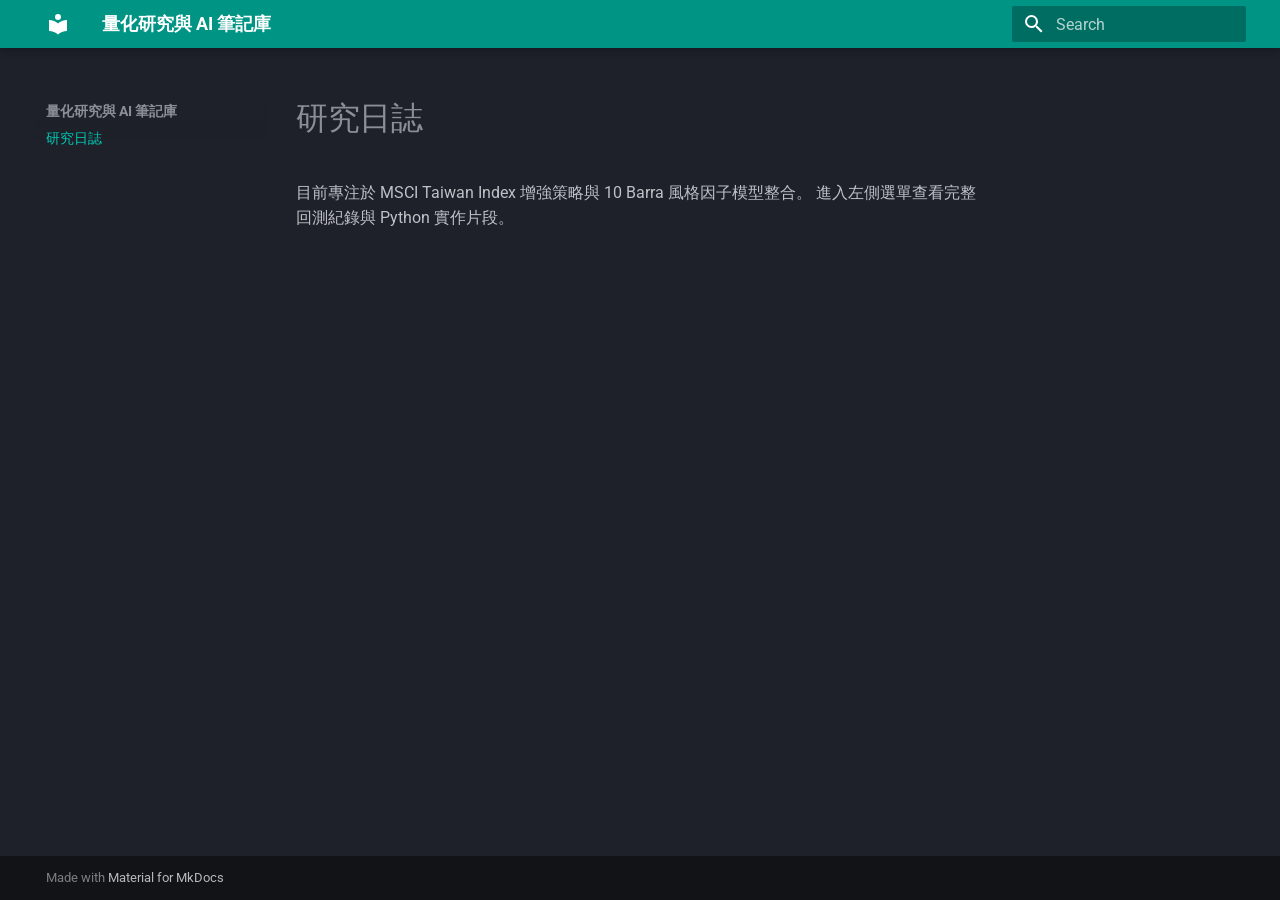
==== notes/index.html @ 5c016647 "新版酷炫首頁" ====
<!doctype html>
<html lang="en" class="no-js">
  <head>
    
      <meta charset="utf-8">
      <meta name="viewport" content="width=device-width,initial-scale=1">
      
      
      
      
      
      
        
      
      
      <link rel="icon" href="assets/images/favicon.png">
      <meta name="generator" content="mkdocs-1.6.1, mkdocs-material-9.7.6">
    
    
      
        <title>量化研究與 AI 筆記庫</title>
      
    
    
      <link rel="stylesheet" href="assets/stylesheets/main.484c7ddc.min.css">
      
        
        <link rel="stylesheet" href="assets/stylesheets/palette.ab4e12ef.min.css">
      
      


    
    
      
    
    
      
        
        
        <link rel="preconnect" href="https://fonts.gstatic.com" crossorigin>
        <link rel="stylesheet" href="https://fonts.googleapis.com/css?family=Roboto:300,300i,400,400i,700,700i%7CRoboto+Mono:400,400i,700,700i&display=fallback">
        <style>:root{--md-text-font:"Roboto";--md-code-font:"Roboto Mono"}</style>
      
    
    
    <script>__md_scope=new URL(".",location),__md_hash=e=>[...e].reduce(((e,_)=>(e<<5)-e+_.charCodeAt(0)),0),__md_get=(e,_=localStorage,t=__md_scope)=>JSON.parse(_.getItem(t.pathname+"."+e)),__md_set=(e,_,t=localStorage,a=__md_scope)=>{try{t.setItem(a.pathname+"."+e,JSON.stringify(_))}catch(e){}}</script>
    
      

    
    
  </head>
  
  
    
    
    
    
    
    <body dir="ltr" data-md-color-scheme="slate" data-md-color-primary="teal" data-md-color-accent="indigo">
  
    
    <input class="md-toggle" data-md-toggle="drawer" type="checkbox" id="__drawer" autocomplete="off">
    <input class="md-toggle" data-md-toggle="search" type="checkbox" id="__search" autocomplete="off">
    <label class="md-overlay" for="__drawer"></label>
    <div data-md-component="skip">
      
        
        <a href="#_1" class="md-skip">
          Skip to content
        </a>
      
    </div>
    <div data-md-component="announce">
      
    </div>
    
    
      

  

<header class="md-header md-header--shadow" data-md-component="header">
  <nav class="md-header__inner md-grid" aria-label="Header">
    <a href="." title="量化研究與 AI 筆記庫" class="md-header__button md-logo" aria-label="量化研究與 AI 筆記庫" data-md-component="logo">
      
  
  <svg xmlns="http://www.w3.org/2000/svg" viewBox="0 0 24 24"><path d="M12 8a3 3 0 0 0 3-3 3 3 0 0 0-3-3 3 3 0 0 0-3 3 3 3 0 0 0 3 3m0 3.54C9.64 9.35 6.5 8 3 8v11c3.5 0 6.64 1.35 9 3.54 2.36-2.19 5.5-3.54 9-3.54V8c-3.5 0-6.64 1.35-9 3.54"/></svg>

    </a>
    <label class="md-header__button md-icon" for="__drawer">
      
      <svg xmlns="http://www.w3.org/2000/svg" viewBox="0 0 24 24"><path d="M3 6h18v2H3zm0 5h18v2H3zm0 5h18v2H3z"/></svg>
    </label>
    <div class="md-header__title" data-md-component="header-title">
      <div class="md-header__ellipsis">
        <div class="md-header__topic">
          <span class="md-ellipsis">
            量化研究與 AI 筆記庫
          </span>
        </div>
        <div class="md-header__topic" data-md-component="header-topic">
          <span class="md-ellipsis">
            
              研究日誌
            
          </span>
        </div>
      </div>
    </div>
    
      
    
    
    
    
      
      
        <label class="md-header__button md-icon" for="__search">
          
          <svg xmlns="http://www.w3.org/2000/svg" viewBox="0 0 24 24"><path d="M9.5 3A6.5 6.5 0 0 1 16 9.5c0 1.61-.59 3.09-1.56 4.23l.27.27h.79l5 5-1.5 1.5-5-5v-.79l-.27-.27A6.52 6.52 0 0 1 9.5 16 6.5 6.5 0 0 1 3 9.5 6.5 6.5 0 0 1 9.5 3m0 2C7 5 5 7 5 9.5S7 14 9.5 14 14 12 14 9.5 12 5 9.5 5"/></svg>
        </label>
        <div class="md-search" data-md-component="search" role="dialog">
  <label class="md-search__overlay" for="__search"></label>
  <div class="md-search__inner" role="search">
    <form class="md-search__form" name="search">
      <input type="text" class="md-search__input" name="query" aria-label="Search" placeholder="Search" autocapitalize="off" autocorrect="off" autocomplete="off" spellcheck="false" data-md-component="search-query" required>
      <label class="md-search__icon md-icon" for="__search">
        
        <svg xmlns="http://www.w3.org/2000/svg" viewBox="0 0 24 24"><path d="M9.5 3A6.5 6.5 0 0 1 16 9.5c0 1.61-.59 3.09-1.56 4.23l.27.27h.79l5 5-1.5 1.5-5-5v-.79l-.27-.27A6.52 6.52 0 0 1 9.5 16 6.5 6.5 0 0 1 3 9.5 6.5 6.5 0 0 1 9.5 3m0 2C7 5 5 7 5 9.5S7 14 9.5 14 14 12 14 9.5 12 5 9.5 5"/></svg>
        
        <svg xmlns="http://www.w3.org/2000/svg" viewBox="0 0 24 24"><path d="M20 11v2H8l5.5 5.5-1.42 1.42L4.16 12l7.92-7.92L13.5 5.5 8 11z"/></svg>
      </label>
      <nav class="md-search__options" aria-label="Search">
        
        <button type="reset" class="md-search__icon md-icon" title="Clear" aria-label="Clear" tabindex="-1">
          
          <svg xmlns="http://www.w3.org/2000/svg" viewBox="0 0 24 24"><path d="M19 6.41 17.59 5 12 10.59 6.41 5 5 6.41 10.59 12 5 17.59 6.41 19 12 13.41 17.59 19 19 17.59 13.41 12z"/></svg>
        </button>
      </nav>
      
    </form>
    <div class="md-search__output">
      <div class="md-search__scrollwrap" tabindex="0" data-md-scrollfix>
        <div class="md-search-result" data-md-component="search-result">
          <div class="md-search-result__meta">
            Initializing search
          </div>
          <ol class="md-search-result__list" role="presentation"></ol>
        </div>
      </div>
    </div>
  </div>
</div>
      
    
    
  </nav>
  
</header>
    
    <div class="md-container" data-md-component="container">
      
      
        
          
        
      
      <main class="md-main" data-md-component="main">
        <div class="md-main__inner md-grid">
          
            
              
              <div class="md-sidebar md-sidebar--primary" data-md-component="sidebar" data-md-type="navigation" >
                <div class="md-sidebar__scrollwrap">
                  <div class="md-sidebar__inner">
                    



<nav class="md-nav md-nav--primary" aria-label="Navigation" data-md-level="0">
  <label class="md-nav__title" for="__drawer">
    <a href="." title="量化研究與 AI 筆記庫" class="md-nav__button md-logo" aria-label="量化研究與 AI 筆記庫" data-md-component="logo">
      
  
  <svg xmlns="http://www.w3.org/2000/svg" viewBox="0 0 24 24"><path d="M12 8a3 3 0 0 0 3-3 3 3 0 0 0-3-3 3 3 0 0 0-3 3 3 3 0 0 0 3 3m0 3.54C9.64 9.35 6.5 8 3 8v11c3.5 0 6.64 1.35 9 3.54 2.36-2.19 5.5-3.54 9-3.54V8c-3.5 0-6.64 1.35-9 3.54"/></svg>

    </a>
    量化研究與 AI 筆記庫
  </label>
  
  <ul class="md-nav__list" data-md-scrollfix>
    
      
      
  
  
    
  
  
  
    <li class="md-nav__item md-nav__item--active">
      
      <input class="md-nav__toggle md-toggle" type="checkbox" id="__toc">
      
      
        
      
      
      <a href="." class="md-nav__link md-nav__link--active">
        
  
  
  <span class="md-ellipsis">
    
  
    研究日誌
  

    
  </span>
  
  

      </a>
      
    </li>
  

    
  </ul>
</nav>
                  </div>
                </div>
              </div>
            
            
              
              <div class="md-sidebar md-sidebar--secondary" data-md-component="sidebar" data-md-type="toc" >
                <div class="md-sidebar__scrollwrap">
                  <div class="md-sidebar__inner">
                    

<nav class="md-nav md-nav--secondary" aria-label="Table of contents">
  
  
  
    
  
  
</nav>
                  </div>
                </div>
              </div>
            
          
          
            <div class="md-content" data-md-component="content">
              
              <article class="md-content__inner md-typeset">
                
                  



<h1 id="_1">研究日誌</h1>
<p>目前專注於 MSCI Taiwan Index 增強策略與 10 Barra 風格因子模型整合。
進入左側選單查看完整回測紀錄與 Python 實作片段。</p>












                
              </article>
            </div>
          
          
<script>var target=document.getElementById(location.hash.slice(1));target&&target.name&&(target.checked=target.name.startsWith("__tabbed_"))</script>
        </div>
        
      </main>
      
        <footer class="md-footer">
  
  <div class="md-footer-meta md-typeset">
    <div class="md-footer-meta__inner md-grid">
      <div class="md-copyright">
  
  
    Made with
    <a href="https://squidfunk.github.io/mkdocs-material/" target="_blank" rel="noopener">
      Material for MkDocs
    </a>
  
</div>
      
    </div>
  </div>
</footer>
      
    </div>
    <div class="md-dialog" data-md-component="dialog">
      <div class="md-dialog__inner md-typeset"></div>
    </div>
    
    
    
      
      
      <script id="__config" type="application/json">{"annotate": null, "base": ".", "features": [], "search": "assets/javascripts/workers/search.2c215733.min.js", "tags": null, "translations": {"clipboard.copied": "Copied to clipboard", "clipboard.copy": "Copy to clipboard", "search.result.more.one": "1 more on this page", "search.result.more.other": "# more on this page", "search.result.none": "No matching documents", "search.result.one": "1 matching document", "search.result.other": "# matching documents", "search.result.placeholder": "Type to start searching", "search.result.term.missing": "Missing", "select.version": "Select version"}, "version": null}</script>
    
    
      <script src="assets/javascripts/bundle.79ae519e.min.js"></script>
      
    
  </body>
</html>
---- notes/assets/stylesheets/main.484c7ddc.min.css ----
@charset "UTF-8";html{-webkit-text-size-adjust:none;-moz-text-size-adjust:none;text-size-adjust:none;box-sizing:border-box}*,:after,:before{box-sizing:inherit}@media (prefers-reduced-motion){*,:after,:before{transition:none!important}}body{margin:0}a,button,input,label{-webkit-tap-highlight-color:transparent}a{color:inherit;text-decoration:none}hr{border:0;box-sizing:initial;display:block;height:.05rem;overflow:visible;padding:0}small{font-size:80%}sub,sup{line-height:1em}img{border-style:none}table{border-collapse:initial;border-spacing:0}td,th{font-weight:400;vertical-align:top}button{background:#0000;border:0;font-family:inherit;font-size:inherit;margin:0;padding:0}input{border:0;outline:none}:root{--md-primary-fg-color:#4051b5;--md-primary-fg-color--light:#5d6cc0;--md-primary-fg-color--dark:#303fa1;--md-primary-bg-color:#fff;--md-primary-bg-color--light:#ffffffb3;--md-accent-fg-color:#526cfe;--md-accent-fg-color--transparent:#526cfe1a;--md-accent-bg-color:#fff;--md-accent-bg-color--light:#ffffffb3}[data-md-color-scheme=default]{color-scheme:light}[data-md-color-scheme=default] img[src$="#gh-dark-mode-only"],[data-md-color-scheme=default] img[src$="#only-dark"]{display:none}:root,[data-md-color-scheme=default]{--md-hue:225deg;--md-default-fg-color:#000000de;--md-default-fg-color--light:#0000008a;--md-default-fg-color--lighter:#00000052;--md-default-fg-color--lightest:#00000012;--md-default-bg-color:#fff;--md-default-bg-color--light:#ffffffb3;--md-default-bg-color--lighter:#ffffff4d;--md-default-bg-color--lightest:#ffffff1f;--md-code-fg-color:#36464e;--md-code-bg-color:#f5f5f5;--md-code-bg-color--light:#f5f5f5b3;--md-code-bg-color--lighter:#f5f5f54d;--md-code-hl-color:#4287ff;--md-code-hl-color--light:#4287ff1a;--md-code-hl-number-color:#d52a2a;--md-code-hl-special-color:#db1457;--md-code-hl-function-color:#a846b9;--md-code-hl-constant-color:#6e59d9;--md-code-hl-keyword-color:#3f6ec6;--md-code-hl-string-color:#1c7d4d;--md-code-hl-name-color:var(--md-code-fg-color);--md-code-hl-operator-color:var(--md-default-fg-color--light);--md-code-hl-punctuation-color:var(--md-default-fg-color--light);--md-code-hl-comment-color:var(--md-default-fg-color--light);--md-code-hl-generic-color:var(--md-default-fg-color--light);--md-code-hl-variable-color:var(--md-default-fg-color--light);--md-typeset-color:var(--md-default-fg-color);--md-typeset-a-color:var(--md-primary-fg-color);--md-typeset-del-color:#f5503d26;--md-typeset-ins-color:#0bd57026;--md-typeset-kbd-color:#fafafa;--md-typeset-kbd-accent-color:#fff;--md-typeset-kbd-border-color:#b8b8b8;--md-typeset-mark-color:#ffff0080;--md-typeset-table-color:#0000001f;--md-typeset-table-color--light:rgba(0,0,0,.035);--md-admonition-fg-color:var(--md-default-fg-color);--md-admonition-bg-color:var(--md-default-bg-color);--md-warning-fg-color:#000000de;--md-warning-bg-color:#ff9;--md-footer-fg-color:#fff;--md-footer-fg-color--light:#ffffffb3;--md-footer-fg-color--lighter:#ffffff73;--md-footer-bg-color:#000000de;--md-footer-bg-color--dark:#00000052;--md-shadow-z1:0 0.2rem 0.5rem #0000000d,0 0 0.05rem #0000001a;--md-shadow-z2:0 0.2rem 0.5rem #0000001a,0 0 0.05rem #00000040;--md-shadow-z3:0 0.2rem 0.5rem #0003,0 0 0.05rem #00000059}.md-icon svg{fill:currentcolor;display:block;height:1.2rem;width:1.2rem}body{-webkit-font-smoothing:antialiased;-moz-osx-font-smoothing:grayscale;--md-text-font-family:var(--md-text-font,_),-apple-system,BlinkMacSystemFont,Helvetica,Arial,sans-serif;--md-code-font-family:var(--md-code-font,_),SFMono-Regular,Consolas,Menlo,monospace}aside,body,input{font-feature-settings:"kern","liga";color:var(--md-typeset-color);font-family:var(--md-text-font-family)}code,kbd,pre{font-feature-settings:"kern";font-family:var(--md-code-font-family)}:root{--md-typeset-table-sort-icon:url('data:image/svg+xml;charset=utf-8,<svg xmlns="http://www.w3.org/2000/svg" viewBox="0 0 24 24"><path d="m18 21-4-4h3V7h-3l4-4 4 4h-3v10h3M2 19v-2h10v2M2 13v-2h7v2M2 7V5h4v2z"/></svg>');--md-typeset-table-sort-icon--asc:url('data:image/svg+xml;charset=utf-8,<svg xmlns="http://www.w3.org/2000/svg" viewBox="0 0 24 24"><path d="M19 17h3l-4 4-4-4h3V3h2M2 17h10v2H2M6 5v2H2V5m0 6h7v2H2z"/></svg>');--md-typeset-table-sort-icon--desc:url('data:image/svg+xml;charset=utf-8,<svg xmlns="http://www.w3.org/2000/svg" viewBox="0 0 24 24"><path d="M19 7h3l-4-4-4 4h3v14h2M2 17h10v2H2M6 5v2H2V5m0 6h7v2H2z"/></svg>')}.md-typeset{-webkit-print-color-adjust:exact;color-adjust:exact;font-size:.8rem;line-height:1.6;overflow-wrap:break-word}@media print{.md-typeset{font-size:.68rem}}.md-typeset blockquote,.md-typeset dl,.md-typeset figure,.md-typeset ol,.md-typeset pre,.md-typeset ul{margin-bottom:1em;margin-top:1em}.md-typeset h1{color:var(--md-default-fg-color--light);font-size:2em;line-height:1.3;margin:0 0 1.25em}.md-typeset h1,.md-typeset h2{font-weight:300;letter-spacing:-.01em}.md-typeset h2{font-size:1.5625em;line-height:1.4;margin:1.6em 0 .64em}.md-typeset h3{font-size:1.25em;font-weight:400;letter-spacing:-.01em;line-height:1.5;margin:1.6em 0 .8em}.md-typeset h2+h3{margin-top:.8em}.md-typeset h4{font-weight:700;letter-spacing:-.01em;margin:1em 0}.md-typeset h5,.md-typeset h6{color:var(--md-default-fg-color--light);font-size:.8em;font-weight:700;letter-spacing:-.01em;margin:1.25em 0}.md-typeset h5{text-transform:uppercase}.md-typeset h5 code{text-transform:none}.md-typeset hr{border-bottom:.05rem solid var(--md-default-fg-color--lightest);display:flow-root;margin:1.5em 0}.md-typeset a{color:var(--md-typeset-a-color);word-break:break-word}.md-typeset a,.md-typeset a:before{transition:color 125ms}.md-typeset a:focus,.md-typeset a:hover{color:var(--md-accent-fg-color)}.md-typeset a:focus code,.md-typeset a:hover code{background-color:var(--md-accent-fg-color--transparent);color:var(--md-accent-fg-color)}.md-typeset a code{color:var(--md-typeset-a-color)}.md-typeset a.focus-visible{outline-color:var(--md-accent-fg-color);outline-offset:.2rem}.md-typeset code,.md-typeset kbd,.md-typeset pre{color:var(--md-code-fg-color);direction:ltr;font-variant-ligatures:none;transition:background-color 125ms}@media print{.md-typeset code,.md-typeset kbd,.md-typeset pre{white-space:pre-wrap}}.md-typeset code{background-color:var(--md-code-bg-color);border-radius:.1rem;-webkit-box-decoration-break:clone;box-decoration-break:clone;font-size:.85em;padding:0 .2941176471em;transition:color 125ms,background-color 125ms;word-break:break-word}.md-typeset code:not(.focus-visible){-webkit-tap-highlight-color:transparent;outline:none}.md-typeset pre{display:flow-root;line-height:1.4;position:relative}.md-typeset pre>code{-webkit-box-decoration-break:slice;box-decoration-break:slice;box-shadow:none;display:block;margin:0;outline-color:var(--md-accent-fg-color);overflow:auto;padding:.7720588235em 1.1764705882em;scrollbar-color:var(--md-default-fg-color--lighter) #0000;scrollbar-width:thin;touch-action:auto;word-break:normal}.md-typeset pre>code:hover{scrollbar-color:var(--md-accent-fg-color) #0000}.md-typeset pre>code::-webkit-scrollbar{height:.2rem;width:.2rem}.md-typeset pre>code::-webkit-scrollbar-thumb{background-color:var(--md-default-fg-color--lighter)}.md-typeset pre>code::-webkit-scrollbar-thumb:hover{background-color:var(--md-accent-fg-color)}.md-typeset kbd{background-color:var(--md-typeset-kbd-color);border-radius:.1rem;box-shadow:0 .1rem 0 .05rem var(--md-typeset-kbd-border-color),0 .1rem 0 var(--md-typeset-kbd-border-color),0 -.1rem .2rem var(--md-typeset-kbd-accent-color) inset;color:var(--md-default-fg-color);display:inline-block;font-size:.75em;padding:0 .6666666667em;vertical-align:text-top;word-break:break-word}.md-typeset mark{background-color:var(--md-typeset-mark-color);-webkit-box-decoration-break:clone;box-decoration-break:clone;color:inherit;word-break:break-word}.md-typeset abbr{cursor:help;text-decoration:none}.md-typeset [data-preview],.md-typeset abbr{border-bottom:.05rem dotted var(--md-default-fg-color--light)}.md-typeset small{opacity:.75}[dir=ltr] .md-typeset sub,[dir=ltr] .md-typeset sup{margin-left:.078125em}[dir=rtl] .md-typeset sub,[dir=rtl] .md-typeset sup{margin-right:.078125em}[dir=ltr] .md-typeset blockquote{padding-left:.6rem}[dir=rtl] .md-typeset blockquote{padding-right:.6rem}[dir=ltr] .md-typeset blockquote{border-left:.2rem solid var(--md-default-fg-color--lighter)}[dir=rtl] .md-typeset blockquote{border-right:.2rem solid var(--md-default-fg-color--lighter)}.md-typeset blockquote{color:var(--md-default-fg-color--light);margin-left:0;margin-right:0}.md-typeset ul{list-style-type:disc}.md-typeset ul[type]{list-style-type:revert-layer}[dir=ltr] .md-typeset ol,[dir=ltr] .md-typeset ul{margin-left:.625em}[dir=rtl] .md-typeset ol,[dir=rtl] .md-typeset ul{margin-right:.625em}.md-typeset ol,.md-typeset ul{padding:0}.md-typeset ol:not([hidden]),.md-typeset ul:not([hidden]){display:flow-root}.md-typeset ol ol,.md-typeset ul ol{list-style-type:lower-alpha}.md-typeset ol ol ol,.md-typeset ul ol ol{list-style-type:lower-roman}.md-typeset ol ol ol ol,.md-typeset ul ol ol ol{list-style-type:upper-alpha}.md-typeset ol ol ol ol ol,.md-typeset ul ol ol ol ol{list-style-type:upper-roman}.md-typeset ol[type],.md-typeset ul[type]{list-style-type:revert-layer}[dir=ltr] .md-typeset ol li,[dir=ltr] .md-typeset ul li{margin-left:1.25em}[dir=rtl] .md-typeset ol li,[dir=rtl] .md-typeset ul li{margin-right:1.25em}.md-typeset ol li,.md-typeset ul li{margin-bottom:.5em}.md-typeset ol li blockquote,.md-typeset ol li p,.md-typeset ul li blockquote,.md-typeset ul li p{margin:.5em 0}.md-typeset ol li:last-child,.md-typeset ul li:last-child{margin-bottom:0}[dir=ltr] .md-typeset ol li ol,[dir=ltr] .md-typeset ol li ul,[dir=ltr] .md-typeset ul li ol,[dir=ltr] .md-typeset ul li ul{margin-left:.625em}[dir=rtl] .md-typeset ol li ol,[dir=rtl] .md-typeset ol li ul,[dir=rtl] .md-typeset ul li ol,[dir=rtl] .md-typeset ul li ul{margin-right:.625em}.md-typeset ol li ol,.md-typeset ol li ul,.md-typeset ul li ol,.md-typeset ul li ul{margin-bottom:.5em;margin-top:.5em}[dir=ltr] .md-typeset dd{margin-left:1.875em}[dir=rtl] .md-typeset dd{margin-right:1.875em}.md-typeset dd{margin-bottom:1.5em;margin-top:1em}.md-typeset img,.md-typeset svg,.md-typeset video{height:auto;max-width:100%}.md-typeset img[align=left]{margin:1em 1em 1em 0}.md-typeset img[align=right]{margin:1em 0 1em 1em}.md-typeset img[align]:only-child{margin-top:0}.md-typeset figure{display:flow-root;margin:1em auto;max-width:100%;text-align:center;width:fit-content}.md-typeset figure img{display:block;margin:0 auto}.md-typeset figcaption{font-style:italic;margin:1em auto;max-width:24rem}.md-typeset iframe{max-width:100%}.md-typeset table:not([class]){background-color:var(--md-default-bg-color);border:.05rem solid var(--md-typeset-table-color);border-radius:.1rem;display:inline-block;font-size:.64rem;max-width:100%;overflow:auto;touch-action:auto}@media print{.md-typeset table:not([class]){display:table}}.md-typeset table:not([class])+*{margin-top:1.5em}.md-typeset table:not([class]) td>:first-child,.md-typeset table:not([class]) th>:first-child{margin-top:0}.md-typeset table:not([class]) td>:last-child,.md-typeset table:not([class]) th>:last-child{margin-bottom:0}.md-typeset table:not([class]) td:not([align]),.md-typeset table:not([class]) th:not([align]){text-align:left}[dir=rtl] .md-typeset table:not([class]) td:not([align]),[dir=rtl] .md-typeset table:not([class]) th:not([align]){text-align:right}.md-typeset table:not([class]) th{font-weight:700;min-width:5rem;padding:.9375em 1.25em;vertical-align:top}.md-typeset table:not([class]) td{border-top:.05rem solid var(--md-typeset-table-color);padding:.9375em 1.25em;vertical-align:top}.md-typeset table:not([class]) tbody tr{transition:background-color 125ms}.md-typeset table:not([class]) tbody tr:hover{background-color:var(--md-typeset-table-color--light);box-shadow:0 .05rem 0 var(--md-default-bg-color) inset}.md-typeset table:not([class]) a{word-break:normal}.md-typeset table th[role=columnheader]{cursor:pointer}[dir=ltr] .md-typeset table th[role=columnheader]:after{margin-left:.5em}[dir=rtl] .md-typeset table th[role=columnheader]:after{margin-right:.5em}.md-typeset table th[role=columnheader]:after{content:"";display:inline-block;height:1.2em;-webkit-mask-image:var(--md-typeset-table-sort-icon);mask-image:var(--md-typeset-table-sort-icon);-webkit-mask-repeat:no-repeat;mask-repeat:no-repeat;-webkit-mask-size:contain;mask-size:contain;transition:background-color 125ms;vertical-align:text-bottom;width:1.2em}.md-typeset table th[role=columnheader]:hover:after{background-color:var(--md-default-fg-color--lighter)}.md-typeset table th[role=columnheader][aria-sort=ascending]:after{background-color:var(--md-default-fg-color--light);-webkit-mask-image:var(--md-typeset-table-sort-icon--asc);mask-image:var(--md-typeset-table-sort-icon--asc)}.md-typeset table th[role=columnheader][aria-sort=descending]:after{background-color:var(--md-default-fg-color--light);-webkit-mask-image:var(--md-typeset-table-sort-icon--desc);mask-image:var(--md-typeset-table-sort-icon--desc)}.md-typeset__scrollwrap{margin:1em -.8rem;overflow-x:auto;touch-action:auto}.md-typeset__table{display:inline-block;margin-bottom:.5em;padding:0 .8rem}@media print{.md-typeset__table{display:block}}html .md-typeset__table table{display:table;margin:0;overflow:hidden;width:100%}@media screen and (max-width:44.984375em){.md-content__inner>pre{margin:1em -.8rem}.md-content__inner>pre code{border-radius:0}}.md-typeset .md-author{border-radius:100%;display:block;flex-shrink:0;height:1.6rem;overflow:hidden;position:relative;transition:color 125ms,transform 125ms;width:1.6rem}.md-typeset .md-author img{display:block}.md-typeset .md-author--more{background:var(--md-default-fg-color--lightest);color:var(--md-default-fg-color--lighter);font-size:.6rem;font-weight:700;line-height:1.6rem;text-align:center}.md-typeset .md-author--long{height:2.4rem;width:2.4rem}.md-typeset a.md-author{transform:scale(1)}.md-typeset a.md-author img{border-radius:100%;filter:grayscale(100%) opacity(75%);transition:filter 125ms}.md-typeset a.md-author:focus,.md-typeset a.md-author:hover{transform:scale(1.1);z-index:1}.md-typeset a.md-author:focus img,.md-typeset a.md-author:hover img{filter:grayscale(0)}.md-banner{background-color:var(--md-footer-bg-color);color:var(--md-footer-fg-color);overflow:auto}@media print{.md-banner{display:none}}.md-banner--warning{background-color:var(--md-warning-bg-color);color:var(--md-warning-fg-color)}.md-banner__inner{font-size:.7rem;margin:.6rem auto;padding:0 .8rem}[dir=ltr] .md-banner__button{float:right}[dir=rtl] .md-banner__button{float:left}.md-banner__button{color:inherit;cursor:pointer;transition:opacity .25s}.no-js .md-banner__button{display:none}.md-banner__button:hover{opacity:.7}html{font-size:125%;height:100%;overflow-x:hidden}@media screen and (min-width:100em){html{font-size:137.5%}}@media screen and (min-width:125em){html{font-size:150%}}body{background-color:var(--md-default-bg-color);display:flex;flex-direction:column;font-size:.5rem;min-height:100%;position:relative;width:100%}@media print{body{display:block}}@media screen and (max-width:59.984375em){body[data-md-scrolllock]{position:fixed}}.md-grid{margin-left:auto;margin-right:auto;max-width:61rem}.md-container{display:flex;flex-direction:column;flex-grow:1}@media print{.md-container{display:block}}.md-main{flex-grow:1}.md-main__inner{display:flex;height:100%;margin-top:1.5rem}.md-ellipsis{overflow:hidden;text-overflow:ellipsis}.md-toggle{display:none}.md-option{height:0;opacity:0;position:absolute;width:0}.md-option:checked+label:not([hidden]){display:block}.md-option.focus-visible+label{outline-color:var(--md-accent-fg-color);outline-style:auto}.md-skip{background-color:var(--md-default-fg-color);border-radius:.1rem;color:var(--md-default-bg-color);font-size:.64rem;margin:.5rem;opacity:0;outline-color:var(--md-accent-fg-color);padding:.3rem .5rem;position:fixed;transform:translateY(.4rem);z-index:-1}.md-skip:focus{opacity:1;transform:translateY(0);transition:transform .25s cubic-bezier(.4,0,.2,1),opacity 175ms 75ms;z-index:10}@page{margin:25mm}:root{--md-clipboard-icon:url('data:image/svg+xml;charset=utf-8,<svg xmlns="http://www.w3.org/2000/svg" viewBox="0 0 24 24"><path d="M19 21H8V7h11m0-2H8a2 2 0 0 0-2 2v14a2 2 0 0 0 2 2h11a2 2 0 0 0 2-2V7a2 2 0 0 0-2-2m-3-4H4a2 2 0 0 0-2 2v14h2V3h12z"/></svg>')}.md-clipboard{border-radius:.1rem;color:var(--md-default-fg-color--lightest);cursor:pointer;height:1.5em;outline-color:var(--md-accent-fg-color);outline-offset:.1rem;transition:color .25s;width:1.5em;z-index:1}@media print{.md-clipboard{display:none}}.md-clipboard:not(.focus-visible){-webkit-tap-highlight-color:transparent;outline:none}:hover>.md-clipboard{color:var(--md-default-fg-color--light)}.md-clipboard:focus,.md-clipboard:hover{color:var(--md-accent-fg-color)}.md-clipboard:after{background-color:currentcolor;content:"";display:block;height:1.125em;margin:0 auto;-webkit-mask-image:var(--md-clipboard-icon);mask-image:var(--md-clipboard-icon);-webkit-mask-position:center;mask-position:center;-webkit-mask-repeat:no-repeat;mask-repeat:no-repeat;-webkit-mask-size:contain;mask-size:contain;width:1.125em}.md-clipboard--inline{cursor:pointer}.md-clipboard--inline code{transition:color .25s,background-color .25s}.md-clipboard--inline:focus code,.md-clipboard--inline:hover code{background-color:var(--md-accent-fg-color--transparent);color:var(--md-accent-fg-color)}:root{--md-code-select-icon:url('data:image/svg+xml;charset=utf-8,<svg xmlns="http://www.w3.org/2000/svg" viewBox="0 0 24 24"><path d="M19 19h-4v2h4c1.1 0 2-.9 2-2v-4h-2m0-12h-4v2h4v4h2V5c0-1.1-.9-2-2-2M5 5h4V3H5c-1.1 0-2 .9-2 2v4h2m0 6H3v4c0 1.1.9 2 2 2h4v-2H5zm2-4h2v2H7zm4 0h2v2h-2zm4 0h2v2h-2zM7 7h2v2H7zm4 0h2v2h-2zm4 0h2v2h-2zm-8 8h2v2H7zm4 0h2v2h-2zm4 0h2v2h-2z"/></svg>');--md-code-copy-icon:url('data:image/svg+xml;charset=utf-8,<svg xmlns="http://www.w3.org/2000/svg" viewBox="0 0 24 24"><path d="M19 21H8V7h11m0-2H8a2 2 0 0 0-2 2v14a2 2 0 0 0 2 2h11a2 2 0 0 0 2-2V7a2 2 0 0 0-2-2m-3-4H4a2 2 0 0 0-2 2v14h2V3h12z"/></svg>')}.md-typeset .md-code__content{display:grid}.md-code__nav{background-color:var(--md-code-bg-color--lighter);border-radius:.1rem;display:flex;gap:.2rem;padding:.2rem;position:absolute;right:.25em;top:.25em;transition:background-color .25s;z-index:1}:hover>.md-code__nav{background-color:var(--md-code-bg-color--light)}.md-code__button{color:var(--md-default-fg-color--lightest);cursor:pointer;display:block;height:1.5em;outline-color:var(--md-accent-fg-color);outline-offset:.1rem;transition:color .25s;width:1.5em}:hover>*>.md-code__button{color:var(--md-default-fg-color--light)}.md-code__button.focus-visible,.md-code__button:hover{color:var(--md-accent-fg-color)}.md-code__button--active{color:var(--md-default-fg-color)!important}.md-code__button:after{background-color:currentcolor;content:"";display:block;height:1.125em;margin:0 auto;-webkit-mask-position:center;mask-position:center;-webkit-mask-repeat:no-repeat;mask-repeat:no-repeat;-webkit-mask-size:contain;mask-size:contain;width:1.125em}.md-code__button[data-md-type=select]:after{-webkit-mask-image:var(--md-code-select-icon);mask-image:var(--md-code-select-icon)}.md-code__button[data-md-type=copy]:after{-webkit-mask-image:var(--md-code-copy-icon);mask-image:var(--md-code-copy-icon)}@keyframes consent{0%{opacity:0;transform:translateY(100%)}to{opacity:1;transform:translateY(0)}}@keyframes overlay{0%{opacity:0}to{opacity:1}}.md-consent__overlay{animation:overlay .25s both;-webkit-backdrop-filter:blur(.1rem);backdrop-filter:blur(.1rem);background-color:#0000008a;height:100%;opacity:1;position:fixed;top:0;width:100%;z-index:5}.md-consent__inner{animation:consent .5s cubic-bezier(.1,.7,.1,1) both;background-color:var(--md-default-bg-color);border:0;border-radius:.1rem;bottom:0;box-shadow:0 0 .2rem #0000001a,0 .2rem .4rem #0003;max-height:100%;overflow:auto;padding:0;position:fixed;width:100%;z-index:5}.md-consent__form{padding:.8rem}.md-consent__settings{display:none;margin:1em 0}input:checked+.md-consent__settings{display:block}.md-consent__controls{margin-bottom:.8rem}.md-typeset .md-consent__controls .md-button{display:inline}@media screen and (max-width:44.984375em){.md-typeset .md-consent__controls .md-button{display:block;margin-top:.4rem;text-align:center;width:100%}}.md-consent label{cursor:pointer}.md-content{flex-grow:1;min-width:0}.md-content__inner{margin:0 .8rem 1.2rem;padding-top:.6rem}@media screen and (min-width:76.25em){[dir=ltr] .md-sidebar--primary:not([hidden])~.md-content>.md-content__inner{margin-left:1.2rem}[dir=ltr] .md-sidebar--secondary:not([hidden])~.md-content>.md-content__inner,[dir=rtl] .md-sidebar--primary:not([hidden])~.md-content>.md-content__inner{margin-right:1.2rem}[dir=rtl] .md-sidebar--secondary:not([hidden])~.md-content>.md-content__inner{margin-left:1.2rem}}.md-content__inner:before{content:"";display:block;height:.4rem}.md-content__inner>:last-child{margin-bottom:0}[dir=ltr] .md-content__button{float:right}[dir=rtl] .md-content__button{float:left}[dir=ltr] .md-content__button{margin-left:.4rem}[dir=rtl] .md-content__button{margin-right:.4rem}.md-content__button{margin:.4rem 0;padding:0}@media print{.md-content__button{display:none}}.md-typeset .md-content__button{color:var(--md-default-fg-color--lighter)}.md-content__button svg{display:inline;vertical-align:top}[dir=rtl] .md-content__button svg{transform:scaleX(-1)}[dir=ltr] .md-dialog{right:.8rem}[dir=rtl] .md-dialog{left:.8rem}.md-dialog{background-color:var(--md-default-fg-color);border-radius:.1rem;bottom:.8rem;box-shadow:var(--md-shadow-z3);min-width:11.1rem;opacity:0;padding:.4rem .6rem;pointer-events:none;position:fixed;transform:translateY(100%);transition:transform 0ms .4s,opacity .4s;z-index:4}@media print{.md-dialog{display:none}}.md-dialog--active{opacity:1;pointer-events:auto;transform:translateY(0);transition:transform .4s cubic-bezier(.075,.85,.175,1),opacity .4s}.md-dialog__inner{color:var(--md-default-bg-color);font-size:.7rem}.md-feedback{margin:2em 0 1em;text-align:center}.md-feedback fieldset{border:none;margin:0;padding:0}.md-feedback__title{font-weight:700;margin:1em auto}.md-feedback__inner{position:relative}.md-feedback__list{display:flex;flex-wrap:wrap;place-content:baseline center;position:relative}.md-feedback__list:hover .md-icon:not(:disabled){color:var(--md-default-fg-color--lighter)}:disabled .md-feedback__list{min-height:1.8rem}.md-feedback__icon{color:var(--md-default-fg-color--light);cursor:pointer;flex-shrink:0;margin:0 .1rem;transition:color 125ms}.md-feedback__icon:not(:disabled).md-icon:hover{color:var(--md-accent-fg-color)}.md-feedback__icon:disabled{color:var(--md-default-fg-color--lightest);pointer-events:none}.md-feedback__note{opacity:0;position:relative;transform:translateY(.4rem);transition:transform .4s cubic-bezier(.1,.7,.1,1),opacity .15s}.md-feedback__note>*{margin:0 auto;max-width:16rem}:disabled .md-feedback__note{opacity:1;transform:translateY(0)}@media print{.md-feedback{display:none}}.md-footer{background-color:var(--md-footer-bg-color);color:var(--md-footer-fg-color)}@media print{.md-footer{display:none}}.md-footer__inner{justify-content:space-between;overflow:auto;padding:.2rem}.md-footer__inner:not([hidden]){display:flex}.md-footer__link{align-items:end;display:flex;flex-grow:0.01;margin-bottom:.4rem;margin-top:1rem;max-width:100%;outline-color:var(--md-accent-fg-color);overflow:hidden;transition:opacity .25s}.md-footer__link:focus,.md-footer__link:hover{opacity:.7}[dir=rtl] .md-footer__link svg{transform:scaleX(-1)}@media screen and (max-width:44.984375em){.md-footer__link--prev{flex-shrink:0}.md-footer__link--prev .md-footer__title{display:none}}[dir=ltr] .md-footer__link--next{margin-left:auto}[dir=rtl] .md-footer__link--next{margin-right:auto}.md-footer__link--next{text-align:right}[dir=rtl] .md-footer__link--next{text-align:left}.md-footer__title{flex-grow:1;font-size:.9rem;margin-bottom:.7rem;max-width:calc(100% - 2.4rem);padding:0 1rem;white-space:nowrap}.md-footer__button{margin:.2rem;padding:.4rem}.md-footer__direction{font-size:.64rem;opacity:.7}.md-footer-meta{background-color:var(--md-footer-bg-color--dark)}.md-footer-meta__inner{display:flex;flex-wrap:wrap;justify-content:space-between;padding:.2rem}html .md-footer-meta.md-typeset a{color:var(--md-footer-fg-color--light)}html .md-footer-meta.md-typeset a:focus,html .md-footer-meta.md-typeset a:hover{color:var(--md-footer-fg-color)}.md-copyright{color:var(--md-footer-fg-color--lighter);font-size:.64rem;margin:auto .6rem;padding:.4rem 0;width:100%}@media screen and (min-width:45em){.md-copyright{width:auto}}.md-copyright__highlight{color:var(--md-footer-fg-color--light)}.md-social{display:inline-flex;gap:.2rem;margin:0 .4rem;padding:.2rem 0 .6rem}@media screen and (min-width:45em){.md-social{padding:.6rem 0}}.md-social__link{display:inline-block;height:1.6rem;text-align:center;width:1.6rem}.md-social__link:before{line-height:1.9}.md-social__link svg{fill:currentcolor;max-height:.8rem;vertical-align:-25%}.md-typeset .md-button{border:.1rem solid;border-radius:.1rem;color:var(--md-primary-fg-color);cursor:pointer;display:inline-block;font-weight:700;padding:.625em 2em;transition:color 125ms,background-color 125ms,border-color 125ms}.md-typeset .md-button--primary{background-color:var(--md-primary-fg-color);border-color:var(--md-primary-fg-color);color:var(--md-primary-bg-color)}.md-typeset .md-button:focus,.md-typeset .md-button:hover{background-color:var(--md-accent-fg-color);border-color:var(--md-accent-fg-color);color:var(--md-accent-bg-color)}[dir=ltr] .md-typeset .md-input{border-top-left-radius:.1rem}[dir=ltr] .md-typeset .md-input,[dir=rtl] .md-typeset .md-input{border-top-right-radius:.1rem}[dir=rtl] .md-typeset .md-input{border-top-left-radius:.1rem}.md-typeset .md-input{border-bottom:.1rem solid var(--md-default-fg-color--lighter);box-shadow:var(--md-shadow-z1);font-size:.8rem;height:1.8rem;padding:0 .6rem;transition:border .25s,box-shadow .25s}.md-typeset .md-input:focus,.md-typeset .md-input:hover{border-bottom-color:var(--md-accent-fg-color);box-shadow:var(--md-shadow-z2)}.md-typeset .md-input--stretch{width:100%}.md-header{background-color:var(--md-primary-fg-color);box-shadow:0 0 .2rem #0000,0 .2rem .4rem #0000;color:var(--md-primary-bg-color);display:block;left:0;position:sticky;right:0;top:0;z-index:4}@media print{.md-header{display:none}}.md-header[hidden]{transform:translateY(-100%);transition:transform .25s cubic-bezier(.8,0,.6,1),box-shadow .25s}.md-header--shadow{box-shadow:0 0 .2rem #0000001a,0 .2rem .4rem #0003;transition:transform .25s cubic-bezier(.1,.7,.1,1),box-shadow .25s}.md-header__inner{align-items:center;display:flex;padding:0 .2rem}.md-header__button{color:currentcolor;cursor:pointer;margin:.2rem;outline-color:var(--md-accent-fg-color);padding:.4rem;position:relative;transition:opacity .25s;vertical-align:middle;z-index:1}.md-header__button:hover{opacity:.7}.md-header__button:not([hidden]){display:inline-block}.md-header__button:not(.focus-visible){-webkit-tap-highlight-color:transparent;outline:none}.md-header__button.md-logo{margin:.2rem;padding:.4rem}@media screen and (max-width:76.234375em){.md-header__button.md-logo{display:none}}.md-header__button.md-logo img,.md-header__button.md-logo svg{fill:currentcolor;display:block;height:1.2rem;width:auto}@media screen and (min-width:60em){.md-header__button[for=__search]{display:none}}.no-js .md-header__button[for=__search]{display:none}[dir=rtl] .md-header__button[for=__search] svg{transform:scaleX(-1)}@media screen and (min-width:76.25em){.md-header__button[for=__drawer]{display:none}}.md-header__topic{display:flex;max-width:100%;position:absolute;transition:transform .4s cubic-bezier(.1,.7,.1,1),opacity .15s;white-space:nowrap}.md-header__topic+.md-header__topic{opacity:0;pointer-events:none;transform:translateX(1.25rem);transition:transform .4s cubic-bezier(1,.7,.1,.1),opacity .15s;z-index:-1}[dir=rtl] .md-header__topic+.md-header__topic{transform:translateX(-1.25rem)}.md-header__topic:first-child{font-weight:700}[dir=ltr] .md-header__title{margin-left:1rem;margin-right:.4rem}[dir=rtl] .md-header__title{margin-left:.4rem;margin-right:1rem}.md-header__title{flex-grow:1;font-size:.9rem;height:2.4rem;line-height:2.4rem}.md-header__title--active .md-header__topic{opacity:0;pointer-events:none;transform:translateX(-1.25rem);transition:transform .4s cubic-bezier(1,.7,.1,.1),opacity .15s;z-index:-1}[dir=rtl] .md-header__title--active .md-header__topic{transform:translateX(1.25rem)}.md-header__title--active .md-header__topic+.md-header__topic{opacity:1;pointer-events:auto;transform:translateX(0);transition:transform .4s cubic-bezier(.1,.7,.1,1),opacity .15s;z-index:0}.md-header__title>.md-header__ellipsis{height:100%;position:relative;width:100%}.md-header__option{display:flex;flex-shrink:0;max-width:100%;transition:max-width 0ms .25s,opacity .25s .25s;white-space:nowrap}[data-md-toggle=search]:checked~.md-header .md-header__option{max-width:0;opacity:0;transition:max-width 0ms,opacity 0ms}.md-header__option>input{bottom:0}.md-header__source{display:none}@media screen and (min-width:60em){[dir=ltr] .md-header__source{margin-left:1rem}[dir=rtl] .md-header__source{margin-right:1rem}.md-header__source{display:block;max-width:11.7rem;width:11.7rem}}@media screen and (min-width:76.25em){[dir=ltr] .md-header__source{margin-left:1.4rem}[dir=rtl] .md-header__source{margin-right:1.4rem}}.md-meta{color:var(--md-default-fg-color--light);font-size:.7rem;line-height:1.3}.md-meta__list{display:inline-flex;flex-wrap:wrap;list-style:none;margin:0;padding:0}.md-meta__item:not(:last-child):after{content:"·";margin-left:.2rem;margin-right:.2rem}.md-meta__link{color:var(--md-typeset-a-color)}.md-meta__link:focus,.md-meta__link:hover{color:var(--md-accent-fg-color)}.md-draft{background-color:#ff1744;border-radius:.125em;color:#fff;display:inline-block;font-weight:700;padding-left:.5714285714em;padding-right:.5714285714em}:root{--md-nav-icon--prev:url('data:image/svg+xml;charset=utf-8,<svg xmlns="http://www.w3.org/2000/svg" viewBox="0 0 24 24"><path d="M20 11v2H8l5.5 5.5-1.42 1.42L4.16 12l7.92-7.92L13.5 5.5 8 11z"/></svg>');--md-nav-icon--next:url('data:image/svg+xml;charset=utf-8,<svg xmlns="http://www.w3.org/2000/svg" viewBox="0 0 24 24"><path d="M8.59 16.58 13.17 12 8.59 7.41 10 6l6 6-6 6z"/></svg>');--md-toc-icon:url('data:image/svg+xml;charset=utf-8,<svg xmlns="http://www.w3.org/2000/svg" viewBox="0 0 24 24"><path d="M3 9h14V7H3zm0 4h14v-2H3zm0 4h14v-2H3zm16 0h2v-2h-2zm0-10v2h2V7zm0 6h2v-2h-2z"/></svg>')}.md-nav{font-size:.7rem;line-height:1.3}.md-nav__title{color:var(--md-default-fg-color--light);display:block;font-weight:700;overflow:hidden;padding:0 .6rem;text-overflow:ellipsis}.md-nav__title .md-nav__button{display:none}.md-nav__title .md-nav__button img{height:100%;width:auto}.md-nav__title .md-nav__button.md-logo img,.md-nav__title .md-nav__button.md-logo svg{fill:currentcolor;display:block;height:2.4rem;max-width:100%;object-fit:contain;width:auto}.md-nav__list{list-style:none;margin:0;padding:0}.md-nav__link{align-items:flex-start;display:flex;gap:.4rem;margin-top:.625em;scroll-snap-align:start;transition:color 125ms}.md-nav__link--passed,.md-nav__link--passed code{color:var(--md-default-fg-color--light)}.md-nav__item .md-nav__link--active,.md-nav__item .md-nav__link--active code{color:var(--md-typeset-a-color)}.md-nav__link .md-ellipsis{position:relative}.md-nav__link .md-ellipsis code{word-break:normal}[dir=ltr] .md-nav__link .md-icon:last-child{margin-left:auto}[dir=rtl] .md-nav__link .md-icon:last-child{margin-right:auto}.md-nav__link .md-typeset{font-size:.7rem;line-height:1.3}.md-nav__link svg{fill:currentcolor;flex-shrink:0;height:1.3em;position:relative}.md-nav__link[for]:focus,.md-nav__link[for]:hover,.md-nav__link[href]:focus,.md-nav__link[href]:hover{color:var(--md-accent-fg-color);cursor:pointer}.md-nav__link[for]:focus code,.md-nav__link[for]:hover code,.md-nav__link[href]:focus code,.md-nav__link[href]:hover code{background-color:var(--md-accent-fg-color--transparent);color:var(--md-accent-fg-color)}.md-nav__link.focus-visible{outline-color:var(--md-accent-fg-color);outline-offset:.2rem}.md-nav--primary .md-nav__link[for=__toc]{display:none}.md-nav--primary .md-nav__link[for=__toc] .md-icon:after{background-color:currentcolor;display:block;height:100%;-webkit-mask-image:var(--md-toc-icon);mask-image:var(--md-toc-icon);width:100%}.md-nav--primary .md-nav__link[for=__toc]~.md-nav{display:none}.md-nav__container>.md-nav__link{margin-top:0}.md-nav__container>.md-nav__link:first-child{flex-grow:1;min-width:0}.md-nav__icon{flex-shrink:0}.md-nav__source{display:none}@media screen and (max-width:76.234375em){.md-nav--primary,.md-nav--primary .md-nav{background-color:var(--md-default-bg-color);display:flex;flex-direction:column;height:100%;left:0;position:absolute;right:0;top:0;z-index:1}.md-nav--primary .md-nav__item,.md-nav--primary .md-nav__title{font-size:.8rem;line-height:1.5}.md-nav--primary .md-nav__title{background-color:var(--md-default-fg-color--lightest);color:var(--md-default-fg-color--light);cursor:pointer;height:5.6rem;line-height:2.4rem;padding:3rem .8rem .2rem;position:relative;white-space:nowrap}[dir=ltr] .md-nav--primary .md-nav__title .md-nav__icon{left:.4rem}[dir=rtl] .md-nav--primary .md-nav__title .md-nav__icon{right:.4rem}.md-nav--primary .md-nav__title .md-nav__icon{display:block;height:1.2rem;margin:.2rem;position:absolute;top:.4rem;width:1.2rem}.md-nav--primary .md-nav__title .md-nav__icon:after{background-color:currentcolor;content:"";display:block;height:100%;-webkit-mask-image:var(--md-nav-icon--prev);mask-image:var(--md-nav-icon--prev);-webkit-mask-position:center;mask-position:center;-webkit-mask-repeat:no-repeat;mask-repeat:no-repeat;-webkit-mask-size:contain;mask-size:contain;width:100%}.md-nav--primary .md-nav__title~.md-nav__list{background-color:var(--md-default-bg-color);box-shadow:0 .05rem 0 var(--md-default-fg-color--lightest) inset;overflow-y:auto;scroll-snap-type:y mandatory;touch-action:pan-y}.md-nav--primary .md-nav__title~.md-nav__list>:first-child{border-top:0}.md-nav--primary .md-nav__title[for=__drawer]{background-color:var(--md-primary-fg-color);color:var(--md-primary-bg-color);font-weight:700}.md-nav--primary .md-nav__title .md-logo{display:block;left:.2rem;margin:.2rem;padding:.4rem;position:absolute;right:.2rem;top:.2rem}.md-nav--primary .md-nav__list{flex:1}.md-nav--primary .md-nav__item{border-top:.05rem solid var(--md-default-fg-color--lightest)}.md-nav--primary .md-nav__item--active>.md-nav__link{color:var(--md-typeset-a-color)}.md-nav--primary .md-nav__item--active>.md-nav__link:focus,.md-nav--primary .md-nav__item--active>.md-nav__link:hover{color:var(--md-accent-fg-color)}.md-nav--primary .md-nav__link{margin-top:0;padding:.6rem .8rem}.md-nav--primary .md-nav__link svg{margin-top:.1em}.md-nav--primary .md-nav__link>.md-nav__link{padding:0}[dir=ltr] .md-nav--primary .md-nav__link .md-nav__icon{margin-right:-.2rem}[dir=rtl] .md-nav--primary .md-nav__link .md-nav__icon{margin-left:-.2rem}.md-nav--primary .md-nav__link .md-nav__icon{font-size:1.2rem;height:1.2rem;width:1.2rem}.md-nav--primary .md-nav__link .md-nav__icon:after{background-color:currentcolor;content:"";display:block;height:100%;-webkit-mask-image:var(--md-nav-icon--next);mask-image:var(--md-nav-icon--next);-webkit-mask-position:center;mask-position:center;-webkit-mask-repeat:no-repeat;mask-repeat:no-repeat;-webkit-mask-size:contain;mask-size:contain;width:100%}[dir=rtl] .md-nav--primary .md-nav__icon:after{transform:scale(-1)}.md-nav--primary .md-nav--secondary .md-nav{background-color:initial;position:static}[dir=ltr] .md-nav--primary .md-nav--secondary .md-nav .md-nav__link{padding-left:1.4rem}[dir=rtl] .md-nav--primary .md-nav--secondary .md-nav .md-nav__link{padding-right:1.4rem}[dir=ltr] .md-nav--primary .md-nav--secondary .md-nav .md-nav .md-nav__link{padding-left:2rem}[dir=rtl] .md-nav--primary .md-nav--secondary .md-nav .md-nav .md-nav__link{padding-right:2rem}[dir=ltr] .md-nav--primary .md-nav--secondary .md-nav .md-nav .md-nav .md-nav__link{padding-left:2.6rem}[dir=rtl] .md-nav--primary .md-nav--secondary .md-nav .md-nav .md-nav .md-nav__link{padding-right:2.6rem}[dir=ltr] .md-nav--primary .md-nav--secondary .md-nav .md-nav .md-nav .md-nav .md-nav__link{padding-left:3.2rem}[dir=rtl] .md-nav--primary .md-nav--secondary .md-nav .md-nav .md-nav .md-nav .md-nav__link{padding-right:3.2rem}.md-nav--secondary{background-color:initial}.md-nav__toggle~.md-nav{display:flex;opacity:0;transform:translateX(100%);transition:transform .25s cubic-bezier(.8,0,.6,1),opacity 125ms 50ms}[dir=rtl] .md-nav__toggle~.md-nav{transform:translateX(-100%)}.md-nav__toggle:checked~.md-nav{opacity:1;transform:translateX(0);transition:transform .25s cubic-bezier(.4,0,.2,1),opacity 125ms 125ms}.md-nav__toggle:checked~.md-nav>.md-nav__list{backface-visibility:hidden}}@media screen and (max-width:59.984375em){.md-nav--primary .md-nav__link[for=__toc]{display:flex}.md-nav--primary .md-nav__link[for=__toc] .md-icon:after{content:""}.md-nav--primary .md-nav__link[for=__toc]+.md-nav__link{display:none}.md-nav--primary .md-nav__link[for=__toc]~.md-nav{display:flex}.md-nav__source{background-color:var(--md-primary-fg-color--dark);color:var(--md-primary-bg-color);display:block;padding:0 .2rem}}@media screen and (min-width:60em) and (max-width:76.234375em){.md-nav--integrated .md-nav__link[for=__toc]{display:flex}.md-nav--integrated .md-nav__link[for=__toc] .md-icon:after{content:""}.md-nav--integrated .md-nav__link[for=__toc]+.md-nav__link{display:none}.md-nav--integrated .md-nav__link[for=__toc]~.md-nav{display:flex}}@media screen and (min-width:60em){.md-nav{margin-bottom:-.4rem}.md-nav--secondary .md-nav__title{background:var(--md-default-bg-color);box-shadow:0 0 .4rem .4rem var(--md-default-bg-color);position:sticky;top:0;z-index:1}.md-nav--secondary .md-nav__title[for=__toc]{scroll-snap-align:start}.md-nav--secondary .md-nav__title .md-nav__icon{display:none}[dir=ltr] .md-nav--secondary .md-nav__list{padding-left:.6rem}[dir=rtl] .md-nav--secondary .md-nav__list{padding-right:.6rem}.md-nav--secondary .md-nav__list{padding-bottom:.4rem}[dir=ltr] .md-nav--secondary .md-nav__item>.md-nav__link{margin-right:.4rem}[dir=rtl] .md-nav--secondary .md-nav__item>.md-nav__link{margin-left:.4rem}}@media screen and (min-width:76.25em){.md-nav{margin-bottom:-.4rem;transition:max-height .25s cubic-bezier(.86,0,.07,1)}.md-nav--primary .md-nav__title{background:var(--md-default-bg-color);box-shadow:0 0 .4rem .4rem var(--md-default-bg-color);position:sticky;top:0;z-index:1}.md-nav--primary .md-nav__title[for=__drawer]{scroll-snap-align:start}.md-nav--primary .md-nav__title .md-nav__icon{display:none}[dir=ltr] .md-nav--primary .md-nav__list{padding-left:.6rem}[dir=rtl] .md-nav--primary .md-nav__list{padding-right:.6rem}.md-nav--primary .md-nav__list{padding-bottom:.4rem}[dir=ltr] .md-nav--primary .md-nav__item>.md-nav__link{margin-right:.4rem}[dir=rtl] .md-nav--primary .md-nav__item>.md-nav__link{margin-left:.4rem}.md-nav__toggle~.md-nav{display:grid;grid-template-rows:minmax(.4rem,0fr);opacity:0;transition:grid-template-rows .25s cubic-bezier(.86,0,.07,1),opacity .25s,visibility 0ms .25s;visibility:collapse}.md-nav__toggle~.md-nav>.md-nav__list{overflow:hidden}.md-nav__toggle.md-toggle--indeterminate~.md-nav,.md-nav__toggle:checked~.md-nav{grid-template-rows:minmax(.4rem,1fr);opacity:1;transition:grid-template-rows .25s cubic-bezier(.86,0,.07,1),opacity .15s .1s,visibility 0ms;visibility:visible}.md-nav__toggle.md-toggle--indeterminate~.md-nav{transition:none}.md-nav__item--nested>.md-nav>.md-nav__title{display:none}.md-nav__item--section{display:block;margin:1.25em 0}.md-nav__item--section:last-child{margin-bottom:0}.md-nav__item--section>.md-nav__link{font-weight:700}.md-nav__item--section>.md-nav__link[for]{color:var(--md-default-fg-color--light)}.md-nav__item--section>.md-nav__link:not(.md-nav__container){pointer-events:none}.md-nav__item--section>.md-nav__link .md-icon,.md-nav__item--section>.md-nav__link>[for]{display:none}[dir=ltr] .md-nav__item--section>.md-nav{margin-left:-.6rem}[dir=rtl] .md-nav__item--section>.md-nav{margin-right:-.6rem}.md-nav__item--section>.md-nav{display:block;opacity:1;visibility:visible}.md-nav__item--section>.md-nav>.md-nav__list>.md-nav__item{padding:0}.md-nav__icon{border-radius:100%;height:.9rem;transition:background-color .25s;width:.9rem}.md-nav__icon:hover{background-color:var(--md-accent-fg-color--transparent)}.md-nav__icon:after{background-color:currentcolor;border-radius:100%;content:"";display:inline-block;height:100%;-webkit-mask-image:var(--md-nav-icon--next);mask-image:var(--md-nav-icon--next);-webkit-mask-position:center;mask-position:center;-webkit-mask-repeat:no-repeat;mask-repeat:no-repeat;-webkit-mask-size:contain;mask-size:contain;transition:transform .25s;vertical-align:-.1rem;width:100%}[dir=rtl] .md-nav__icon:after{transform:rotate(180deg)}.md-nav__item--nested .md-nav__toggle:checked~.md-nav__link .md-nav__icon:after,.md-nav__item--nested .md-toggle--indeterminate~.md-nav__link .md-nav__icon:after{transform:rotate(90deg)}.md-nav--lifted>.md-nav__list>.md-nav__item,.md-nav--lifted>.md-nav__title{display:none}.md-nav--lifted>.md-nav__list>.md-nav__item--active{display:block}.md-nav--lifted>.md-nav__list>.md-nav__item--active>.md-nav__link{background:var(--md-default-bg-color);box-shadow:0 0 .4rem .4rem var(--md-default-bg-color);margin-top:0;position:sticky;top:0;z-index:1}.md-nav--lifted>.md-nav__list>.md-nav__item--active>.md-nav__link:not(.md-nav__container){pointer-events:none}.md-nav--lifted>.md-nav__list>.md-nav__item--active.md-nav__item--section{margin:0}[dir=ltr] .md-nav--lifted>.md-nav__list>.md-nav__item>.md-nav:not(.md-nav--secondary){margin-left:-.6rem}[dir=rtl] .md-nav--lifted>.md-nav__list>.md-nav__item>.md-nav:not(.md-nav--secondary){margin-right:-.6rem}.md-nav--lifted>.md-nav__list>.md-nav__item>[for]{color:var(--md-default-fg-color--light)}.md-nav--lifted .md-nav[data-md-level="1"]{grid-template-rows:minmax(.4rem,1fr);opacity:1;visibility:visible}[dir=ltr] .md-nav--integrated>.md-nav__list>.md-nav__item--active .md-nav--secondary{border-left:.05rem solid var(--md-primary-fg-color)}[dir=rtl] .md-nav--integrated>.md-nav__list>.md-nav__item--active .md-nav--secondary{border-right:.05rem solid var(--md-primary-fg-color)}.md-nav--integrated>.md-nav__list>.md-nav__item--active .md-nav--secondary{display:block;margin-bottom:1.25em;opacity:1;visibility:visible}.md-nav--integrated>.md-nav__list>.md-nav__item--active .md-nav--secondary>.md-nav__list{overflow:visible;padding-bottom:0}.md-nav--integrated>.md-nav__list>.md-nav__item--active .md-nav--secondary>.md-nav__title{display:none}}.md-pagination{font-size:.8rem;font-weight:700;gap:.4rem}.md-pagination,.md-pagination>*{align-items:center;display:flex;justify-content:center}.md-pagination>*{border-radius:.2rem;height:1.8rem;min-width:1.8rem;text-align:center}.md-pagination__current{background-color:var(--md-default-fg-color--lightest);color:var(--md-default-fg-color--light)}.md-pagination__link{transition:color 125ms,background-color 125ms}.md-pagination__link:focus,.md-pagination__link:hover{background-color:var(--md-accent-fg-color--transparent);color:var(--md-accent-fg-color)}.md-pagination__link:focus svg,.md-pagination__link:hover svg{color:var(--md-accent-fg-color)}.md-pagination__link.focus-visible{outline-color:var(--md-accent-fg-color);outline-offset:.2rem}.md-pagination__link svg{fill:currentcolor;color:var(--md-default-fg-color--lighter);display:block;max-height:100%;width:1.2rem}:root{--md-path-icon:url('data:image/svg+xml;charset=utf-8,<svg xmlns="http://www.w3.org/2000/svg" viewBox="0 0 24 24"><path d="M8.59 16.58 13.17 12 8.59 7.41 10 6l6 6-6 6z"/></svg>')}.md-path{font-size:.7rem;margin:0 .8rem;overflow:auto;padding-top:1.2rem}.md-path:not([hidden]){display:block}@media screen and (min-width:76.25em){.md-path{margin:0 1.2rem}}.md-path__list{align-items:center;display:flex;gap:.2rem;list-style:none;margin:0;padding:0}.md-path__item:not(:first-child){display:inline-flex;gap:.2rem;white-space:nowrap}.md-path__item:not(:first-child):before{background-color:var(--md-default-fg-color--lighter);content:"";display:inline;height:.8rem;-webkit-mask-image:var(--md-path-icon);mask-image:var(--md-path-icon);width:.8rem}.md-path__link{align-items:center;color:var(--md-default-fg-color--light);display:flex}.md-path__link:focus,.md-path__link:hover{color:var(--md-accent-fg-color)}:root{--md-post-pin-icon:url('data:image/svg+xml;charset=utf-8,<svg xmlns="http://www.w3.org/2000/svg" viewBox="0 0 24 24"><path d="M16 12V4h1V2H7v2h1v8l-2 2v2h5.2v6h1.6v-6H18v-2z"/></svg>')}.md-post__back{border-bottom:.05rem solid var(--md-default-fg-color--lightest);margin-bottom:1.2rem;padding-bottom:1.2rem}@media screen and (max-width:76.234375em){.md-post__back{display:none}}[dir=rtl] .md-post__back svg{transform:scaleX(-1)}.md-post__authors{display:flex;flex-direction:column;gap:.6rem;margin:0 .6rem 1.2rem}.md-post .md-post__meta a{transition:color 125ms}.md-post .md-post__meta a:focus,.md-post .md-post__meta a:hover{color:var(--md-accent-fg-color)}.md-post__title{color:var(--md-default-fg-color--light);font-weight:700}.md-post--excerpt{margin-bottom:3.2rem}.md-post--excerpt .md-post__header{align-items:center;display:flex;gap:.6rem;min-height:1.6rem}.md-post--excerpt .md-post__authors{align-items:center;display:inline-flex;flex-direction:row;gap:.2rem;margin:0;min-height:2.4rem}[dir=ltr] .md-post--excerpt .md-post__meta .md-meta__list{margin-right:.4rem}[dir=rtl] .md-post--excerpt .md-post__meta .md-meta__list{margin-left:.4rem}.md-post--excerpt .md-post__content>:first-child{--md-scroll-margin:6rem;margin-top:0}.md-post>.md-nav--secondary{margin:1em 0}.md-pin{background:var(--md-default-fg-color--lightest);border-radius:1rem;margin-top:-.05rem;padding:.2rem}.md-pin:after{background-color:currentcolor;content:"";display:block;height:.6rem;margin:0 auto;-webkit-mask-image:var(--md-post-pin-icon);mask-image:var(--md-post-pin-icon);-webkit-mask-position:center;mask-position:center;-webkit-mask-repeat:no-repeat;mask-repeat:no-repeat;-webkit-mask-size:contain;mask-size:contain;width:.6rem}.md-profile{align-items:center;display:flex;font-size:.7rem;gap:.6rem;line-height:1.4;width:100%}.md-profile__description{flex-grow:1}.md-content--post{display:flex}@media screen and (max-width:76.234375em){.md-content--post{flex-flow:column-reverse}}.md-content--post>.md-content__inner{flex-grow:1;min-width:0}@media screen and (min-width:76.25em){[dir=ltr] .md-content--post>.md-content__inner{margin-left:1.2rem}[dir=rtl] .md-content--post>.md-content__inner{margin-right:1.2rem}}@media screen and (max-width:76.234375em){.md-sidebar.md-sidebar--post{padding:0;position:static;width:100%}.md-sidebar.md-sidebar--post .md-sidebar__scrollwrap{overflow:visible}.md-sidebar.md-sidebar--post .md-sidebar__inner{padding:0}.md-sidebar.md-sidebar--post .md-post__meta{margin-left:.6rem;margin-right:.6rem}.md-sidebar.md-sidebar--post .md-nav__item{border:none;display:inline}.md-sidebar.md-sidebar--post .md-nav__list{display:inline-flex;flex-wrap:wrap;gap:.6rem;padding-bottom:.6rem;padding-top:.6rem}.md-sidebar.md-sidebar--post .md-nav__link{padding:0}.md-sidebar.md-sidebar--post .md-nav{height:auto;margin-bottom:0;position:static}}:root{--md-progress-value:0;--md-progress-delay:400ms}.md-progress{background:var(--md-primary-bg-color);height:.075rem;opacity:min(clamp(0,var(--md-progress-value),1),clamp(0,100 - var(--md-progress-value),1));position:fixed;top:0;transform:scaleX(calc(var(--md-progress-value)*1%));transform-origin:left;transition:transform .5s cubic-bezier(.19,1,.22,1),opacity .25s var(--md-progress-delay);width:100%;z-index:4}:root{--md-search-result-icon:url('data:image/svg+xml;charset=utf-8,<svg xmlns="http://www.w3.org/2000/svg" viewBox="0 0 24 24"><path d="M14 2H6a2 2 0 0 0-2 2v16a2 2 0 0 0 2 2h7c-.41-.25-.8-.56-1.14-.9-.33-.33-.61-.7-.86-1.1H6V4h7v5h5v1.18c.71.16 1.39.43 2 .82V8zm6.31 16.9c1.33-2.11.69-4.9-1.4-6.22-2.11-1.33-4.91-.68-6.22 1.4-1.34 2.11-.69 4.89 1.4 6.22 1.46.93 3.32.93 4.79.02L22 23.39 23.39 22zm-3.81.1a2.5 2.5 0 0 1-2.5-2.5 2.5 2.5 0 0 1 2.5-2.5 2.5 2.5 0 0 1 2.5 2.5 2.5 2.5 0 0 1-2.5 2.5"/></svg>')}.md-search{position:relative}@media screen and (min-width:60em){.md-search{padding:.2rem 0}}.no-js .md-search{display:none}.md-search__overlay{opacity:0;z-index:1}@media screen and (max-width:59.984375em){[dir=ltr] .md-search__overlay{left:-2.2rem}[dir=rtl] .md-search__overlay{right:-2.2rem}.md-search__overlay{background-color:var(--md-default-bg-color);border-radius:1rem;height:2rem;overflow:hidden;pointer-events:none;position:absolute;top:-1rem;transform-origin:center;transition:transform .3s .1s,opacity .2s .2s;width:2rem}[data-md-toggle=search]:checked~.md-header .md-search__overlay{opacity:1;transition:transform .4s,opacity .1s}}@media screen and (min-width:60em){[dir=ltr] .md-search__overlay{left:0}[dir=rtl] .md-search__overlay{right:0}.md-search__overlay{background-color:#0000008a;cursor:pointer;height:0;position:fixed;top:0;transition:width 0ms .25s,height 0ms .25s,opacity .25s;width:0}[data-md-toggle=search]:checked~.md-header .md-search__overlay{height:200vh;opacity:1;transition:width 0ms,height 0ms,opacity .25s;width:100%}}@media screen and (max-width:29.984375em){[data-md-toggle=search]:checked~.md-header .md-search__overlay{transform:scale(45)}}@media screen and (min-width:30em) and (max-width:44.984375em){[data-md-toggle=search]:checked~.md-header .md-search__overlay{transform:scale(60)}}@media screen and (min-width:45em) and (max-width:59.984375em){[data-md-toggle=search]:checked~.md-header .md-search__overlay{transform:scale(75)}}.md-search__inner{backface-visibility:hidden}@media screen and (max-width:59.984375em){[dir=ltr] .md-search__inner{left:0}[dir=rtl] .md-search__inner{right:0}.md-search__inner{height:0;opacity:0;overflow:hidden;position:fixed;top:0;transform:translateX(5%);transition:width 0ms .3s,height 0ms .3s,transform .15s cubic-bezier(.4,0,.2,1) .15s,opacity .15s .15s;width:0;z-index:2}[dir=rtl] .md-search__inner{transform:translateX(-5%)}[data-md-toggle=search]:checked~.md-header .md-search__inner{height:100%;opacity:1;transform:translateX(0);transition:width 0ms 0ms,height 0ms 0ms,transform .15s cubic-bezier(.1,.7,.1,1) .15s,opacity .15s .15s;width:100%}}@media screen and (min-width:60em){[dir=ltr] .md-search__inner{float:right}[dir=rtl] .md-search__inner{float:left}.md-search__inner{padding:.1rem 0;position:relative;transition:width .25s cubic-bezier(.1,.7,.1,1);width:11.7rem}}@media screen and (min-width:60em) and (max-width:76.234375em){[data-md-toggle=search]:checked~.md-header .md-search__inner{width:23.4rem}}@media screen and (min-width:76.25em){[data-md-toggle=search]:checked~.md-header .md-search__inner{width:34.4rem}}.md-search__form{background-color:var(--md-default-bg-color);box-shadow:0 0 .6rem #0000;height:2.4rem;position:relative;transition:color .25s,background-color .25s;z-index:2}@media screen and (min-width:60em){.md-search__form{background-color:#00000042;border-radius:.1rem;height:1.8rem}.md-search__form:hover{background-color:#ffffff1f}}[data-md-toggle=search]:checked~.md-header .md-search__form{background-color:var(--md-default-bg-color);border-radius:.1rem .1rem 0 0;box-shadow:0 0 .6rem #00000012;color:var(--md-default-fg-color)}[dir=ltr] .md-search__input{padding-left:3.6rem;padding-right:2.2rem}[dir=rtl] .md-search__input{padding-left:2.2rem;padding-right:3.6rem}.md-search__input{background:#0000;font-size:.9rem;height:100%;position:relative;text-overflow:ellipsis;width:100%;z-index:2}.md-search__input::placeholder{transition:color .25s}.md-search__input::placeholder,.md-search__input~.md-search__icon{color:var(--md-default-fg-color--light)}.md-search__input::-ms-clear{display:none}@media screen and (max-width:59.984375em){.md-search__input{font-size:.9rem;height:2.4rem;width:100%}}@media screen and (min-width:60em){[dir=ltr] .md-search__input{padding-left:2.2rem}[dir=rtl] .md-search__input{padding-right:2.2rem}.md-search__input{color:inherit;font-size:.8rem}.md-search__input::placeholder{color:var(--md-primary-bg-color--light)}.md-search__input+.md-search__icon{color:var(--md-primary-bg-color)}[data-md-toggle=search]:checked~.md-header .md-search__input{text-overflow:clip}[data-md-toggle=search]:checked~.md-header .md-search__input+.md-search__icon{color:var(--md-default-fg-color--light)}[data-md-toggle=search]:checked~.md-header .md-search__input::placeholder{color:#0000}}.md-search__icon{cursor:pointer;display:inline-block;height:1.2rem;transition:color .25s,opacity .25s;width:1.2rem}.md-search__icon:hover{opacity:.7}[dir=ltr] .md-search__icon[for=__search]{left:.5rem}[dir=rtl] .md-search__icon[for=__search]{right:.5rem}.md-search__icon[for=__search]{position:absolute;top:.3rem;z-index:2}[dir=rtl] .md-search__icon[for=__search] svg{transform:scaleX(-1)}@media screen and (max-width:59.984375em){[dir=ltr] .md-search__icon[for=__search]{left:.8rem}[dir=rtl] .md-search__icon[for=__search]{right:.8rem}.md-search__icon[for=__search]{top:.6rem}.md-search__icon[for=__search] svg:first-child{display:none}}@media screen and (min-width:60em){.md-search__icon[for=__search]{pointer-events:none}.md-search__icon[for=__search] svg:last-child{display:none}}[dir=ltr] .md-search__options{right:.5rem}[dir=rtl] .md-search__options{left:.5rem}.md-search__options{pointer-events:none;position:absolute;top:.3rem;z-index:2}@media screen and (max-width:59.984375em){[dir=ltr] .md-search__options{right:.8rem}[dir=rtl] .md-search__options{left:.8rem}.md-search__options{top:.6rem}}[dir=ltr] .md-search__options>.md-icon{margin-left:.2rem}[dir=rtl] .md-search__options>.md-icon{margin-right:.2rem}.md-search__options>.md-icon{color:var(--md-default-fg-color--light);opacity:0;transform:scale(.75);transition:transform .15s cubic-bezier(.1,.7,.1,1),opacity .15s}.md-search__options>.md-icon:not(.focus-visible){-webkit-tap-highlight-color:transparent;outline:none}[data-md-toggle=search]:checked~.md-header .md-search__input:valid~.md-search__options>.md-icon{opacity:1;pointer-events:auto;transform:scale(1)}[data-md-toggle=search]:checked~.md-header .md-search__input:valid~.md-search__options>.md-icon:hover{opacity:.7}[dir=ltr] .md-search__suggest{padding-left:3.6rem;padding-right:2.2rem}[dir=rtl] .md-search__suggest{padding-left:2.2rem;padding-right:3.6rem}.md-search__suggest{align-items:center;color:var(--md-default-fg-color--lighter);display:flex;font-size:.9rem;height:100%;opacity:0;position:absolute;top:0;transition:opacity 50ms;white-space:nowrap;width:100%}@media screen and (min-width:60em){[dir=ltr] .md-search__suggest{padding-left:2.2rem}[dir=rtl] .md-search__suggest{padding-right:2.2rem}.md-search__suggest{font-size:.8rem}}[data-md-toggle=search]:checked~.md-header .md-search__suggest{opacity:1;transition:opacity .3s .1s}[dir=ltr] .md-search__output{border-bottom-left-radius:.1rem}[dir=ltr] .md-search__output,[dir=rtl] .md-search__output{border-bottom-right-radius:.1rem}[dir=rtl] .md-search__output{border-bottom-left-radius:.1rem}.md-search__output{overflow:hidden;position:absolute;width:100%;z-index:1}@media screen and (max-width:59.984375em){.md-search__output{bottom:0;top:2.4rem}}@media screen and (min-width:60em){.md-search__output{opacity:0;top:1.9rem;transition:opacity .4s}[data-md-toggle=search]:checked~.md-header .md-search__output{box-shadow:var(--md-shadow-z3);opacity:1}}.md-search__scrollwrap{backface-visibility:hidden;background-color:var(--md-default-bg-color);height:100%;overflow-y:auto;touch-action:pan-y}@media (-webkit-max-device-pixel-ratio:1),(max-resolution:1dppx){.md-search__scrollwrap{transform:translateZ(0)}}@media screen and (min-width:60em) and (max-width:76.234375em){.md-search__scrollwrap{width:23.4rem}}@media screen and (min-width:76.25em){.md-search__scrollwrap{width:34.4rem}}@media screen and (min-width:60em){.md-search__scrollwrap{max-height:0;scrollbar-color:var(--md-default-fg-color--lighter) #0000;scrollbar-width:thin}[data-md-toggle=search]:checked~.md-header .md-search__scrollwrap{max-height:75vh}.md-search__scrollwrap:hover{scrollbar-color:var(--md-accent-fg-color) #0000}.md-search__scrollwrap::-webkit-scrollbar{height:.2rem;width:.2rem}.md-search__scrollwrap::-webkit-scrollbar-thumb{background-color:var(--md-default-fg-color--lighter)}.md-search__scrollwrap::-webkit-scrollbar-thumb:hover{background-color:var(--md-accent-fg-color)}}.md-search-result{color:var(--md-default-fg-color);word-break:break-word}.md-search-result__meta{background-color:var(--md-default-fg-color--lightest);color:var(--md-default-fg-color--light);font-size:.64rem;line-height:1.8rem;padding:0 .8rem;scroll-snap-align:start}@media screen and (min-width:60em){[dir=ltr] .md-search-result__meta{padding-left:2.2rem}[dir=rtl] .md-search-result__meta{padding-right:2.2rem}}.md-search-result__list{list-style:none;margin:0;padding:0;-webkit-user-select:none;user-select:none}.md-search-result__item{box-shadow:0 -.05rem var(--md-default-fg-color--lightest)}.md-search-result__item:first-child{box-shadow:none}.md-search-result__link{display:block;outline:none;scroll-snap-align:start;transition:background-color .25s}.md-search-result__link:focus,.md-search-result__link:hover{background-color:var(--md-accent-fg-color--transparent)}.md-search-result__link:last-child p:last-child{margin-bottom:.6rem}.md-search-result__more>summary{cursor:pointer;display:block;outline:none;position:sticky;scroll-snap-align:start;top:0;z-index:1}.md-search-result__more>summary::marker{display:none}.md-search-result__more>summary::-webkit-details-marker{display:none}.md-search-result__more>summary>div{color:var(--md-typeset-a-color);font-size:.64rem;padding:.75em .8rem;transition:color .25s,background-color .25s}@media screen and (min-width:60em){[dir=ltr] .md-search-result__more>summary>div{padding-left:2.2rem}[dir=rtl] .md-search-result__more>summary>div{padding-right:2.2rem}}.md-search-result__more>summary:focus>div,.md-search-result__more>summary:hover>div{background-color:var(--md-accent-fg-color--transparent);color:var(--md-accent-fg-color)}.md-search-result__more[open]>summary{background-color:var(--md-default-bg-color)}.md-search-result__article{overflow:hidden;padding:0 .8rem;position:relative}@media screen and (min-width:60em){[dir=ltr] .md-search-result__article{padding-left:2.2rem}[dir=rtl] .md-search-result__article{padding-right:2.2rem}}[dir=ltr] .md-search-result__icon{left:0}[dir=rtl] .md-search-result__icon{right:0}.md-search-result__icon{color:var(--md-default-fg-color--light);height:1.2rem;margin:.5rem;position:absolute;width:1.2rem}@media screen and (max-width:59.984375em){.md-search-result__icon{display:none}}.md-search-result__icon:after{background-color:currentcolor;content:"";display:inline-block;height:100%;-webkit-mask-image:var(--md-search-result-icon);mask-image:var(--md-search-result-icon);-webkit-mask-position:center;mask-position:center;-webkit-mask-repeat:no-repeat;mask-repeat:no-repeat;-webkit-mask-size:contain;mask-size:contain;width:100%}[dir=rtl] .md-search-result__icon:after{transform:scaleX(-1)}.md-search-result .md-typeset{color:var(--md-default-fg-color--light);font-size:.64rem;line-height:1.6}.md-search-result .md-typeset h1{color:var(--md-default-fg-color);font-size:.8rem;font-weight:400;line-height:1.4;margin:.55rem 0}.md-search-result .md-typeset h1 mark{text-decoration:none}.md-search-result .md-typeset h2{color:var(--md-default-fg-color);font-size:.64rem;font-weight:700;line-height:1.6;margin:.5em 0}.md-search-result .md-typeset h2 mark{text-decoration:none}.md-search-result__terms{color:var(--md-default-fg-color);display:block;font-size:.64rem;font-style:italic;margin:.5em 0}.md-search-result mark{background-color:initial;color:var(--md-accent-fg-color);text-decoration:underline}.md-select{position:relative;z-index:1}.md-select__inner{background-color:var(--md-default-bg-color);border-radius:.1rem;box-shadow:var(--md-shadow-z2);color:var(--md-default-fg-color);left:50%;margin-top:.2rem;max-height:0;opacity:0;position:absolute;top:calc(100% - .2rem);transform:translate3d(-50%,.3rem,0);transition:transform .25s 375ms,opacity .25s .25s,max-height 0ms .5s}.md-select:focus-within .md-select__inner,.md-select:hover .md-select__inner{max-height:10rem;opacity:1;transform:translate3d(-50%,0,0);transition:transform .25s cubic-bezier(.1,.7,.1,1),opacity .25s,max-height 0ms}.md-select__inner:after{border-bottom:.2rem solid #0000;border-bottom-color:var(--md-default-bg-color);border-left:.2rem solid #0000;border-right:.2rem solid #0000;border-top:0;content:"";height:0;left:50%;margin-left:-.2rem;margin-top:-.2rem;position:absolute;top:0;width:0}.md-select__list{border-radius:.1rem;font-size:.8rem;list-style-type:none;margin:0;max-height:inherit;overflow:auto;padding:0}.md-select__item{line-height:1.8rem}[dir=ltr] .md-select__link{padding-left:.6rem;padding-right:1.2rem}[dir=rtl] .md-select__link{padding-left:1.2rem;padding-right:.6rem}.md-select__link{cursor:pointer;display:block;outline:none;scroll-snap-align:start;transition:background-color .25s,color .25s;width:100%}.md-select__link:focus,.md-select__link:hover{color:var(--md-accent-fg-color)}.md-select__link:focus{background-color:var(--md-default-fg-color--lightest)}.md-sidebar{align-self:flex-start;flex-shrink:0;padding:1.2rem 0;position:sticky;top:2.4rem;width:12.1rem}@media print{.md-sidebar{display:none}}@media screen and (max-width:76.234375em){[dir=ltr] .md-sidebar--primary{left:-12.1rem}[dir=rtl] .md-sidebar--primary{right:-12.1rem}.md-sidebar--primary{background-color:var(--md-default-bg-color);display:block;height:100%;position:fixed;top:0;transform:translateX(0);transition:transform .25s cubic-bezier(.4,0,.2,1),box-shadow .25s;width:12.1rem;z-index:5}[data-md-toggle=drawer]:checked~.md-container .md-sidebar--primary{box-shadow:var(--md-shadow-z3);transform:translateX(12.1rem)}[dir=rtl] [data-md-toggle=drawer]:checked~.md-container .md-sidebar--primary{transform:translateX(-12.1rem)}.md-sidebar--primary .md-sidebar__scrollwrap{bottom:0;left:0;margin:0;overflow:hidden;position:absolute;right:0;scroll-snap-type:none;top:0}}@media screen and (min-width:76.25em){.md-sidebar{height:0}.no-js .md-sidebar{height:auto}.md-header--lifted~.md-container .md-sidebar{top:4.8rem}}.md-sidebar--secondary{display:none;order:2}@media screen and (min-width:60em){.md-sidebar--secondary{height:0}.no-js .md-sidebar--secondary{height:auto}.md-sidebar--secondary:not([hidden]){display:block}.md-sidebar--secondary .md-sidebar__scrollwrap{touch-action:pan-y}}.md-sidebar__scrollwrap{backface-visibility:hidden;margin:0 .2rem;overflow-y:auto;scrollbar-color:var(--md-default-fg-color--lighter) #0000}@media screen and (min-width:60em){.md-sidebar__scrollwrap{scrollbar-gutter:stable;scrollbar-width:thin}}.md-sidebar__scrollwrap::-webkit-scrollbar{height:.2rem;width:.2rem}.md-sidebar__scrollwrap:focus-within,.md-sidebar__scrollwrap:hover{scrollbar-color:var(--md-accent-fg-color) #0000}.md-sidebar__scrollwrap:focus-within::-webkit-scrollbar-thumb,.md-sidebar__scrollwrap:hover::-webkit-scrollbar-thumb{background-color:var(--md-default-fg-color--lighter)}.md-sidebar__scrollwrap:focus-within::-webkit-scrollbar-thumb:hover,.md-sidebar__scrollwrap:hover::-webkit-scrollbar-thumb:hover{background-color:var(--md-accent-fg-color)}@supports selector(::-webkit-scrollbar){.md-sidebar__scrollwrap{scrollbar-gutter:auto}[dir=ltr] .md-sidebar__inner{padding-right:calc(100% - 11.5rem)}[dir=rtl] .md-sidebar__inner{padding-left:calc(100% - 11.5rem)}}@media screen and (max-width:76.234375em){.md-overlay{background-color:#0000008a;height:0;opacity:0;position:fixed;top:0;transition:width 0ms .25s,height 0ms .25s,opacity .25s;width:0;z-index:5}[data-md-toggle=drawer]:checked~.md-overlay{height:100%;opacity:1;transition:width 0ms,height 0ms,opacity .25s;width:100%}}@keyframes facts{0%{height:0}to{height:.65rem}}@keyframes fact{0%{opacity:0;transform:translateY(100%)}50%{opacity:0}to{opacity:1;transform:translateY(0)}}:root{--md-source-forks-icon:url('data:image/svg+xml;charset=utf-8,<svg xmlns="http://www.w3.org/2000/svg" viewBox="0 0 16 16"><path d="M5 5.372v.878c0 .414.336.75.75.75h4.5a.75.75 0 0 0 .75-.75v-.878a2.25 2.25 0 1 1 1.5 0v.878a2.25 2.25 0 0 1-2.25 2.25h-1.5v2.128a2.251 2.251 0 1 1-1.5 0V8.5h-1.5A2.25 2.25 0 0 1 3.5 6.25v-.878a2.25 2.25 0 1 1 1.5 0M5 3.25a.75.75 0 1 0-1.5 0 .75.75 0 0 0 1.5 0m6.75.75a.75.75 0 1 0 0-1.5.75.75 0 0 0 0 1.5m-3 8.75a.75.75 0 1 0-1.5 0 .75.75 0 0 0 1.5 0"/></svg>');--md-source-repositories-icon:url('data:image/svg+xml;charset=utf-8,<svg xmlns="http://www.w3.org/2000/svg" viewBox="0 0 16 16"><path d="M2 2.5A2.5 2.5 0 0 1 4.5 0h8.75a.75.75 0 0 1 .75.75v12.5a.75.75 0 0 1-.75.75h-2.5a.75.75 0 0 1 0-1.5h1.75v-2h-8a1 1 0 0 0-.714 1.7.75.75 0 1 1-1.072 1.05A2.5 2.5 0 0 1 2 11.5Zm10.5-1h-8a1 1 0 0 0-1 1v6.708A2.5 2.5 0 0 1 4.5 9h8ZM5 12.25a.25.25 0 0 1 .25-.25h3.5a.25.25 0 0 1 .25.25v3.25a.25.25 0 0 1-.4.2l-1.45-1.087a.25.25 0 0 0-.3 0L5.4 15.7a.25.25 0 0 1-.4-.2Z"/></svg>');--md-source-stars-icon:url('data:image/svg+xml;charset=utf-8,<svg xmlns="http://www.w3.org/2000/svg" viewBox="0 0 16 16"><path d="M8 .25a.75.75 0 0 1 .673.418l1.882 3.815 4.21.612a.75.75 0 0 1 .416 1.279l-3.046 2.97.719 4.192a.751.751 0 0 1-1.088.791L8 12.347l-3.766 1.98a.75.75 0 0 1-1.088-.79l.72-4.194L.818 6.374a.75.75 0 0 1 .416-1.28l4.21-.611L7.327.668A.75.75 0 0 1 8 .25m0 2.445L6.615 5.5a.75.75 0 0 1-.564.41l-3.097.45 2.24 2.184a.75.75 0 0 1 .216.664l-.528 3.084 2.769-1.456a.75.75 0 0 1 .698 0l2.77 1.456-.53-3.084a.75.75 0 0 1 .216-.664l2.24-2.183-3.096-.45a.75.75 0 0 1-.564-.41z"/></svg>');--md-source-version-icon:url('data:image/svg+xml;charset=utf-8,<svg xmlns="http://www.w3.org/2000/svg" viewBox="0 0 16 16"><path d="M1 7.775V2.75C1 1.784 1.784 1 2.75 1h5.025c.464 0 .91.184 1.238.513l6.25 6.25a1.75 1.75 0 0 1 0 2.474l-5.026 5.026a1.75 1.75 0 0 1-2.474 0l-6.25-6.25A1.75 1.75 0 0 1 1 7.775m1.5 0c0 .066.026.13.073.177l6.25 6.25a.25.25 0 0 0 .354 0l5.025-5.025a.25.25 0 0 0 0-.354l-6.25-6.25a.25.25 0 0 0-.177-.073H2.75a.25.25 0 0 0-.25.25ZM6 5a1 1 0 1 1 0 2 1 1 0 0 1 0-2"/></svg>')}.md-source{backface-visibility:hidden;display:block;font-size:.65rem;line-height:1.2;outline-color:var(--md-accent-fg-color);transition:opacity .25s;white-space:nowrap}.md-source:hover{opacity:.7}.md-source__icon{display:inline-block;height:2.4rem;vertical-align:middle;width:2rem}[dir=ltr] .md-source__icon svg{margin-left:.6rem}[dir=rtl] .md-source__icon svg{margin-right:.6rem}.md-source__icon svg{margin-top:.6rem}[dir=ltr] .md-source__icon+.md-source__repository{padding-left:2rem}[dir=rtl] .md-source__icon+.md-source__repository{padding-right:2rem}[dir=ltr] .md-source__icon+.md-source__repository{margin-left:-2rem}[dir=rtl] .md-source__icon+.md-source__repository{margin-right:-2rem}[dir=ltr] .md-source__repository{margin-left:.6rem}[dir=rtl] .md-source__repository{margin-right:.6rem}.md-source__repository{display:inline-block;max-width:calc(100% - 1.2rem);overflow:hidden;text-overflow:ellipsis;vertical-align:middle}.md-source__facts{display:flex;font-size:.55rem;gap:.4rem;list-style-type:none;margin:.1rem 0 0;opacity:.75;overflow:hidden;padding:0;width:100%}.md-source__repository--active .md-source__facts{animation:facts .25s ease-in}.md-source__fact{overflow:hidden;text-overflow:ellipsis}.md-source__repository--active .md-source__fact{animation:fact .4s ease-out}[dir=ltr] .md-source__fact:before{margin-right:.1rem}[dir=rtl] .md-source__fact:before{margin-left:.1rem}.md-source__fact:before{background-color:currentcolor;content:"";display:inline-block;height:.6rem;-webkit-mask-position:center;mask-position:center;-webkit-mask-repeat:no-repeat;mask-repeat:no-repeat;-webkit-mask-size:contain;mask-size:contain;vertical-align:text-top;width:.6rem}.md-source__fact:nth-child(1n+2){flex-shrink:0}.md-source__fact--version:before{-webkit-mask-image:var(--md-source-version-icon);mask-image:var(--md-source-version-icon)}.md-source__fact--stars:before{-webkit-mask-image:var(--md-source-stars-icon);mask-image:var(--md-source-stars-icon)}.md-source__fact--forks:before{-webkit-mask-image:var(--md-source-forks-icon);mask-image:var(--md-source-forks-icon)}.md-source__fact--repositories:before{-webkit-mask-image:var(--md-source-repositories-icon);mask-image:var(--md-source-repositories-icon)}.md-source-file{margin:1em 0}[dir=ltr] .md-source-file__fact{margin-right:.6rem}[dir=rtl] .md-source-file__fact{margin-left:.6rem}.md-source-file__fact{align-items:center;color:var(--md-default-fg-color--light);display:inline-flex;font-size:.68rem;gap:.3rem}.md-source-file__fact .md-icon{flex-shrink:0;margin-bottom:.05rem}[dir=ltr] .md-source-file__fact .md-author{float:left}[dir=rtl] .md-source-file__fact .md-author{float:right}.md-source-file__fact .md-author{margin-right:.2rem}.md-source-file__fact svg{width:.9rem}:root{--md-status:url('data:image/svg+xml;charset=utf-8,<svg xmlns="http://www.w3.org/2000/svg" viewBox="0 0 24 24"><path d="M11 9h2V7h-2m1 13c-4.41 0-8-3.59-8-8s3.59-8 8-8 8 3.59 8 8-3.59 8-8 8m0-18A10 10 0 0 0 2 12a10 10 0 0 0 10 10 10 10 0 0 0 10-10A10 10 0 0 0 12 2m-1 15h2v-6h-2z"/></svg>');--md-status--new:url('data:image/svg+xml;charset=utf-8,<svg xmlns="http://www.w3.org/2000/svg" viewBox="0 0 24 24"><path d="m23 12-2.44-2.78.34-3.68-3.61-.82-1.89-3.18L12 3 8.6 1.54 6.71 4.72l-3.61.81.34 3.68L1 12l2.44 2.78-.34 3.69 3.61.82 1.89 3.18L12 21l3.4 1.46 1.89-3.18 3.61-.82-.34-3.68zm-10 5h-2v-2h2zm0-4h-2V7h2z"/></svg>');--md-status--deprecated:url('data:image/svg+xml;charset=utf-8,<svg xmlns="http://www.w3.org/2000/svg" viewBox="0 0 24 24"><path d="M9 3v1H4v2h1v13a2 2 0 0 0 2 2h10a2 2 0 0 0 2-2V6h1V4h-5V3zm0 5h2v9H9zm4 0h2v9h-2z"/></svg>');--md-status--encrypted:url('data:image/svg+xml;charset=utf-8,<svg xmlns="http://www.w3.org/2000/svg" viewBox="0 0 24 24"><path d="M12 1 3 5v6c0 5.55 3.84 10.74 9 12 5.16-1.26 9-6.45 9-12V5zm0 6c1.4 0 2.8 1.1 2.8 2.5V11c.6 0 1.2.6 1.2 1.3v3.5c0 .6-.6 1.2-1.3 1.2H9.2c-.6 0-1.2-.6-1.2-1.3v-3.5c0-.6.6-1.2 1.2-1.2V9.5C9.2 8.1 10.6 7 12 7m0 1.2c-.8 0-1.5.5-1.5 1.3V11h3V9.5c0-.8-.7-1.3-1.5-1.3"/></svg>')}.md-status:after{background-color:var(--md-default-fg-color--light);content:"";display:inline-block;height:1.125em;-webkit-mask-image:var(--md-status);mask-image:var(--md-status);-webkit-mask-position:center;mask-position:center;-webkit-mask-repeat:no-repeat;mask-repeat:no-repeat;-webkit-mask-size:contain;mask-size:contain;vertical-align:text-bottom;width:1.125em}.md-status:hover:after{background-color:currentcolor}.md-status--new:after{-webkit-mask-image:var(--md-status--new);mask-image:var(--md-status--new)}.md-status--deprecated:after{-webkit-mask-image:var(--md-status--deprecated);mask-image:var(--md-status--deprecated)}.md-status--encrypted:after{-webkit-mask-image:var(--md-status--encrypted);mask-image:var(--md-status--encrypted)}.md-tabs{background-color:var(--md-primary-fg-color);color:var(--md-primary-bg-color);display:block;line-height:1.3;overflow:auto;width:100%;z-index:3}@media print{.md-tabs{display:none}}@media screen and (max-width:76.234375em){.md-tabs{display:none}}.md-tabs[hidden]{pointer-events:none}[dir=ltr] .md-tabs__list{margin-left:.2rem}[dir=rtl] .md-tabs__list{margin-right:.2rem}.md-tabs__list{contain:content;display:flex;list-style:none;margin:0;overflow:auto;padding:0;scrollbar-width:none;white-space:nowrap}.md-tabs__list::-webkit-scrollbar{display:none}.md-tabs__item{height:2.4rem;padding-left:.6rem;padding-right:.6rem}.md-tabs__item--active .md-tabs__link{color:inherit;opacity:1}.md-tabs__link{backface-visibility:hidden;display:flex;font-size:.7rem;margin-top:.8rem;opacity:.7;outline-color:var(--md-accent-fg-color);outline-offset:.2rem;transition:transform .4s cubic-bezier(.1,.7,.1,1),opacity .25s}.md-tabs__link:focus,.md-tabs__link:hover{color:inherit;opacity:1}[dir=ltr] .md-tabs__link svg{margin-right:.4rem}[dir=rtl] .md-tabs__link svg{margin-left:.4rem}.md-tabs__link svg{fill:currentcolor;height:1.3em}.md-tabs__item:nth-child(2) .md-tabs__link{transition-delay:20ms}.md-tabs__item:nth-child(3) .md-tabs__link{transition-delay:40ms}.md-tabs__item:nth-child(4) .md-tabs__link{transition-delay:60ms}.md-tabs__item:nth-child(5) .md-tabs__link{transition-delay:80ms}.md-tabs__item:nth-child(6) .md-tabs__link{transition-delay:.1s}.md-tabs__item:nth-child(7) .md-tabs__link{transition-delay:.12s}.md-tabs__item:nth-child(8) .md-tabs__link{transition-delay:.14s}.md-tabs__item:nth-child(9) .md-tabs__link{transition-delay:.16s}.md-tabs__item:nth-child(10) .md-tabs__link{transition-delay:.18s}.md-tabs__item:nth-child(11) .md-tabs__link{transition-delay:.2s}.md-tabs__item:nth-child(12) .md-tabs__link{transition-delay:.22s}.md-tabs__item:nth-child(13) .md-tabs__link{transition-delay:.24s}.md-tabs__item:nth-child(14) .md-tabs__link{transition-delay:.26s}.md-tabs__item:nth-child(15) .md-tabs__link{transition-delay:.28s}.md-tabs__item:nth-child(16) .md-tabs__link{transition-delay:.3s}.md-tabs[hidden] .md-tabs__link{opacity:0;transform:translateY(50%);transition:transform 0ms .1s,opacity .1s}:root{--md-tag-icon:url('data:image/svg+xml;charset=utf-8,<svg xmlns="http://www.w3.org/2000/svg" viewBox="0 0 24 24"><path d="m5.41 21 .71-4h-4l.35-2h4l1.06-6h-4l.35-2h4l.71-4h2l-.71 4h6l.71-4h2l-.71 4h4l-.35 2h-4l-1.06 6h4l-.35 2h-4l-.71 4h-2l.71-4h-6l-.71 4zM9.53 9l-1.06 6h6l1.06-6z"/></svg>')}.md-typeset .md-tags:not([hidden]){display:inline-flex;flex-wrap:wrap;gap:.5em;margin-bottom:.75em;margin-top:-.125em}.md-typeset .md-tag{align-items:center;background:var(--md-default-fg-color--lightest);border-radius:2.4rem;display:inline-flex;font-size:.64rem;font-size:min(.8em,.64rem);font-weight:700;gap:.5em;letter-spacing:normal;line-height:1.6;padding:.3125em .78125em}.md-typeset .md-tag[href]{-webkit-tap-highlight-color:transparent;color:inherit;outline:none;transition:color 125ms,background-color 125ms}.md-typeset .md-tag[href]:focus,.md-typeset .md-tag[href]:hover{background-color:var(--md-accent-fg-color);color:var(--md-accent-bg-color)}[id]>.md-typeset .md-tag{vertical-align:text-top}.md-typeset .md-tag-shadow{opacity:.5}.md-typeset .md-tag-icon:before{background-color:var(--md-default-fg-color--lighter);content:"";display:inline-block;height:1.2em;-webkit-mask-image:var(--md-tag-icon);mask-image:var(--md-tag-icon);-webkit-mask-position:center;mask-position:center;-webkit-mask-repeat:no-repeat;mask-repeat:no-repeat;-webkit-mask-size:contain;mask-size:contain;transition:background-color 125ms;vertical-align:text-bottom;width:1.2em}.md-typeset .md-tag-icon[href]:focus:before,.md-typeset .md-tag-icon[href]:hover:before{background-color:var(--md-accent-bg-color)}@keyframes pulse{0%{transform:scale(.95)}75%{transform:scale(1)}to{transform:scale(.95)}}:root{--md-annotation-bg-icon:url('data:image/svg+xml;charset=utf-8,<svg xmlns="http://www.w3.org/2000/svg" viewBox="0 0 24 24"><path d="M12 2A10 10 0 0 0 2 12a10 10 0 0 0 10 10 10 10 0 0 0 10-10A10 10 0 0 0 12 2"/></svg>');--md-annotation-icon:url('data:image/svg+xml;charset=utf-8,<svg xmlns="http://www.w3.org/2000/svg" viewBox="0 0 24 24"><path d="M17 13h-4v4h-2v-4H7v-2h4V7h2v4h4m-5-9A10 10 0 0 0 2 12a10 10 0 0 0 10 10 10 10 0 0 0 10-10A10 10 0 0 0 12 2"/></svg>')}.md-tooltip{backface-visibility:hidden;background-color:var(--md-default-bg-color);border-radius:.1rem;box-shadow:var(--md-shadow-z2);color:var(--md-default-fg-color);font-family:var(--md-text-font-family);left:clamp(var(--md-tooltip-0,0rem) + .8rem,var(--md-tooltip-x),100vw + var(--md-tooltip-0,0rem) + .8rem - var(--md-tooltip-width) - 2 * .8rem);max-width:calc(100vw - 1.6rem);opacity:0;position:absolute;top:var(--md-tooltip-y);transform:translateY(-.4rem);transition:transform 0ms .25s,opacity .25s,z-index .25s;width:var(--md-tooltip-width);z-index:0}.md-tooltip--active{opacity:1;transform:translateY(0);transition:transform .25s cubic-bezier(.1,.7,.1,1),opacity .25s,z-index 0ms;z-index:2}.md-tooltip--inline{font-weight:700;-webkit-user-select:none;user-select:none;width:auto}.md-tooltip--inline:not(.md-tooltip--active){transform:translateY(.2rem) scale(.9)}.md-tooltip--inline .md-tooltip__inner{font-size:.5rem;padding:.2rem .4rem}[hidden]+.md-tooltip--inline{display:none}.focus-visible>.md-tooltip,.md-tooltip:target{outline:var(--md-accent-fg-color) auto}.md-tooltip__inner{font-size:.64rem;padding:.8rem}.md-tooltip__inner.md-typeset>:first-child{margin-top:0}.md-tooltip__inner.md-typeset>:last-child{margin-bottom:0}.md-annotation{font-style:normal;font-weight:400;outline:none;text-align:initial;vertical-align:text-bottom;white-space:normal}[dir=rtl] .md-annotation{direction:rtl}code .md-annotation{font-family:var(--md-code-font-family);font-size:inherit}.md-annotation:not([hidden]){display:inline-block;line-height:1.25}.md-annotation__index{border-radius:.01px;cursor:pointer;display:inline-block;margin-left:.4ch;margin-right:.4ch;outline:none;overflow:hidden;position:relative;-webkit-user-select:none;user-select:none;vertical-align:text-top;z-index:0}.md-annotation .md-annotation__index{transition:z-index .25s}@media screen{.md-annotation__index{width:2.2ch}[data-md-visible]>.md-annotation__index{animation:pulse 2s infinite}.md-annotation__index:before{background:var(--md-default-bg-color);-webkit-mask-image:var(--md-annotation-bg-icon);mask-image:var(--md-annotation-bg-icon)}.md-annotation__index:after,.md-annotation__index:before{content:"";height:2.2ch;-webkit-mask-position:center;mask-position:center;-webkit-mask-repeat:no-repeat;mask-repeat:no-repeat;-webkit-mask-size:contain;mask-size:contain;position:absolute;top:-.1ch;width:2.2ch;z-index:-1}.md-annotation__index:after{background-color:var(--md-default-fg-color--lighter);-webkit-mask-image:var(--md-annotation-icon);mask-image:var(--md-annotation-icon);transform:scale(1.0001);transition:background-color .25s,transform .25s}.md-tooltip--active+.md-annotation__index:after{transform:rotate(45deg)}.md-tooltip--active+.md-annotation__index:after,:hover>.md-annotation__index:after{background-color:var(--md-accent-fg-color)}}.md-tooltip--active+.md-annotation__index{animation-play-state:paused;transition-duration:0ms;z-index:2}.md-annotation__index [data-md-annotation-id]{display:inline-block}@media print{.md-annotation__index [data-md-annotation-id]{background:var(--md-default-fg-color--lighter);border-radius:2ch;color:var(--md-default-bg-color);font-weight:700;padding:0 .6ch;white-space:nowrap}.md-annotation__index [data-md-annotation-id]:after{content:attr(data-md-annotation-id)}}.md-typeset .md-annotation-list{counter-reset:annotation;list-style:none!important}.md-typeset .md-annotation-list li{position:relative}[dir=ltr] .md-typeset .md-annotation-list li:before{left:-2.125em}[dir=rtl] .md-typeset .md-annotation-list li:before{right:-2.125em}.md-typeset .md-annotation-list li:before{background:var(--md-default-fg-color--lighter);border-radius:2ch;color:var(--md-default-bg-color);content:counter(annotation);counter-increment:annotation;font-size:.8875em;font-weight:700;height:2ch;line-height:1.25;min-width:2ch;padding:0 .6ch;position:absolute;text-align:center;top:.25em}:root{--md-tooltip-width:20rem;--md-tooltip-tail:0.3rem}.md-tooltip2{backface-visibility:hidden;color:var(--md-default-fg-color);font-family:var(--md-text-font-family);opacity:0;pointer-events:none;position:absolute;top:calc(var(--md-tooltip-host-y) + var(--md-tooltip-y));transform:translateY(-.4rem);transform-origin:calc(var(--md-tooltip-host-x) + var(--md-tooltip-x)) 0;transition:transform 0ms .25s,opacity .25s,z-index .25s;width:100%;z-index:0}.md-tooltip2:before{border-left:var(--md-tooltip-tail) solid #0000;border-right:var(--md-tooltip-tail) solid #0000;content:"";display:block;left:clamp(1.5 * .8rem,var(--md-tooltip-host-x) + var(--md-tooltip-x) - var(--md-tooltip-tail),100vw - 2 * var(--md-tooltip-tail) - 1.5 * .8rem);position:absolute;z-index:1}.md-tooltip2--top:before{border-top:var(--md-tooltip-tail) solid var(--md-default-bg-color);bottom:calc(var(--md-tooltip-tail)*-1 + .025rem);filter:drop-shadow(0 1px 0 hsla(0,0%,0%,.05))}.md-tooltip2--bottom:before{border-bottom:var(--md-tooltip-tail) solid var(--md-default-bg-color);filter:drop-shadow(0 -1px 0 hsla(0,0%,0%,.05));top:calc(var(--md-tooltip-tail)*-1 + .025rem)}.md-tooltip2--active{opacity:1;transform:translateY(0);transition:transform .4s cubic-bezier(0,1,.5,1),opacity .25s,z-index 0ms;z-index:2}.md-tooltip2__inner{scrollbar-gutter:stable;background-color:var(--md-default-bg-color);border-radius:.1rem;box-shadow:var(--md-shadow-z2);left:clamp(.8rem,var(--md-tooltip-host-x) - .8rem,100vw - var(--md-tooltip-width) - .8rem);max-height:40vh;max-width:calc(100vw - 1.6rem);position:relative;scrollbar-width:thin}.md-tooltip2__inner::-webkit-scrollbar{height:.2rem;width:.2rem}.md-tooltip2__inner::-webkit-scrollbar-thumb{background-color:var(--md-default-fg-color--lighter)}.md-tooltip2__inner::-webkit-scrollbar-thumb:hover{background-color:var(--md-accent-fg-color)}[role=dialog]>.md-tooltip2__inner{font-size:.64rem;overflow:auto;padding:0 .8rem;pointer-events:auto;width:var(--md-tooltip-width)}[role=dialog]>.md-tooltip2__inner:after,[role=dialog]>.md-tooltip2__inner:before{content:"";display:block;height:.8rem;position:sticky;width:100%;z-index:10}[role=dialog]>.md-tooltip2__inner:before{background:linear-gradient(var(--md-default-bg-color),#0000 75%);top:0}[role=dialog]>.md-tooltip2__inner:after{background:linear-gradient(#0000,var(--md-default-bg-color) 75%);bottom:0}[role=tooltip]>.md-tooltip2__inner{font-size:.5rem;font-weight:700;left:clamp(.8rem,var(--md-tooltip-host-x) + var(--md-tooltip-x) - var(--md-tooltip-width)/2,100vw - var(--md-tooltip-width) - .8rem);max-width:min(100vw - 2 * .8rem,400px);padding:.2rem .4rem;-webkit-user-select:none;user-select:none;width:fit-content}.md-tooltip2__inner.md-typeset>:first-child{margin-top:0}.md-tooltip2__inner.md-typeset>:last-child{margin-bottom:0}[dir=ltr] .md-top{margin-left:50%}[dir=rtl] .md-top{margin-right:50%}.md-top{background-color:var(--md-default-bg-color);border-radius:1.6rem;box-shadow:var(--md-shadow-z2);color:var(--md-default-fg-color--light);cursor:pointer;display:block;font-size:.7rem;outline:none;padding:.4rem .8rem;position:fixed;top:3.2rem;transform:translate(-50%);transition:color 125ms,background-color 125ms,transform 125ms cubic-bezier(.4,0,.2,1),opacity 125ms;z-index:2}@media print{.md-top{display:none}}[dir=rtl] .md-top{transform:translate(50%)}.md-top[hidden]{opacity:0;pointer-events:none;transform:translate(-50%,.2rem);transition-duration:0ms}[dir=rtl] .md-top[hidden]{transform:translate(50%,.2rem)}.md-top:focus,.md-top:hover{background-color:var(--md-accent-fg-color);color:var(--md-accent-bg-color)}.md-top svg{display:inline-block;vertical-align:-.5em}@keyframes hoverfix{0%{pointer-events:none}}:root{--md-version-icon:url('data:image/svg+xml;charset=utf-8,<svg xmlns="http://www.w3.org/2000/svg" viewBox="0 0 320 512"><!--! Font Awesome Free 7.1.0 by @fontawesome - https://fontawesome.com License - https://fontawesome.com/license/free (Icons: CC BY 4.0, Fonts: SIL OFL 1.1, Code: MIT License) Copyright 2025 Fonticons, Inc.--><path d="M140.3 376.8c12.6 10.2 31.1 9.5 42.8-2.2l128-128c9.2-9.2 11.9-22.9 6.9-34.9S301.4 192 288.5 192h-256c-12.9 0-24.6 7.8-29.6 19.8s-2.2 25.7 7 34.8l128 128z"/></svg>')}.md-version{flex-shrink:0;font-size:.8rem;height:2.4rem}[dir=ltr] .md-version__current{margin-left:1.4rem;margin-right:.4rem}[dir=rtl] .md-version__current{margin-left:.4rem;margin-right:1.4rem}.md-version__current{color:inherit;cursor:pointer;outline:none;position:relative;top:.05rem}[dir=ltr] .md-version__current:after{margin-left:.4rem}[dir=rtl] .md-version__current:after{margin-right:.4rem}.md-version__current:after{background-color:currentcolor;content:"";display:inline-block;height:.6rem;-webkit-mask-image:var(--md-version-icon);mask-image:var(--md-version-icon);-webkit-mask-position:center;mask-position:center;-webkit-mask-repeat:no-repeat;mask-repeat:no-repeat;-webkit-mask-size:contain;mask-size:contain;width:.4rem}.md-version__alias{margin-left:.3rem;opacity:.7}.md-version__list{background-color:var(--md-default-bg-color);border-radius:.1rem;box-shadow:var(--md-shadow-z2);color:var(--md-default-fg-color);list-style-type:none;margin:.2rem .8rem;max-height:0;opacity:0;overflow:auto;padding:0;position:absolute;scroll-snap-type:y mandatory;top:.15rem;transition:max-height 0ms .5s,opacity .25s .25s;z-index:3}.md-version:focus-within .md-version__list,.md-version:hover .md-version__list{max-height:10rem;opacity:1;transition:max-height 0ms,opacity .25s}@media (hover:none),(pointer:coarse){.md-version:hover .md-version__list{animation:hoverfix .25s forwards}.md-version:focus-within .md-version__list{animation:none}}.md-version__item{line-height:1.8rem}[dir=ltr] .md-version__link{padding-left:.6rem;padding-right:1.2rem}[dir=rtl] .md-version__link{padding-left:1.2rem;padding-right:.6rem}.md-version__link{cursor:pointer;display:block;outline:none;scroll-snap-align:start;transition:color .25s,background-color .25s;white-space:nowrap;width:100%}.md-version__link:focus,.md-version__link:hover{color:var(--md-accent-fg-color)}.md-version__link:focus{background-color:var(--md-default-fg-color--lightest)}:root{--md-admonition-icon--note:url('data:image/svg+xml;charset=utf-8,<svg xmlns="http://www.w3.org/2000/svg" viewBox="0 0 24 24"><path d="M12 2C6.47 2 2 6.47 2 12s4.47 10 10 10 10-4.47 10-10S17.53 2 12 2m3.1 5.07c.14 0 .28.05.4.16l1.27 1.27c.23.22.23.57 0 .78l-1 1-2.05-2.05 1-1c.1-.11.24-.16.38-.16m-1.97 1.74 2.06 2.06-6.06 6.06H7.07v-2.06z"/></svg>');--md-admonition-icon--abstract:url('data:image/svg+xml;charset=utf-8,<svg xmlns="http://www.w3.org/2000/svg" viewBox="0 0 24 24"><path d="M17 9H7V7h10m0 6H7v-2h10m-3 6H7v-2h7M12 3a1 1 0 0 1 1 1 1 1 0 0 1-1 1 1 1 0 0 1-1-1 1 1 0 0 1 1-1m7 0h-4.18C14.4 1.84 13.3 1 12 1s-2.4.84-2.82 2H5a2 2 0 0 0-2 2v14a2 2 0 0 0 2 2h14a2 2 0 0 0 2-2V5a2 2 0 0 0-2-2"/></svg>');--md-admonition-icon--info:url('data:image/svg+xml;charset=utf-8,<svg xmlns="http://www.w3.org/2000/svg" viewBox="0 0 24 24"><path d="M13 9h-2V7h2m0 10h-2v-6h2m-1-9A10 10 0 0 0 2 12a10 10 0 0 0 10 10 10 10 0 0 0 10-10A10 10 0 0 0 12 2"/></svg>');--md-admonition-icon--tip:url('data:image/svg+xml;charset=utf-8,<svg xmlns="http://www.w3.org/2000/svg" viewBox="0 0 24 24"><path d="M17.66 11.2c-.23-.3-.51-.56-.77-.82-.67-.6-1.43-1.03-2.07-1.66C13.33 7.26 13 4.85 13.95 3c-.95.23-1.78.75-2.49 1.32-2.59 2.08-3.61 5.75-2.39 8.9.04.1.08.2.08.33 0 .22-.15.42-.35.5-.23.1-.47.04-.66-.12a.6.6 0 0 1-.14-.17c-1.13-1.43-1.31-3.48-.55-5.12C5.78 10 4.87 12.3 5 14.47c.06.5.12 1 .29 1.5.14.6.41 1.2.71 1.73 1.08 1.73 2.95 2.97 4.96 3.22 2.14.27 4.43-.12 6.07-1.6 1.83-1.66 2.47-4.32 1.53-6.6l-.13-.26c-.21-.46-.77-1.26-.77-1.26m-3.16 6.3c-.28.24-.74.5-1.1.6-1.12.4-2.24-.16-2.9-.82 1.19-.28 1.9-1.16 2.11-2.05.17-.8-.15-1.46-.28-2.23-.12-.74-.1-1.37.17-2.06.19.38.39.76.63 1.06.77 1 1.98 1.44 2.24 2.8.04.14.06.28.06.43.03.82-.33 1.72-.93 2.27"/></svg>');--md-admonition-icon--success:url('data:image/svg+xml;charset=utf-8,<svg xmlns="http://www.w3.org/2000/svg" viewBox="0 0 24 24"><path d="M21 7 9 19l-5.5-5.5 1.41-1.41L9 16.17 19.59 5.59z"/></svg>');--md-admonition-icon--question:url('data:image/svg+xml;charset=utf-8,<svg xmlns="http://www.w3.org/2000/svg" viewBox="0 0 24 24"><path d="m15.07 11.25-.9.92C13.45 12.89 13 13.5 13 15h-2v-.5c0-1.11.45-2.11 1.17-2.83l1.24-1.26c.37-.36.59-.86.59-1.41a2 2 0 0 0-2-2 2 2 0 0 0-2 2H8a4 4 0 0 1 4-4 4 4 0 0 1 4 4 3.2 3.2 0 0 1-.93 2.25M13 19h-2v-2h2M12 2A10 10 0 0 0 2 12a10 10 0 0 0 10 10 10 10 0 0 0 10-10c0-5.53-4.5-10-10-10"/></svg>');--md-admonition-icon--warning:url('data:image/svg+xml;charset=utf-8,<svg xmlns="http://www.w3.org/2000/svg" viewBox="0 0 24 24"><path d="M13 14h-2V9h2m0 9h-2v-2h2M1 21h22L12 2z"/></svg>');--md-admonition-icon--failure:url('data:image/svg+xml;charset=utf-8,<svg xmlns="http://www.w3.org/2000/svg" viewBox="0 0 24 24"><path d="M19 6.41 17.59 5 12 10.59 6.41 5 5 6.41 10.59 12 5 17.59 6.41 19 12 13.41 17.59 19 19 17.59 13.41 12z"/></svg>');--md-admonition-icon--danger:url('data:image/svg+xml;charset=utf-8,<svg xmlns="http://www.w3.org/2000/svg" viewBox="0 0 24 24"><path d="m11.5 20 4.86-9.73H13V4l-5 9.73h3.5zM12 2c2.75 0 5.1 1 7.05 2.95S22 9.25 22 12s-1 5.1-2.95 7.05S14.75 22 12 22s-5.1-1-7.05-2.95S2 14.75 2 12s1-5.1 2.95-7.05S9.25 2 12 2"/></svg>');--md-admonition-icon--bug:url('data:image/svg+xml;charset=utf-8,<svg xmlns="http://www.w3.org/2000/svg" viewBox="0 0 24 24"><path d="M11 13h2v1h-2zm10-8v6c0 5.5-3.8 10.7-9 12-5.2-1.3-9-6.5-9-12V5l9-4zm-4 5h-2.2c-.2-.6-.6-1.1-1.1-1.5l1.2-1.2-.7-.7L12.8 8H12c-.2 0-.5 0-.7.1L9.9 6.6l-.8.8 1.2 1.2c-.5.3-.9.8-1.1 1.4H7v1h2v1H7v1h2v1H7v1h2.2c.4 1.2 1.5 2 2.8 2s2.4-.8 2.8-2H17v-1h-2v-1h2v-1h-2v-1h2zm-6 2h2v-1h-2z"/></svg>');--md-admonition-icon--example:url('data:image/svg+xml;charset=utf-8,<svg xmlns="http://www.w3.org/2000/svg" viewBox="0 0 24 24"><path d="M7 2v2h1v14a4 4 0 0 0 4 4 4 4 0 0 0 4-4V4h1V2zm4 14c-.6 0-1-.4-1-1s.4-1 1-1 1 .4 1 1-.4 1-1 1m2-4c-.6 0-1-.4-1-1s.4-1 1-1 1 .4 1 1-.4 1-1 1m1-5h-4V4h4z"/></svg>');--md-admonition-icon--quote:url('data:image/svg+xml;charset=utf-8,<svg xmlns="http://www.w3.org/2000/svg" viewBox="0 0 24 24"><path d="M14 17h3l2-4V7h-6v6h3M6 17h3l2-4V7H5v6h3z"/></svg>')}.md-typeset .admonition,.md-typeset details{background-color:var(--md-admonition-bg-color);border:.075rem solid #448aff;border-radius:.2rem;box-shadow:var(--md-shadow-z1);color:var(--md-admonition-fg-color);display:flow-root;font-size:.64rem;margin:1.5625em 0;padding:0 .6rem;page-break-inside:avoid;transition:box-shadow 125ms}@media print{.md-typeset .admonition,.md-typeset details{box-shadow:none}}.md-typeset .admonition:focus-within,.md-typeset details:focus-within{box-shadow:0 0 0 .2rem #448aff1a}.md-typeset .admonition>*,.md-typeset details>*{box-sizing:border-box}.md-typeset .admonition .admonition,.md-typeset .admonition details,.md-typeset details .admonition,.md-typeset details details{margin-bottom:1em;margin-top:1em}.md-typeset .admonition .md-typeset__scrollwrap,.md-typeset details .md-typeset__scrollwrap{margin:1em -.6rem}.md-typeset .admonition .md-typeset__table,.md-typeset details .md-typeset__table{padding:0 .6rem}.md-typeset .admonition>.tabbed-set:only-child,.md-typeset details>.tabbed-set:only-child{margin-top:0}html .md-typeset .admonition>:last-child,html .md-typeset details>:last-child{margin-bottom:.6rem}[dir=ltr] .md-typeset .admonition-title,[dir=ltr] .md-typeset summary{padding-left:2rem;padding-right:.6rem}[dir=rtl] .md-typeset .admonition-title,[dir=rtl] .md-typeset summary{padding-left:.6rem;padding-right:2rem}[dir=ltr] .md-typeset .admonition-title,[dir=ltr] .md-typeset summary{border-left-width:.2rem}[dir=rtl] .md-typeset .admonition-title,[dir=rtl] .md-typeset summary{border-right-width:.2rem}[dir=ltr] .md-typeset .admonition-title,[dir=ltr] .md-typeset summary{border-top-left-radius:.1rem}[dir=ltr] .md-typeset .admonition-title,[dir=ltr] .md-typeset summary,[dir=rtl] .md-typeset .admonition-title,[dir=rtl] .md-typeset summary{border-top-right-radius:.1rem}[dir=rtl] .md-typeset .admonition-title,[dir=rtl] .md-typeset summary{border-top-left-radius:.1rem}.md-typeset .admonition-title,.md-typeset summary{background-color:#448aff1a;border:none;font-weight:700;margin:0 -.6rem;padding-bottom:.4rem;padding-top:.4rem;position:relative}html .md-typeset .admonition-title:last-child,html .md-typeset summary:last-child{margin-bottom:0}[dir=ltr] .md-typeset .admonition-title:before,[dir=ltr] .md-typeset summary:before{left:.6rem}[dir=rtl] .md-typeset .admonition-title:before,[dir=rtl] .md-typeset summary:before{right:.6rem}.md-typeset .admonition-title:before,.md-typeset summary:before{background-color:#448aff;content:"";height:1rem;-webkit-mask-image:var(--md-admonition-icon--note);mask-image:var(--md-admonition-icon--note);-webkit-mask-position:center;mask-position:center;-webkit-mask-repeat:no-repeat;mask-repeat:no-repeat;-webkit-mask-size:contain;mask-size:contain;position:absolute;top:.625em;width:1rem}.md-typeset .admonition-title code,.md-typeset summary code{box-shadow:0 0 0 .05rem var(--md-default-fg-color--lightest)}.md-typeset .admonition.note,.md-typeset details.note{border-color:#448aff}.md-typeset .admonition.note:focus-within,.md-typeset details.note:focus-within{box-shadow:0 0 0 .2rem #448aff1a}.md-typeset .note>.admonition-title,.md-typeset .note>summary{background-color:#448aff1a}.md-typeset .note>.admonition-title:before,.md-typeset .note>summary:before{background-color:#448aff;-webkit-mask-image:var(--md-admonition-icon--note);mask-image:var(--md-admonition-icon--note)}.md-typeset .note>.admonition-title:after,.md-typeset .note>summary:after{color:#448aff}.md-typeset .admonition.abstract,.md-typeset details.abstract{border-color:#00b0ff}.md-typeset .admonition.abstract:focus-within,.md-typeset details.abstract:focus-within{box-shadow:0 0 0 .2rem #00b0ff1a}.md-typeset .abstract>.admonition-title,.md-typeset .abstract>summary{background-color:#00b0ff1a}.md-typeset .abstract>.admonition-title:before,.md-typeset .abstract>summary:before{background-color:#00b0ff;-webkit-mask-image:var(--md-admonition-icon--abstract);mask-image:var(--md-admonition-icon--abstract)}.md-typeset .abstract>.admonition-title:after,.md-typeset .abstract>summary:after{color:#00b0ff}.md-typeset .admonition.info,.md-typeset details.info{border-color:#00b8d4}.md-typeset .admonition.info:focus-within,.md-typeset details.info:focus-within{box-shadow:0 0 0 .2rem #00b8d41a}.md-typeset .info>.admonition-title,.md-typeset .info>summary{background-color:#00b8d41a}.md-typeset .info>.admonition-title:before,.md-typeset .info>summary:before{background-color:#00b8d4;-webkit-mask-image:var(--md-admonition-icon--info);mask-image:var(--md-admonition-icon--info)}.md-typeset .info>.admonition-title:after,.md-typeset .info>summary:after{color:#00b8d4}.md-typeset .admonition.tip,.md-typeset details.tip{border-color:#00bfa5}.md-typeset .admonition.tip:focus-within,.md-typeset details.tip:focus-within{box-shadow:0 0 0 .2rem #00bfa51a}.md-typeset .tip>.admonition-title,.md-typeset .tip>summary{background-color:#00bfa51a}.md-typeset .tip>.admonition-title:before,.md-typeset .tip>summary:before{background-color:#00bfa5;-webkit-mask-image:var(--md-admonition-icon--tip);mask-image:var(--md-admonition-icon--tip)}.md-typeset .tip>.admonition-title:after,.md-typeset .tip>summary:after{color:#00bfa5}.md-typeset .admonition.success,.md-typeset details.success{border-color:#00c853}.md-typeset .admonition.success:focus-within,.md-typeset details.success:focus-within{box-shadow:0 0 0 .2rem #00c8531a}.md-typeset .success>.admonition-title,.md-typeset .success>summary{background-color:#00c8531a}.md-typeset .success>.admonition-title:before,.md-typeset .success>summary:before{background-color:#00c853;-webkit-mask-image:var(--md-admonition-icon--success);mask-image:var(--md-admonition-icon--success)}.md-typeset .success>.admonition-title:after,.md-typeset .success>summary:after{color:#00c853}.md-typeset .admonition.question,.md-typeset details.question{border-color:#64dd17}.md-typeset .admonition.question:focus-within,.md-typeset details.question:focus-within{box-shadow:0 0 0 .2rem #64dd171a}.md-typeset .question>.admonition-title,.md-typeset .question>summary{background-color:#64dd171a}.md-typeset .question>.admonition-title:before,.md-typeset .question>summary:before{background-color:#64dd17;-webkit-mask-image:var(--md-admonition-icon--question);mask-image:var(--md-admonition-icon--question)}.md-typeset .question>.admonition-title:after,.md-typeset .question>summary:after{color:#64dd17}.md-typeset .admonition.warning,.md-typeset details.warning{border-color:#ff9100}.md-typeset .admonition.warning:focus-within,.md-typeset details.warning:focus-within{box-shadow:0 0 0 .2rem #ff91001a}.md-typeset .warning>.admonition-title,.md-typeset .warning>summary{background-color:#ff91001a}.md-typeset .warning>.admonition-title:before,.md-typeset .warning>summary:before{background-color:#ff9100;-webkit-mask-image:var(--md-admonition-icon--warning);mask-image:var(--md-admonition-icon--warning)}.md-typeset .warning>.admonition-title:after,.md-typeset .warning>summary:after{color:#ff9100}.md-typeset .admonition.failure,.md-typeset details.failure{border-color:#ff5252}.md-typeset .admonition.failure:focus-within,.md-typeset details.failure:focus-within{box-shadow:0 0 0 .2rem #ff52521a}.md-typeset .failure>.admonition-title,.md-typeset .failure>summary{background-color:#ff52521a}.md-typeset .failure>.admonition-title:before,.md-typeset .failure>summary:before{background-color:#ff5252;-webkit-mask-image:var(--md-admonition-icon--failure);mask-image:var(--md-admonition-icon--failure)}.md-typeset .failure>.admonition-title:after,.md-typeset .failure>summary:after{color:#ff5252}.md-typeset .admonition.danger,.md-typeset details.danger{border-color:#ff1744}.md-typeset .admonition.danger:focus-within,.md-typeset details.danger:focus-within{box-shadow:0 0 0 .2rem #ff17441a}.md-typeset .danger>.admonition-title,.md-typeset .danger>summary{background-color:#ff17441a}.md-typeset .danger>.admonition-title:before,.md-typeset .danger>summary:before{background-color:#ff1744;-webkit-mask-image:var(--md-admonition-icon--danger);mask-image:var(--md-admonition-icon--danger)}.md-typeset .danger>.admonition-title:after,.md-typeset .danger>summary:after{color:#ff1744}.md-typeset .admonition.bug,.md-typeset details.bug{border-color:#f50057}.md-typeset .admonition.bug:focus-within,.md-typeset details.bug:focus-within{box-shadow:0 0 0 .2rem #f500571a}.md-typeset .bug>.admonition-title,.md-typeset .bug>summary{background-color:#f500571a}.md-typeset .bug>.admonition-title:before,.md-typeset .bug>summary:before{background-color:#f50057;-webkit-mask-image:var(--md-admonition-icon--bug);mask-image:var(--md-admonition-icon--bug)}.md-typeset .bug>.admonition-title:after,.md-typeset .bug>summary:after{color:#f50057}.md-typeset .admonition.example,.md-typeset details.example{border-color:#7c4dff}.md-typeset .admonition.example:focus-within,.md-typeset details.example:focus-within{box-shadow:0 0 0 .2rem #7c4dff1a}.md-typeset .example>.admonition-title,.md-typeset .example>summary{background-color:#7c4dff1a}.md-typeset .example>.admonition-title:before,.md-typeset .example>summary:before{background-color:#7c4dff;-webkit-mask-image:var(--md-admonition-icon--example);mask-image:var(--md-admonition-icon--example)}.md-typeset .example>.admonition-title:after,.md-typeset .example>summary:after{color:#7c4dff}.md-typeset .admonition.quote,.md-typeset details.quote{border-color:#9e9e9e}.md-typeset .admonition.quote:focus-within,.md-typeset details.quote:focus-within{box-shadow:0 0 0 .2rem #9e9e9e1a}.md-typeset .quote>.admonition-title,.md-typeset .quote>summary{background-color:#9e9e9e1a}.md-typeset .quote>.admonition-title:before,.md-typeset .quote>summary:before{background-color:#9e9e9e;-webkit-mask-image:var(--md-admonition-icon--quote);mask-image:var(--md-admonition-icon--quote)}.md-typeset .quote>.admonition-title:after,.md-typeset .quote>summary:after{color:#9e9e9e}:root{--md-footnotes-icon:url('data:image/svg+xml;charset=utf-8,<svg xmlns="http://www.w3.org/2000/svg" viewBox="0 0 24 24"><path d="M19 7v4H5.83l3.58-3.59L8 6l-6 6 6 6 1.41-1.42L5.83 13H21V7z"/></svg>')}.md-typeset .footnote{color:var(--md-default-fg-color--light);font-size:.64rem}[dir=ltr] .md-typeset .footnote>ol{margin-left:0}[dir=rtl] .md-typeset .footnote>ol{margin-right:0}.md-typeset .footnote>ol>li{transition:color 125ms}.md-typeset .footnote>ol>li:target{color:var(--md-default-fg-color)}.md-typeset .footnote>ol>li:focus-within .footnote-backref{opacity:1;transform:translateX(0);transition:none}.md-typeset .footnote>ol>li:hover .footnote-backref,.md-typeset .footnote>ol>li:target .footnote-backref{opacity:1;transform:translateX(0)}.md-typeset .footnote>ol>li>:first-child{margin-top:0}.md-typeset .footnote-ref{font-size:.75em;font-weight:700}html .md-typeset .footnote-ref{outline-offset:.1rem}.md-typeset [id^="fnref:"]:target>.footnote-ref{outline:auto}.md-typeset .footnote-backref{color:var(--md-typeset-a-color);display:inline-block;font-size:0;opacity:0;transform:translateX(.25rem);transition:color .25s,transform .25s .25s,opacity 125ms .25s;vertical-align:text-bottom}@media print{.md-typeset .footnote-backref{color:var(--md-typeset-a-color);opacity:1;transform:translateX(0)}}[dir=rtl] .md-typeset .footnote-backref{transform:translateX(-.25rem)}.md-typeset .footnote-backref:hover{color:var(--md-accent-fg-color)}.md-typeset .footnote-backref:before{background-color:currentcolor;content:"";display:inline-block;height:.8rem;-webkit-mask-image:var(--md-footnotes-icon);mask-image:var(--md-footnotes-icon);-webkit-mask-position:center;mask-position:center;-webkit-mask-repeat:no-repeat;mask-repeat:no-repeat;-webkit-mask-size:contain;mask-size:contain;width:.8rem}[dir=rtl] .md-typeset .footnote-backref:before{transform:scaleX(-1)}[dir=ltr] .md-typeset .headerlink{margin-left:.5rem}[dir=rtl] .md-typeset .headerlink{margin-right:.5rem}.md-typeset .headerlink{color:var(--md-default-fg-color--lighter);display:inline-block;opacity:0;transition:color .25s,opacity 125ms}@media print{.md-typeset .headerlink{display:none}}.md-typeset .headerlink:focus,.md-typeset :hover>.headerlink,.md-typeset :target>.headerlink{opacity:1;transition:color .25s,opacity 125ms}.md-typeset .headerlink:focus,.md-typeset .headerlink:hover,.md-typeset :target>.headerlink{color:var(--md-accent-fg-color)}.md-typeset :target{--md-scroll-margin:3.6rem;--md-scroll-offset:0rem;scroll-margin-top:calc(var(--md-scroll-margin) - var(--md-scroll-offset))}@media screen and (min-width:76.25em){.md-header--lifted~.md-container .md-typeset :target{--md-scroll-margin:6rem}}.md-typeset h1:target,.md-typeset h2:target,.md-typeset h3:target{--md-scroll-offset:0.2rem}.md-typeset h4:target{--md-scroll-offset:0.15rem}.md-typeset div.arithmatex{overflow:auto}@media screen and (max-width:44.984375em){.md-typeset div.arithmatex{margin:0 -.8rem}.md-typeset div.arithmatex>*{width:min-content}}.md-typeset div.arithmatex>*{margin-left:auto!important;margin-right:auto!important;padding:0 .8rem;touch-action:auto}.md-typeset div.arithmatex>* mjx-container{margin:0!important}.md-typeset div.arithmatex mjx-assistive-mml{height:0}.md-typeset .katex-html svg{max-width:revert}.md-typeset del.critic{background-color:var(--md-typeset-del-color)}.md-typeset del.critic,.md-typeset ins.critic{-webkit-box-decoration-break:clone;box-decoration-break:clone}.md-typeset ins.critic{background-color:var(--md-typeset-ins-color)}.md-typeset .critic.comment{-webkit-box-decoration-break:clone;box-decoration-break:clone;color:var(--md-code-hl-comment-color)}.md-typeset .critic.comment:before{content:"/* "}.md-typeset .critic.comment:after{content:" */"}.md-typeset .critic.block{box-shadow:none;display:block;margin:1em 0;overflow:auto;padding-left:.8rem;padding-right:.8rem}.md-typeset .critic.block>:first-child{margin-top:.5em}.md-typeset .critic.block>:last-child{margin-bottom:.5em}:root{--md-details-icon:url('data:image/svg+xml;charset=utf-8,<svg xmlns="http://www.w3.org/2000/svg" viewBox="0 0 24 24"><path d="M8.59 16.58 13.17 12 8.59 7.41 10 6l6 6-6 6z"/></svg>')}.md-typeset details{display:flow-root;overflow:visible;padding-top:0}.md-typeset details[open]>summary:after{transform:rotate(90deg)}.md-typeset details:not([open]){box-shadow:none;padding-bottom:0}.md-typeset details:not([open])>summary{border-radius:.1rem}[dir=ltr] .md-typeset summary{padding-right:1.8rem}[dir=rtl] .md-typeset summary{padding-left:1.8rem}[dir=ltr] .md-typeset summary{border-top-left-radius:.1rem}[dir=ltr] .md-typeset summary,[dir=rtl] .md-typeset summary{border-top-right-radius:.1rem}[dir=rtl] .md-typeset summary{border-top-left-radius:.1rem}.md-typeset summary{cursor:pointer;display:block;min-height:1rem;overflow:hidden}.md-typeset summary.focus-visible{outline-color:var(--md-accent-fg-color);outline-offset:.2rem}.md-typeset summary:not(.focus-visible){-webkit-tap-highlight-color:transparent;outline:none}[dir=ltr] .md-typeset summary:after{right:.4rem}[dir=rtl] .md-typeset summary:after{left:.4rem}.md-typeset summary:after{background-color:currentcolor;content:"";height:1rem;-webkit-mask-image:var(--md-details-icon);mask-image:var(--md-details-icon);-webkit-mask-position:center;mask-position:center;-webkit-mask-repeat:no-repeat;mask-repeat:no-repeat;-webkit-mask-size:contain;mask-size:contain;position:absolute;top:.625em;transform:rotate(0deg);transition:transform .25s;width:1rem}[dir=rtl] .md-typeset summary:after{transform:rotate(180deg)}.md-typeset summary::marker{display:none}.md-typeset summary::-webkit-details-marker{display:none}.md-typeset .emojione,.md-typeset .gemoji,.md-typeset .twemoji{--md-icon-size:1.125em;display:inline-flex;height:var(--md-icon-size);vertical-align:text-top}.md-typeset .emojione svg,.md-typeset .gemoji svg,.md-typeset .twemoji svg{fill:currentcolor;max-height:100%;width:var(--md-icon-size)}.md-typeset .lg,.md-typeset .xl,.md-typeset .xxl,.md-typeset .xxxl{vertical-align:text-bottom}.md-typeset .middle{vertical-align:middle}.md-typeset .lg{--md-icon-size:1.5em}.md-typeset .xl{--md-icon-size:2.25em}.md-typeset .xxl{--md-icon-size:3em}.md-typeset .xxxl{--md-icon-size:4em}.highlight .o,.highlight .ow{color:var(--md-code-hl-operator-color)}.highlight .p{color:var(--md-code-hl-punctuation-color)}.highlight .cpf,.highlight .l,.highlight .s,.highlight .s1,.highlight .s2,.highlight .sb,.highlight .sc,.highlight .si,.highlight .ss{color:var(--md-code-hl-string-color)}.highlight .cp,.highlight .se,.highlight .sh,.highlight .sr,.highlight .sx{color:var(--md-code-hl-special-color)}.highlight .il,.highlight .m,.highlight .mb,.highlight .mf,.highlight .mh,.highlight .mi,.highlight .mo{color:var(--md-code-hl-number-color)}.highlight .k,.highlight .kd,.highlight .kn,.highlight .kp,.highlight .kr,.highlight .kt{color:var(--md-code-hl-keyword-color)}.highlight .kc,.highlight .n{color:var(--md-code-hl-name-color)}.highlight .bp,.highlight .nb,.highlight .no{color:var(--md-code-hl-constant-color)}.highlight .nc,.highlight .ne,.highlight .nf,.highlight .nn{color:var(--md-code-hl-function-color)}.highlight .nd,.highlight .ni,.highlight .nl,.highlight .nt{color:var(--md-code-hl-keyword-color)}.highlight .c,.highlight .c1,.highlight .ch,.highlight .cm,.highlight .cs,.highlight .sd{color:var(--md-code-hl-comment-color)}.highlight .na,.highlight .nv,.highlight .vc,.highlight .vg,.highlight .vi{color:var(--md-code-hl-variable-color)}.highlight .ge,.highlight .gh,.highlight .go,.highlight .gp,.highlight .gr,.highlight .gs,.highlight .gt,.highlight .gu{color:var(--md-code-hl-generic-color)}.highlight .gd,.highlight .gi{border-radius:.1rem;margin:0 -.125em;padding:0 .125em}.highlight .gd{background-color:var(--md-typeset-del-color)}.highlight .gi{background-color:var(--md-typeset-ins-color)}.highlight .hll{background-color:var(--md-code-hl-color--light);box-shadow:2px 0 0 0 var(--md-code-hl-color) inset;display:block;margin:0 -1.1764705882em;padding:0 1.1764705882em}.highlight span.filename{background-color:var(--md-code-bg-color);border-bottom:.05rem solid var(--md-default-fg-color--lightest);border-top-left-radius:.1rem;border-top-right-radius:.1rem;display:flow-root;font-size:.85em;font-weight:700;margin-top:1em;padding:.6617647059em 1.1764705882em;position:relative}.highlight span.filename+pre{margin-top:0}.highlight span.filename+pre>code{border-top-left-radius:0;border-top-right-radius:0}.highlight [data-linenos]:before{background-color:var(--md-code-bg-color);box-shadow:-.05rem 0 var(--md-default-fg-color--lightest) inset;color:var(--md-default-fg-color--light);content:attr(data-linenos);float:left;left:-1.1764705882em;margin-left:-1.1764705882em;margin-right:1.1764705882em;padding-left:1.1764705882em;position:sticky;-webkit-user-select:none;user-select:none;z-index:3}.highlight code a[id]{position:absolute;visibility:hidden}.highlight code[data-md-copying]{display:initial}.highlight code[data-md-copying] .hll{display:contents}.highlight code[data-md-copying] .md-annotation{display:none}.highlighttable{display:flow-root}.highlighttable tbody,.highlighttable td{display:block;padding:0}.highlighttable tr{display:flex}.highlighttable pre{margin:0}.highlighttable th.filename{flex-grow:1;padding:0;text-align:left}.highlighttable th.filename span.filename{margin-top:0}.highlighttable .linenos{background-color:var(--md-code-bg-color);border-bottom-left-radius:.1rem;border-top-left-radius:.1rem;font-size:.85em;padding:.7720588235em 0 .7720588235em 1.1764705882em;-webkit-user-select:none;user-select:none}.highlighttable .linenodiv{box-shadow:-.05rem 0 var(--md-default-fg-color--lightest) inset}.highlighttable .linenodiv pre{color:var(--md-default-fg-color--light);text-align:right}.highlighttable .linenodiv span[class]{padding-right:.5882352941em}.highlighttable .code{flex:1;min-width:0}.linenodiv a{color:inherit}.md-typeset .highlighttable{direction:ltr;margin:1em 0}.md-typeset .highlighttable>tbody>tr>.code>div>pre>code{border-bottom-left-radius:0;border-top-left-radius:0}.md-typeset .highlight+.result{border:.05rem solid var(--md-code-bg-color);border-bottom-left-radius:.1rem;border-bottom-right-radius:.1rem;border-top-width:.1rem;margin-top:-1.125em;overflow:visible;padding:0 1em}.md-typeset .highlight+.result:after{clear:both;content:"";display:block}@media screen and (max-width:44.984375em){.md-content__inner>.highlight{margin:1em -.8rem}.md-content__inner>.highlight>.filename,.md-content__inner>.highlight>.highlighttable>tbody>tr>.code>div>pre>code,.md-content__inner>.highlight>.highlighttable>tbody>tr>.filename span.filename,.md-content__inner>.highlight>.highlighttable>tbody>tr>.linenos,.md-content__inner>.highlight>pre>code{border-radius:0}.md-content__inner>.highlight+.result{border-left-width:0;border-radius:0;border-right-width:0;margin-left:-.8rem;margin-right:-.8rem}}.md-typeset .keys kbd:after,.md-typeset .keys kbd:before{-moz-osx-font-smoothing:initial;-webkit-font-smoothing:initial;color:inherit;margin:0;position:relative}.md-typeset .keys span{color:var(--md-default-fg-color--light);padding:0 .2em}.md-typeset .keys .key-alt:before,.md-typeset .keys .key-left-alt:before,.md-typeset .keys .key-right-alt:before{content:"⎇";padding-right:.4em}.md-typeset .keys .key-command:before,.md-typeset .keys .key-left-command:before,.md-typeset .keys .key-right-command:before{content:"⌘";padding-right:.4em}.md-typeset .keys .key-control:before,.md-typeset .keys .key-left-control:before,.md-typeset .keys .key-right-control:before{content:"⌃";padding-right:.4em}.md-typeset .keys .key-left-meta:before,.md-typeset .keys .key-meta:before,.md-typeset .keys .key-right-meta:before{content:"◆";padding-right:.4em}.md-typeset .keys .key-left-option:before,.md-typeset .keys .key-option:before,.md-typeset .keys .key-right-option:before{content:"⌥";padding-right:.4em}.md-typeset .keys .key-left-shift:before,.md-typeset .keys .key-right-shift:before,.md-typeset .keys .key-shift:before{content:"⇧";padding-right:.4em}.md-typeset .keys .key-left-super:before,.md-typeset .keys .key-right-super:before,.md-typeset .keys .key-super:before{content:"❖";padding-right:.4em}.md-typeset .keys .key-left-windows:before,.md-typeset .keys .key-right-windows:before,.md-typeset .keys .key-windows:before{content:"⊞";padding-right:.4em}.md-typeset .keys .key-arrow-down:before{content:"↓";padding-right:.4em}.md-typeset .keys .key-arrow-left:before{content:"←";padding-right:.4em}.md-typeset .keys .key-arrow-right:before{content:"→";padding-right:.4em}.md-typeset .keys .key-arrow-up:before{content:"↑";padding-right:.4em}.md-typeset .keys .key-backspace:before{content:"⌫";padding-right:.4em}.md-typeset .keys .key-backtab:before{content:"⇤";padding-right:.4em}.md-typeset .keys .key-caps-lock:before{content:"⇪";padding-right:.4em}.md-typeset .keys .key-clear:before{content:"⌧";padding-right:.4em}.md-typeset .keys .key-context-menu:before{content:"☰";padding-right:.4em}.md-typeset .keys .key-delete:before{content:"⌦";padding-right:.4em}.md-typeset .keys .key-eject:before{content:"⏏";padding-right:.4em}.md-typeset .keys .key-end:before{content:"⤓";padding-right:.4em}.md-typeset .keys .key-escape:before{content:"⎋";padding-right:.4em}.md-typeset .keys .key-home:before{content:"⤒";padding-right:.4em}.md-typeset .keys .key-insert:before{content:"⎀";padding-right:.4em}.md-typeset .keys .key-page-down:before{content:"⇟";padding-right:.4em}.md-typeset .keys .key-page-up:before{content:"⇞";padding-right:.4em}.md-typeset .keys .key-print-screen:before{content:"⎙";padding-right:.4em}.md-typeset .keys .key-tab:after{content:"⇥";padding-left:.4em}.md-typeset .keys .key-num-enter:after{content:"⌤";padding-left:.4em}.md-typeset .keys .key-enter:after{content:"⏎";padding-left:.4em}:root{--md-tabbed-icon--prev:url('data:image/svg+xml;charset=utf-8,<svg xmlns="http://www.w3.org/2000/svg" viewBox="0 0 24 24"><path d="M15.41 16.58 10.83 12l4.58-4.59L14 6l-6 6 6 6z"/></svg>');--md-tabbed-icon--next:url('data:image/svg+xml;charset=utf-8,<svg xmlns="http://www.w3.org/2000/svg" viewBox="0 0 24 24"><path d="M8.59 16.58 13.17 12 8.59 7.41 10 6l6 6-6 6z"/></svg>')}.md-typeset .tabbed-set{border-radius:.1rem;display:flex;flex-flow:column wrap;margin:1em 0;position:relative}.md-typeset .tabbed-set>input{height:0;opacity:0;position:absolute;width:0}.md-typeset .tabbed-set>input:target{--md-scroll-offset:0.625em}.md-typeset .tabbed-set>input.focus-visible~.tabbed-labels:before{background-color:var(--md-accent-fg-color)}.md-typeset .tabbed-labels{-ms-overflow-style:none;box-shadow:0 -.05rem var(--md-default-fg-color--lightest) inset;display:flex;max-width:100%;overflow:auto;scrollbar-width:none}@media print{.md-typeset .tabbed-labels{display:contents}}@media screen{.js .md-typeset .tabbed-labels{position:relative}.js .md-typeset .tabbed-labels:before{background:var(--md-default-fg-color);bottom:0;content:"";display:block;height:2px;left:0;position:absolute;transform:translateX(var(--md-indicator-x));transition:width 225ms,background-color .25s,transform .25s;transition-timing-function:cubic-bezier(.4,0,.2,1);width:var(--md-indicator-width)}}.md-typeset .tabbed-labels::-webkit-scrollbar{display:none}.md-typeset .tabbed-labels>label{border-bottom:.1rem solid #0000;border-radius:.1rem .1rem 0 0;color:var(--md-default-fg-color--light);cursor:pointer;flex-shrink:0;font-size:.64rem;font-weight:700;padding:.78125em 1.25em .625em;scroll-margin-inline-start:1rem;transition:background-color .25s,color .25s;white-space:nowrap;width:auto}@media print{.md-typeset .tabbed-labels>label:first-child{order:1}.md-typeset .tabbed-labels>label:nth-child(2){order:2}.md-typeset .tabbed-labels>label:nth-child(3){order:3}.md-typeset .tabbed-labels>label:nth-child(4){order:4}.md-typeset .tabbed-labels>label:nth-child(5){order:5}.md-typeset .tabbed-labels>label:nth-child(6){order:6}.md-typeset .tabbed-labels>label:nth-child(7){order:7}.md-typeset .tabbed-labels>label:nth-child(8){order:8}.md-typeset .tabbed-labels>label:nth-child(9){order:9}.md-typeset .tabbed-labels>label:nth-child(10){order:10}.md-typeset .tabbed-labels>label:nth-child(11){order:11}.md-typeset .tabbed-labels>label:nth-child(12){order:12}.md-typeset .tabbed-labels>label:nth-child(13){order:13}.md-typeset .tabbed-labels>label:nth-child(14){order:14}.md-typeset .tabbed-labels>label:nth-child(15){order:15}.md-typeset .tabbed-labels>label:nth-child(16){order:16}.md-typeset .tabbed-labels>label:nth-child(17){order:17}.md-typeset .tabbed-labels>label:nth-child(18){order:18}.md-typeset .tabbed-labels>label:nth-child(19){order:19}.md-typeset .tabbed-labels>label:nth-child(20){order:20}}.md-typeset .tabbed-labels>label:hover{color:var(--md-default-fg-color)}.md-typeset .tabbed-labels>label>[href]:first-child{color:inherit}.md-typeset .tabbed-labels--linked>label{padding:0}.md-typeset .tabbed-labels--linked>label>a{display:block;padding:.78125em 1.25em .625em}.md-typeset .tabbed-content{width:100%}@media print{.md-typeset .tabbed-content{display:contents}}.md-typeset .tabbed-block{display:none}@media print{.md-typeset .tabbed-block{display:block}.md-typeset .tabbed-block:first-child{order:1}.md-typeset .tabbed-block:nth-child(2){order:2}.md-typeset .tabbed-block:nth-child(3){order:3}.md-typeset .tabbed-block:nth-child(4){order:4}.md-typeset .tabbed-block:nth-child(5){order:5}.md-typeset .tabbed-block:nth-child(6){order:6}.md-typeset .tabbed-block:nth-child(7){order:7}.md-typeset .tabbed-block:nth-child(8){order:8}.md-typeset .tabbed-block:nth-child(9){order:9}.md-typeset .tabbed-block:nth-child(10){order:10}.md-typeset .tabbed-block:nth-child(11){order:11}.md-typeset .tabbed-block:nth-child(12){order:12}.md-typeset .tabbed-block:nth-child(13){order:13}.md-typeset .tabbed-block:nth-child(14){order:14}.md-typeset .tabbed-block:nth-child(15){order:15}.md-typeset .tabbed-block:nth-child(16){order:16}.md-typeset .tabbed-block:nth-child(17){order:17}.md-typeset .tabbed-block:nth-child(18){order:18}.md-typeset .tabbed-block:nth-child(19){order:19}.md-typeset .tabbed-block:nth-child(20){order:20}}.md-typeset .tabbed-block>.highlight:first-child>pre,.md-typeset .tabbed-block>pre:first-child{margin:0}.md-typeset .tabbed-block>.highlight:first-child>pre>code,.md-typeset .tabbed-block>pre:first-child>code{border-top-left-radius:0;border-top-right-radius:0}.md-typeset .tabbed-block>.highlight:first-child>.filename{border-top-left-radius:0;border-top-right-radius:0;margin:0}.md-typeset .tabbed-block>.highlight:first-child>.highlighttable{margin:0}.md-typeset .tabbed-block>.highlight:first-child>.highlighttable>tbody>tr>.filename span.filename,.md-typeset .tabbed-block>.highlight:first-child>.highlighttable>tbody>tr>.linenos{border-top-left-radius:0;border-top-right-radius:0;margin:0}.md-typeset .tabbed-block>.highlight:first-child>.highlighttable>tbody>tr>.code>div>pre>code{border-top-left-radius:0;border-top-right-radius:0}.md-typeset .tabbed-block>.highlight:first-child+.result{margin-top:-.125em}.md-typeset .tabbed-block>.tabbed-set{margin:0}.md-typeset .tabbed-button{align-self:center;border-radius:100%;color:var(--md-default-fg-color--light);cursor:pointer;display:block;height:.9rem;margin-top:.1rem;pointer-events:auto;transition:background-color .25s;width:.9rem}.md-typeset .tabbed-button:hover{background-color:var(--md-accent-fg-color--transparent);color:var(--md-accent-fg-color)}.md-typeset .tabbed-button:after{background-color:currentcolor;content:"";display:block;height:100%;-webkit-mask-image:var(--md-tabbed-icon--prev);mask-image:var(--md-tabbed-icon--prev);-webkit-mask-position:center;mask-position:center;-webkit-mask-repeat:no-repeat;mask-repeat:no-repeat;-webkit-mask-size:contain;mask-size:contain;transition:background-color .25s,transform .25s;width:100%}.md-typeset .tabbed-control{background:linear-gradient(to right,var(--md-default-bg-color) 60%,#0000);display:flex;height:1.9rem;justify-content:start;pointer-events:none;position:absolute;transition:opacity 125ms;width:1.2rem}[dir=rtl] .md-typeset .tabbed-control{transform:rotate(180deg)}.md-typeset .tabbed-control[hidden]{opacity:0}.md-typeset .tabbed-control--next{background:linear-gradient(to left,var(--md-default-bg-color) 60%,#0000);justify-content:end;right:0}.md-typeset .tabbed-control--next .tabbed-button:after{-webkit-mask-image:var(--md-tabbed-icon--next);mask-image:var(--md-tabbed-icon--next)}@media screen and (max-width:44.984375em){[dir=ltr] .md-content__inner>.tabbed-set .tabbed-labels{padding-left:.8rem}[dir=rtl] .md-content__inner>.tabbed-set .tabbed-labels{padding-right:.8rem}.md-content__inner>.tabbed-set .tabbed-labels{margin:0 -.8rem;max-width:100vw;scroll-padding-inline-start:.8rem}[dir=ltr] .md-content__inner>.tabbed-set .tabbed-labels:after{padding-right:.8rem}[dir=rtl] .md-content__inner>.tabbed-set .tabbed-labels:after{padding-left:.8rem}.md-content__inner>.tabbed-set .tabbed-labels:after{content:""}[dir=ltr] .md-content__inner>.tabbed-set .tabbed-labels~.tabbed-control--prev{padding-left:.8rem}[dir=rtl] .md-content__inner>.tabbed-set .tabbed-labels~.tabbed-control--prev{padding-right:.8rem}[dir=ltr] .md-content__inner>.tabbed-set .tabbed-labels~.tabbed-control--prev{margin-left:-.8rem}[dir=rtl] .md-content__inner>.tabbed-set .tabbed-labels~.tabbed-control--prev{margin-right:-.8rem}.md-content__inner>.tabbed-set .tabbed-labels~.tabbed-control--prev{width:2rem}[dir=ltr] .md-content__inner>.tabbed-set .tabbed-labels~.tabbed-control--next{padding-right:.8rem}[dir=rtl] .md-content__inner>.tabbed-set .tabbed-labels~.tabbed-control--next{padding-left:.8rem}[dir=ltr] .md-content__inner>.tabbed-set .tabbed-labels~.tabbed-control--next{margin-right:-.8rem}[dir=rtl] .md-content__inner>.tabbed-set .tabbed-labels~.tabbed-control--next{margin-left:-.8rem}.md-content__inner>.tabbed-set .tabbed-labels~.tabbed-control--next{width:2rem}}@media screen{.md-typeset .tabbed-set>input:first-child:checked~.tabbed-labels>:first-child,.md-typeset .tabbed-set>input:nth-child(10):checked~.tabbed-labels>:nth-child(10),.md-typeset .tabbed-set>input:nth-child(11):checked~.tabbed-labels>:nth-child(11),.md-typeset .tabbed-set>input:nth-child(12):checked~.tabbed-labels>:nth-child(12),.md-typeset .tabbed-set>input:nth-child(13):checked~.tabbed-labels>:nth-child(13),.md-typeset .tabbed-set>input:nth-child(14):checked~.tabbed-labels>:nth-child(14),.md-typeset .tabbed-set>input:nth-child(15):checked~.tabbed-labels>:nth-child(15),.md-typeset .tabbed-set>input:nth-child(16):checked~.tabbed-labels>:nth-child(16),.md-typeset .tabbed-set>input:nth-child(17):checked~.tabbed-labels>:nth-child(17),.md-typeset .tabbed-set>input:nth-child(18):checked~.tabbed-labels>:nth-child(18),.md-typeset .tabbed-set>input:nth-child(19):checked~.tabbed-labels>:nth-child(19),.md-typeset .tabbed-set>input:nth-child(2):checked~.tabbed-labels>:nth-child(2),.md-typeset .tabbed-set>input:nth-child(20):checked~.tabbed-labels>:nth-child(20),.md-typeset .tabbed-set>input:nth-child(3):checked~.tabbed-labels>:nth-child(3),.md-typeset .tabbed-set>input:nth-child(4):checked~.tabbed-labels>:nth-child(4),.md-typeset .tabbed-set>input:nth-child(5):checked~.tabbed-labels>:nth-child(5),.md-typeset .tabbed-set>input:nth-child(6):checked~.tabbed-labels>:nth-child(6),.md-typeset .tabbed-set>input:nth-child(7):checked~.tabbed-labels>:nth-child(7),.md-typeset .tabbed-set>input:nth-child(8):checked~.tabbed-labels>:nth-child(8),.md-typeset .tabbed-set>input:nth-child(9):checked~.tabbed-labels>:nth-child(9){color:var(--md-default-fg-color)}.md-typeset .no-js .tabbed-set>input:first-child:checked~.tabbed-labels>:first-child,.md-typeset .no-js .tabbed-set>input:nth-child(10):checked~.tabbed-labels>:nth-child(10),.md-typeset .no-js .tabbed-set>input:nth-child(11):checked~.tabbed-labels>:nth-child(11),.md-typeset .no-js .tabbed-set>input:nth-child(12):checked~.tabbed-labels>:nth-child(12),.md-typeset .no-js .tabbed-set>input:nth-child(13):checked~.tabbed-labels>:nth-child(13),.md-typeset .no-js .tabbed-set>input:nth-child(14):checked~.tabbed-labels>:nth-child(14),.md-typeset .no-js .tabbed-set>input:nth-child(15):checked~.tabbed-labels>:nth-child(15),.md-typeset .no-js .tabbed-set>input:nth-child(16):checked~.tabbed-labels>:nth-child(16),.md-typeset .no-js .tabbed-set>input:nth-child(17):checked~.tabbed-labels>:nth-child(17),.md-typeset .no-js .tabbed-set>input:nth-child(18):checked~.tabbed-labels>:nth-child(18),.md-typeset .no-js .tabbed-set>input:nth-child(19):checked~.tabbed-labels>:nth-child(19),.md-typeset .no-js .tabbed-set>input:nth-child(2):checked~.tabbed-labels>:nth-child(2),.md-typeset .no-js .tabbed-set>input:nth-child(20):checked~.tabbed-labels>:nth-child(20),.md-typeset .no-js .tabbed-set>input:nth-child(3):checked~.tabbed-labels>:nth-child(3),.md-typeset .no-js .tabbed-set>input:nth-child(4):checked~.tabbed-labels>:nth-child(4),.md-typeset .no-js .tabbed-set>input:nth-child(5):checked~.tabbed-labels>:nth-child(5),.md-typeset .no-js .tabbed-set>input:nth-child(6):checked~.tabbed-labels>:nth-child(6),.md-typeset .no-js .tabbed-set>input:nth-child(7):checked~.tabbed-labels>:nth-child(7),.md-typeset .no-js .tabbed-set>input:nth-child(8):checked~.tabbed-labels>:nth-child(8),.md-typeset .no-js .tabbed-set>input:nth-child(9):checked~.tabbed-labels>:nth-child(9),.md-typeset [role=dialog] .tabbed-set>input:first-child:checked~.tabbed-labels>:first-child,.md-typeset [role=dialog] .tabbed-set>input:nth-child(10):checked~.tabbed-labels>:nth-child(10),.md-typeset [role=dialog] .tabbed-set>input:nth-child(11):checked~.tabbed-labels>:nth-child(11),.md-typeset [role=dialog] .tabbed-set>input:nth-child(12):checked~.tabbed-labels>:nth-child(12),.md-typeset [role=dialog] .tabbed-set>input:nth-child(13):checked~.tabbed-labels>:nth-child(13),.md-typeset [role=dialog] .tabbed-set>input:nth-child(14):checked~.tabbed-labels>:nth-child(14),.md-typeset [role=dialog] .tabbed-set>input:nth-child(15):checked~.tabbed-labels>:nth-child(15),.md-typeset [role=dialog] .tabbed-set>input:nth-child(16):checked~.tabbed-labels>:nth-child(16),.md-typeset [role=dialog] .tabbed-set>input:nth-child(17):checked~.tabbed-labels>:nth-child(17),.md-typeset [role=dialog] .tabbed-set>input:nth-child(18):checked~.tabbed-labels>:nth-child(18),.md-typeset [role=dialog] .tabbed-set>input:nth-child(19):checked~.tabbed-labels>:nth-child(19),.md-typeset [role=dialog] .tabbed-set>input:nth-child(2):checked~.tabbed-labels>:nth-child(2),.md-typeset [role=dialog] .tabbed-set>input:nth-child(20):checked~.tabbed-labels>:nth-child(20),.md-typeset [role=dialog] .tabbed-set>input:nth-child(3):checked~.tabbed-labels>:nth-child(3),.md-typeset [role=dialog] .tabbed-set>input:nth-child(4):checked~.tabbed-labels>:nth-child(4),.md-typeset [role=dialog] .tabbed-set>input:nth-child(5):checked~.tabbed-labels>:nth-child(5),.md-typeset [role=dialog] .tabbed-set>input:nth-child(6):checked~.tabbed-labels>:nth-child(6),.md-typeset [role=dialog] .tabbed-set>input:nth-child(7):checked~.tabbed-labels>:nth-child(7),.md-typeset [role=dialog] .tabbed-set>input:nth-child(8):checked~.tabbed-labels>:nth-child(8),.md-typeset [role=dialog] .tabbed-set>input:nth-child(9):checked~.tabbed-labels>:nth-child(9),.no-js .md-typeset .tabbed-set>input:first-child:checked~.tabbed-labels>:first-child,.no-js .md-typeset .tabbed-set>input:nth-child(10):checked~.tabbed-labels>:nth-child(10),.no-js .md-typeset .tabbed-set>input:nth-child(11):checked~.tabbed-labels>:nth-child(11),.no-js .md-typeset .tabbed-set>input:nth-child(12):checked~.tabbed-labels>:nth-child(12),.no-js .md-typeset .tabbed-set>input:nth-child(13):checked~.tabbed-labels>:nth-child(13),.no-js .md-typeset .tabbed-set>input:nth-child(14):checked~.tabbed-labels>:nth-child(14),.no-js .md-typeset .tabbed-set>input:nth-child(15):checked~.tabbed-labels>:nth-child(15),.no-js .md-typeset .tabbed-set>input:nth-child(16):checked~.tabbed-labels>:nth-child(16),.no-js .md-typeset .tabbed-set>input:nth-child(17):checked~.tabbed-labels>:nth-child(17),.no-js .md-typeset .tabbed-set>input:nth-child(18):checked~.tabbed-labels>:nth-child(18),.no-js .md-typeset .tabbed-set>input:nth-child(19):checked~.tabbed-labels>:nth-child(19),.no-js .md-typeset .tabbed-set>input:nth-child(2):checked~.tabbed-labels>:nth-child(2),.no-js .md-typeset .tabbed-set>input:nth-child(20):checked~.tabbed-labels>:nth-child(20),.no-js .md-typeset .tabbed-set>input:nth-child(3):checked~.tabbed-labels>:nth-child(3),.no-js .md-typeset .tabbed-set>input:nth-child(4):checked~.tabbed-labels>:nth-child(4),.no-js .md-typeset .tabbed-set>input:nth-child(5):checked~.tabbed-labels>:nth-child(5),.no-js .md-typeset .tabbed-set>input:nth-child(6):checked~.tabbed-labels>:nth-child(6),.no-js .md-typeset .tabbed-set>input:nth-child(7):checked~.tabbed-labels>:nth-child(7),.no-js .md-typeset .tabbed-set>input:nth-child(8):checked~.tabbed-labels>:nth-child(8),.no-js .md-typeset .tabbed-set>input:nth-child(9):checked~.tabbed-labels>:nth-child(9),[role=dialog] .md-typeset .tabbed-set>input:first-child:checked~.tabbed-labels>:first-child,[role=dialog] .md-typeset .tabbed-set>input:nth-child(10):checked~.tabbed-labels>:nth-child(10),[role=dialog] .md-typeset .tabbed-set>input:nth-child(11):checked~.tabbed-labels>:nth-child(11),[role=dialog] .md-typeset .tabbed-set>input:nth-child(12):checked~.tabbed-labels>:nth-child(12),[role=dialog] .md-typeset .tabbed-set>input:nth-child(13):checked~.tabbed-labels>:nth-child(13),[role=dialog] .md-typeset .tabbed-set>input:nth-child(14):checked~.tabbed-labels>:nth-child(14),[role=dialog] .md-typeset .tabbed-set>input:nth-child(15):checked~.tabbed-labels>:nth-child(15),[role=dialog] .md-typeset .tabbed-set>input:nth-child(16):checked~.tabbed-labels>:nth-child(16),[role=dialog] .md-typeset .tabbed-set>input:nth-child(17):checked~.tabbed-labels>:nth-child(17),[role=dialog] .md-typeset .tabbed-set>input:nth-child(18):checked~.tabbed-labels>:nth-child(18),[role=dialog] .md-typeset .tabbed-set>input:nth-child(19):checked~.tabbed-labels>:nth-child(19),[role=dialog] .md-typeset .tabbed-set>input:nth-child(2):checked~.tabbed-labels>:nth-child(2),[role=dialog] .md-typeset .tabbed-set>input:nth-child(20):checked~.tabbed-labels>:nth-child(20),[role=dialog] .md-typeset .tabbed-set>input:nth-child(3):checked~.tabbed-labels>:nth-child(3),[role=dialog] .md-typeset .tabbed-set>input:nth-child(4):checked~.tabbed-labels>:nth-child(4),[role=dialog] .md-typeset .tabbed-set>input:nth-child(5):checked~.tabbed-labels>:nth-child(5),[role=dialog] .md-typeset .tabbed-set>input:nth-child(6):checked~.tabbed-labels>:nth-child(6),[role=dialog] .md-typeset .tabbed-set>input:nth-child(7):checked~.tabbed-labels>:nth-child(7),[role=dialog] .md-typeset .tabbed-set>input:nth-child(8):checked~.tabbed-labels>:nth-child(8),[role=dialog] .md-typeset .tabbed-set>input:nth-child(9):checked~.tabbed-labels>:nth-child(9){border-color:var(--md-default-fg-color)}}.md-typeset .tabbed-set>input:first-child.focus-visible~.tabbed-labels>:first-child,.md-typeset .tabbed-set>input:nth-child(10).focus-visible~.tabbed-labels>:nth-child(10),.md-typeset .tabbed-set>input:nth-child(11).focus-visible~.tabbed-labels>:nth-child(11),.md-typeset .tabbed-set>input:nth-child(12).focus-visible~.tabbed-labels>:nth-child(12),.md-typeset .tabbed-set>input:nth-child(13).focus-visible~.tabbed-labels>:nth-child(13),.md-typeset .tabbed-set>input:nth-child(14).focus-visible~.tabbed-labels>:nth-child(14),.md-typeset .tabbed-set>input:nth-child(15).focus-visible~.tabbed-labels>:nth-child(15),.md-typeset .tabbed-set>input:nth-child(16).focus-visible~.tabbed-labels>:nth-child(16),.md-typeset .tabbed-set>input:nth-child(17).focus-visible~.tabbed-labels>:nth-child(17),.md-typeset .tabbed-set>input:nth-child(18).focus-visible~.tabbed-labels>:nth-child(18),.md-typeset .tabbed-set>input:nth-child(19).focus-visible~.tabbed-labels>:nth-child(19),.md-typeset .tabbed-set>input:nth-child(2).focus-visible~.tabbed-labels>:nth-child(2),.md-typeset .tabbed-set>input:nth-child(20).focus-visible~.tabbed-labels>:nth-child(20),.md-typeset .tabbed-set>input:nth-child(3).focus-visible~.tabbed-labels>:nth-child(3),.md-typeset .tabbed-set>input:nth-child(4).focus-visible~.tabbed-labels>:nth-child(4),.md-typeset .tabbed-set>input:nth-child(5).focus-visible~.tabbed-labels>:nth-child(5),.md-typeset .tabbed-set>input:nth-child(6).focus-visible~.tabbed-labels>:nth-child(6),.md-typeset .tabbed-set>input:nth-child(7).focus-visible~.tabbed-labels>:nth-child(7),.md-typeset .tabbed-set>input:nth-child(8).focus-visible~.tabbed-labels>:nth-child(8),.md-typeset .tabbed-set>input:nth-child(9).focus-visible~.tabbed-labels>:nth-child(9){color:var(--md-accent-fg-color)}.md-typeset .tabbed-set>input:first-child:checked~.tabbed-content>:first-child,.md-typeset .tabbed-set>input:nth-child(10):checked~.tabbed-content>:nth-child(10),.md-typeset .tabbed-set>input:nth-child(11):checked~.tabbed-content>:nth-child(11),.md-typeset .tabbed-set>input:nth-child(12):checked~.tabbed-content>:nth-child(12),.md-typeset .tabbed-set>input:nth-child(13):checked~.tabbed-content>:nth-child(13),.md-typeset .tabbed-set>input:nth-child(14):checked~.tabbed-content>:nth-child(14),.md-typeset .tabbed-set>input:nth-child(15):checked~.tabbed-content>:nth-child(15),.md-typeset .tabbed-set>input:nth-child(16):checked~.tabbed-content>:nth-child(16),.md-typeset .tabbed-set>input:nth-child(17):checked~.tabbed-content>:nth-child(17),.md-typeset .tabbed-set>input:nth-child(18):checked~.tabbed-content>:nth-child(18),.md-typeset .tabbed-set>input:nth-child(19):checked~.tabbed-content>:nth-child(19),.md-typeset .tabbed-set>input:nth-child(2):checked~.tabbed-content>:nth-child(2),.md-typeset .tabbed-set>input:nth-child(20):checked~.tabbed-content>:nth-child(20),.md-typeset .tabbed-set>input:nth-child(3):checked~.tabbed-content>:nth-child(3),.md-typeset .tabbed-set>input:nth-child(4):checked~.tabbed-content>:nth-child(4),.md-typeset .tabbed-set>input:nth-child(5):checked~.tabbed-content>:nth-child(5),.md-typeset .tabbed-set>input:nth-child(6):checked~.tabbed-content>:nth-child(6),.md-typeset .tabbed-set>input:nth-child(7):checked~.tabbed-content>:nth-child(7),.md-typeset .tabbed-set>input:nth-child(8):checked~.tabbed-content>:nth-child(8),.md-typeset .tabbed-set>input:nth-child(9):checked~.tabbed-content>:nth-child(9){display:block}:root{--md-tasklist-icon:url('data:image/svg+xml;charset=utf-8,<svg xmlns="http://www.w3.org/2000/svg" viewBox="0 0 24 24"><path d="M1 12C1 5.925 5.925 1 12 1s11 4.925 11 11-4.925 11-11 11S1 18.075 1 12m16.28-2.72a.75.75 0 0 0-.018-1.042.75.75 0 0 0-1.042-.018l-5.97 5.97-2.47-2.47a.75.75 0 0 0-1.042.018.75.75 0 0 0-.018 1.042l3 3a.75.75 0 0 0 1.06 0Z"/></svg>');--md-tasklist-icon--checked:url('data:image/svg+xml;charset=utf-8,<svg xmlns="http://www.w3.org/2000/svg" viewBox="0 0 24 24"><path d="M1 12C1 5.925 5.925 1 12 1s11 4.925 11 11-4.925 11-11 11S1 18.075 1 12m16.28-2.72a.75.75 0 0 0-.018-1.042.75.75 0 0 0-1.042-.018l-5.97 5.97-2.47-2.47a.75.75 0 0 0-1.042.018.75.75 0 0 0-.018 1.042l3 3a.75.75 0 0 0 1.06 0Z"/></svg>')}.md-typeset .task-list-item{list-style-type:none;position:relative}[dir=ltr] .md-typeset .task-list-item [type=checkbox]{left:-2em}[dir=rtl] .md-typeset .task-list-item [type=checkbox]{right:-2em}.md-typeset .task-list-item [type=checkbox]{position:absolute;top:.45em}.md-typeset .task-list-control [type=checkbox]{opacity:0;z-index:-1}[dir=ltr] .md-typeset .task-list-indicator:before{left:-1.5em}[dir=rtl] .md-typeset .task-list-indicator:before{right:-1.5em}.md-typeset .task-list-indicator:before{background-color:var(--md-default-fg-color--lightest);content:"";height:1.25em;-webkit-mask-image:var(--md-tasklist-icon);mask-image:var(--md-tasklist-icon);-webkit-mask-position:center;mask-position:center;-webkit-mask-repeat:no-repeat;mask-repeat:no-repeat;-webkit-mask-size:contain;mask-size:contain;position:absolute;top:.15em;width:1.25em}.md-typeset [type=checkbox]:checked+.task-list-indicator:before{background-color:#00e676;-webkit-mask-image:var(--md-tasklist-icon--checked);mask-image:var(--md-tasklist-icon--checked)}@media print{.giscus,[id=__comments]{display:none}}:root>*{--md-mermaid-font-family:var(--md-text-font-family),sans-serif;--md-mermaid-edge-color:var(--md-code-fg-color);--md-mermaid-node-bg-color:var(--md-accent-fg-color--transparent);--md-mermaid-node-fg-color:var(--md-accent-fg-color);--md-mermaid-label-bg-color:var(--md-default-bg-color);--md-mermaid-label-fg-color:var(--md-code-fg-color);--md-mermaid-sequence-actor-bg-color:var(--md-mermaid-label-bg-color);--md-mermaid-sequence-actor-fg-color:var(--md-mermaid-label-fg-color);--md-mermaid-sequence-actor-border-color:var(--md-mermaid-node-fg-color);--md-mermaid-sequence-actor-line-color:var(--md-default-fg-color--lighter);--md-mermaid-sequence-actorman-bg-color:var(--md-mermaid-label-bg-color);--md-mermaid-sequence-actorman-line-color:var(--md-mermaid-node-fg-color);--md-mermaid-sequence-box-bg-color:var(--md-mermaid-node-bg-color);--md-mermaid-sequence-box-fg-color:var(--md-mermaid-edge-color);--md-mermaid-sequence-label-bg-color:var(--md-mermaid-node-bg-color);--md-mermaid-sequence-label-fg-color:var(--md-mermaid-node-fg-color);--md-mermaid-sequence-loop-bg-color:var(--md-mermaid-node-bg-color);--md-mermaid-sequence-loop-fg-color:var(--md-mermaid-edge-color);--md-mermaid-sequence-loop-border-color:var(--md-mermaid-node-fg-color);--md-mermaid-sequence-message-fg-color:var(--md-mermaid-edge-color);--md-mermaid-sequence-message-line-color:var(--md-mermaid-edge-color);--md-mermaid-sequence-note-bg-color:var(--md-mermaid-label-bg-color);--md-mermaid-sequence-note-fg-color:var(--md-mermaid-edge-color);--md-mermaid-sequence-note-border-color:var(--md-mermaid-label-fg-color);--md-mermaid-sequence-number-bg-color:var(--md-mermaid-node-fg-color);--md-mermaid-sequence-number-fg-color:var(--md-accent-bg-color)}.mermaid{line-height:normal;margin:1em 0}.md-typeset .grid{grid-gap:.4rem;display:grid;grid-template-columns:repeat(auto-fit,minmax(min(100%,16rem),1fr));margin:1em 0}.md-typeset .grid.cards>ol,.md-typeset .grid.cards>ul{display:contents}.md-typeset .grid.cards>ol>li,.md-typeset .grid.cards>ul>li,.md-typeset .grid>.card{border:.05rem solid var(--md-default-fg-color--lightest);border-radius:.1rem;display:block;margin:0;padding:.8rem;transition:border .25s,box-shadow .25s}.md-typeset .grid.cards>ol>li:focus-within,.md-typeset .grid.cards>ol>li:hover,.md-typeset .grid.cards>ul>li:focus-within,.md-typeset .grid.cards>ul>li:hover,.md-typeset .grid>.card:focus-within,.md-typeset .grid>.card:hover{border-color:#0000;box-shadow:var(--md-shadow-z2)}.md-typeset .grid.cards>ol>li>hr,.md-typeset .grid.cards>ul>li>hr,.md-typeset .grid>.card>hr{margin-bottom:1em;margin-top:1em}.md-typeset .grid.cards>ol>li>:first-child,.md-typeset .grid.cards>ul>li>:first-child,.md-typeset .grid>.card>:first-child{margin-top:0}.md-typeset .grid.cards>ol>li>:last-child,.md-typeset .grid.cards>ul>li>:last-child,.md-typeset .grid>.card>:last-child{margin-bottom:0}.md-typeset .grid>*,.md-typeset .grid>.admonition,.md-typeset .grid>.highlight>*,.md-typeset .grid>.highlighttable,.md-typeset .grid>.md-typeset details,.md-typeset .grid>details,.md-typeset .grid>pre{margin-bottom:0;margin-top:0}.md-typeset .grid>.highlight>pre:only-child,.md-typeset .grid>.highlight>pre>code,.md-typeset .grid>.highlighttable,.md-typeset .grid>.highlighttable>tbody,.md-typeset .grid>.highlighttable>tbody>tr,.md-typeset .grid>.highlighttable>tbody>tr>.code,.md-typeset .grid>.highlighttable>tbody>tr>.code>.highlight,.md-typeset .grid>.highlighttable>tbody>tr>.code>.highlight>pre,.md-typeset .grid>.highlighttable>tbody>tr>.code>.highlight>pre>code{height:100%}.md-typeset .grid>.tabbed-set{margin-bottom:0;margin-top:0}@media screen and (min-width:45em){[dir=ltr] .md-typeset .inline{float:left}[dir=rtl] .md-typeset .inline{float:right}[dir=ltr] .md-typeset .inline{margin-right:.8rem}[dir=rtl] .md-typeset .inline{margin-left:.8rem}.md-typeset .inline{margin-bottom:.8rem;margin-top:0;width:11.7rem}[dir=ltr] .md-typeset .inline.end{float:right}[dir=rtl] .md-typeset .inline.end{float:left}[dir=ltr] .md-typeset .inline.end{margin-left:.8rem;margin-right:0}[dir=rtl] .md-typeset .inline.end{margin-left:0;margin-right:.8rem}}
---- notes/assets/stylesheets/palette.ab4e12ef.min.css ----
@media screen{[data-md-color-scheme=slate]{--md-default-fg-color:hsla(var(--md-hue),15%,90%,0.82);--md-default-fg-color--light:hsla(var(--md-hue),15%,90%,0.56);--md-default-fg-color--lighter:hsla(var(--md-hue),15%,90%,0.32);--md-default-fg-color--lightest:hsla(var(--md-hue),15%,90%,0.12);--md-default-bg-color:hsla(var(--md-hue),15%,14%,1);--md-default-bg-color--light:hsla(var(--md-hue),15%,14%,0.54);--md-default-bg-color--lighter:hsla(var(--md-hue),15%,14%,0.26);--md-default-bg-color--lightest:hsla(var(--md-hue),15%,14%,0.07);--md-code-fg-color:hsla(var(--md-hue),18%,86%,0.82);--md-code-bg-color:hsla(var(--md-hue),15%,18%,1);--md-code-bg-color--light:hsla(var(--md-hue),15%,18%,0.9);--md-code-bg-color--lighter:hsla(var(--md-hue),15%,18%,0.54);--md-code-hl-color:#2977ff;--md-code-hl-color--light:#2977ff1a;--md-code-hl-number-color:#e6695b;--md-code-hl-special-color:#f06090;--md-code-hl-function-color:#c973d9;--md-code-hl-constant-color:#9383e2;--md-code-hl-keyword-color:#6791e0;--md-code-hl-string-color:#2fb170;--md-code-hl-name-color:var(--md-code-fg-color);--md-code-hl-operator-color:var(--md-default-fg-color--light);--md-code-hl-punctuation-color:var(--md-default-fg-color--light);--md-code-hl-comment-color:var(--md-default-fg-color--light);--md-code-hl-generic-color:var(--md-default-fg-color--light);--md-code-hl-variable-color:var(--md-default-fg-color--light);--md-typeset-color:var(--md-default-fg-color);--md-typeset-a-color:var(--md-primary-fg-color);--md-typeset-kbd-color:hsla(var(--md-hue),15%,90%,0.12);--md-typeset-kbd-accent-color:hsla(var(--md-hue),15%,90%,0.2);--md-typeset-kbd-border-color:hsla(var(--md-hue),15%,14%,1);--md-typeset-mark-color:#4287ff4d;--md-typeset-table-color:hsla(var(--md-hue),15%,95%,0.12);--md-typeset-table-color--light:hsla(var(--md-hue),15%,95%,0.035);--md-admonition-fg-color:var(--md-default-fg-color);--md-admonition-bg-color:var(--md-default-bg-color);--md-footer-bg-color:hsla(var(--md-hue),15%,10%,0.87);--md-footer-bg-color--dark:hsla(var(--md-hue),15%,8%,1);--md-shadow-z1:0 0.2rem 0.5rem #0000000d,0 0 0.05rem #0000001a;--md-shadow-z2:0 0.2rem 0.5rem #00000040,0 0 0.05rem #00000040;--md-shadow-z3:0 0.2rem 0.5rem #0006,0 0 0.05rem #00000059;color-scheme:dark}[data-md-color-scheme=slate] img[src$="#gh-light-mode-only"],[data-md-color-scheme=slate] img[src$="#only-light"]{display:none}[data-md-color-scheme=slate][data-md-color-primary=pink]{--md-typeset-a-color:#ed5487}[data-md-color-scheme=slate][data-md-color-primary=purple]{--md-typeset-a-color:#c46fd3}[data-md-color-scheme=slate][data-md-color-primary=deep-purple]{--md-typeset-a-color:#a47bea}[data-md-color-scheme=slate][data-md-color-primary=indigo]{--md-typeset-a-color:#5488e8}[data-md-color-scheme=slate][data-md-color-primary=teal]{--md-typeset-a-color:#00ccb8}[data-md-color-scheme=slate][data-md-color-primary=green]{--md-typeset-a-color:#71c174}[data-md-color-scheme=slate][data-md-color-primary=deep-orange]{--md-typeset-a-color:#ff764d}[data-md-color-scheme=slate][data-md-color-primary=brown]{--md-typeset-a-color:#c1775c}[data-md-color-scheme=slate][data-md-color-primary=black],[data-md-color-scheme=slate][data-md-color-primary=blue-grey],[data-md-color-scheme=slate][data-md-color-primary=grey],[data-md-color-scheme=slate][data-md-color-primary=white]{--md-typeset-a-color:#5e8bde}[data-md-color-switching] *,[data-md-color-switching] :after,[data-md-color-switching] :before{transition-duration:0ms!important}}[data-md-color-accent=red]{--md-accent-fg-color:#ff1947;--md-accent-fg-color--transparent:#ff19471a;--md-accent-bg-color:#fff;--md-accent-bg-color--light:#ffffffb3}[data-md-color-accent=pink]{--md-accent-fg-color:#f50056;--md-accent-fg-color--transparent:#f500561a;--md-accent-bg-color:#fff;--md-accent-bg-color--light:#ffffffb3}[data-md-color-accent=purple]{--md-accent-fg-color:#df41fb;--md-accent-fg-color--transparent:#df41fb1a;--md-accent-bg-color:#fff;--md-accent-bg-color--light:#ffffffb3}[data-md-color-accent=deep-purple]{--md-accent-fg-color:#7c4dff;--md-accent-fg-color--transparent:#7c4dff1a;--md-accent-bg-color:#fff;--md-accent-bg-color--light:#ffffffb3}[data-md-color-accent=indigo]{--md-accent-fg-color:#526cfe;--md-accent-fg-color--transparent:#526cfe1a;--md-accent-bg-color:#fff;--md-accent-bg-color--light:#ffffffb3}[data-md-color-accent=blue]{--md-accent-fg-color:#4287ff;--md-accent-fg-color--transparent:#4287ff1a;--md-accent-bg-color:#fff;--md-accent-bg-color--light:#ffffffb3}[data-md-color-accent=light-blue]{--md-accent-fg-color:#0091eb;--md-accent-fg-color--transparent:#0091eb1a;--md-accent-bg-color:#fff;--md-accent-bg-color--light:#ffffffb3}[data-md-color-accent=cyan]{--md-accent-fg-color:#00bad6;--md-accent-fg-color--transparent:#00bad61a;--md-accent-bg-color:#fff;--md-accent-bg-color--light:#ffffffb3}[data-md-color-accent=teal]{--md-accent-fg-color:#00bda4;--md-accent-fg-color--transparent:#00bda41a;--md-accent-bg-color:#fff;--md-accent-bg-color--light:#ffffffb3}[data-md-color-accent=green]{--md-accent-fg-color:#00c753;--md-accent-fg-color--transparent:#00c7531a;--md-accent-bg-color:#fff;--md-accent-bg-color--light:#ffffffb3}[data-md-color-accent=light-green]{--md-accent-fg-color:#63de17;--md-accent-fg-color--transparent:#63de171a;--md-accent-bg-color:#fff;--md-accent-bg-color--light:#ffffffb3}[data-md-color-accent=lime]{--md-accent-fg-color:#b0eb00;--md-accent-fg-color--transparent:#b0eb001a;--md-accent-bg-color:#000000de;--md-accent-bg-color--light:#0000008a}[data-md-color-accent=yellow]{--md-accent-fg-color:#ffd500;--md-accent-fg-color--transparent:#ffd5001a;--md-accent-bg-color:#000000de;--md-accent-bg-color--light:#0000008a}[data-md-color-accent=amber]{--md-accent-fg-color:#fa0;--md-accent-fg-color--transparent:#ffaa001a;--md-accent-bg-color:#000000de;--md-accent-bg-color--light:#0000008a}[data-md-color-accent=orange]{--md-accent-fg-color:#ff9100;--md-accent-fg-color--transparent:#ff91001a;--md-accent-bg-color:#000000de;--md-accent-bg-color--light:#0000008a}[data-md-color-accent=deep-orange]{--md-accent-fg-color:#ff6e42;--md-accent-fg-color--transparent:#ff6e421a;--md-accent-bg-color:#fff;--md-accent-bg-color--light:#ffffffb3}[data-md-color-primary=red]{--md-primary-fg-color:#ef5552;--md-primary-fg-color--light:#e57171;--md-primary-fg-color--dark:#e53734;--md-primary-bg-color:#fff;--md-primary-bg-color--light:#ffffffb3}[data-md-color-primary=pink]{--md-primary-fg-color:#e92063;--md-primary-fg-color--light:#ec417a;--md-primary-fg-color--dark:#c3185d;--md-primary-bg-color:#fff;--md-primary-bg-color--light:#ffffffb3}[data-md-color-primary=purple]{--md-primary-fg-color:#ab47bd;--md-primary-fg-color--light:#bb69c9;--md-primary-fg-color--dark:#8c24a8;--md-primary-bg-color:#fff;--md-primary-bg-color--light:#ffffffb3}[data-md-color-primary=deep-purple]{--md-primary-fg-color:#7e56c2;--md-primary-fg-color--light:#9574cd;--md-primary-fg-color--dark:#673ab6;--md-primary-bg-color:#fff;--md-primary-bg-color--light:#ffffffb3}[data-md-color-primary=indigo]{--md-primary-fg-color:#4051b5;--md-primary-fg-color--light:#5d6cc0;--md-primary-fg-color--dark:#303fa1;--md-primary-bg-color:#fff;--md-primary-bg-color--light:#ffffffb3}[data-md-color-primary=blue]{--md-primary-fg-color:#2094f3;--md-primary-fg-color--light:#42a5f5;--md-primary-fg-color--dark:#1975d2;--md-primary-bg-color:#fff;--md-primary-bg-color--light:#ffffffb3}[data-md-color-primary=light-blue]{--md-primary-fg-color:#02a6f2;--md-primary-fg-color--light:#28b5f6;--md-primary-fg-color--dark:#0287cf;--md-primary-bg-color:#fff;--md-primary-bg-color--light:#ffffffb3}[data-md-color-primary=cyan]{--md-primary-fg-color:#00bdd6;--md-primary-fg-color--light:#25c5da;--md-primary-fg-color--dark:#0097a8;--md-primary-bg-color:#fff;--md-primary-bg-color--light:#ffffffb3}[data-md-color-primary=teal]{--md-primary-fg-color:#009485;--md-primary-fg-color--light:#26a699;--md-primary-fg-color--dark:#007a6c;--md-primary-bg-color:#fff;--md-primary-bg-color--light:#ffffffb3}[data-md-color-primary=green]{--md-primary-fg-color:#4cae4f;--md-primary-fg-color--light:#68bb6c;--md-primary-fg-color--dark:#398e3d;--md-primary-bg-color:#fff;--md-primary-bg-color--light:#ffffffb3}[data-md-color-primary=light-green]{--md-primary-fg-color:#8bc34b;--md-primary-fg-color--light:#9ccc66;--md-primary-fg-color--dark:#689f38;--md-primary-bg-color:#fff;--md-primary-bg-color--light:#ffffffb3}[data-md-color-primary=lime]{--md-primary-fg-color:#cbdc38;--md-primary-fg-color--light:#d3e156;--md-primary-fg-color--dark:#b0b52c;--md-primary-bg-color:#000000de;--md-primary-bg-color--light:#0000008a}[data-md-color-primary=yellow]{--md-primary-fg-color:#ffec3d;--md-primary-fg-color--light:#ffee57;--md-primary-fg-color--dark:#fbc02d;--md-primary-bg-color:#000000de;--md-primary-bg-color--light:#0000008a}[data-md-color-primary=amber]{--md-primary-fg-color:#ffc105;--md-primary-fg-color--light:#ffc929;--md-primary-fg-color--dark:#ffa200;--md-primary-bg-color:#000000de;--md-primary-bg-color--light:#0000008a}[data-md-color-primary=orange]{--md-primary-fg-color:#ffa724;--md-primary-fg-color--light:#ffa724;--md-primary-fg-color--dark:#fa8900;--md-primary-bg-color:#000000de;--md-primary-bg-color--light:#0000008a}[data-md-color-primary=deep-orange]{--md-primary-fg-color:#ff6e42;--md-primary-fg-color--light:#ff8a66;--md-primary-fg-color--dark:#f4511f;--md-primary-bg-color:#fff;--md-primary-bg-color--light:#ffffffb3}[data-md-color-primary=brown]{--md-primary-fg-color:#795649;--md-primary-fg-color--light:#8d6e62;--md-primary-fg-color--dark:#5d4037;--md-primary-bg-color:#fff;--md-primary-bg-color--light:#ffffffb3}[data-md-color-primary=grey]{--md-primary-fg-color:#757575;--md-primary-fg-color--light:#9e9e9e;--md-primary-fg-color--dark:#616161;--md-primary-bg-color:#fff;--md-primary-bg-color--light:#ffffffb3;--md-typeset-a-color:#4051b5}[data-md-color-primary=blue-grey]{--md-primary-fg-color:#546d78;--md-primary-fg-color--light:#607c8a;--md-primary-fg-color--dark:#455a63;--md-primary-bg-color:#fff;--md-primary-bg-color--light:#ffffffb3;--md-typeset-a-color:#4051b5}[data-md-color-primary=light-green]:not([data-md-color-scheme=slate]){--md-typeset-a-color:#72ad2e}[data-md-color-primary=lime]:not([data-md-color-scheme=slate]){--md-typeset-a-color:#8b990a}[data-md-color-primary=yellow]:not([data-md-color-scheme=slate]){--md-typeset-a-color:#b8a500}[data-md-color-primary=amber]:not([data-md-color-scheme=slate]){--md-typeset-a-color:#d19d00}[data-md-color-primary=orange]:not([data-md-color-scheme=slate]){--md-typeset-a-color:#e68a00}[data-md-color-primary=white]{--md-primary-fg-color:hsla(var(--md-hue),0%,100%,1);--md-primary-fg-color--light:hsla(var(--md-hue),0%,100%,0.7);--md-primary-fg-color--dark:hsla(var(--md-hue),0%,0%,0.07);--md-primary-bg-color:hsla(var(--md-hue),0%,0%,0.87);--md-primary-bg-color--light:hsla(var(--md-hue),0%,0%,0.54);--md-typeset-a-color:#4051b5}[data-md-color-primary=white] .md-button{color:var(--md-typeset-a-color)}[data-md-color-primary=white] .md-button--primary{background-color:var(--md-typeset-a-color);border-color:var(--md-typeset-a-color);color:hsla(var(--md-hue),0%,100%,1)}@media screen and (min-width:60em){[data-md-color-primary=white] .md-search__form{background-color:hsla(var(--md-hue),0%,0%,.07)}[data-md-color-primary=white] .md-search__form:hover{background-color:hsla(var(--md-hue),0%,0%,.32)}[data-md-color-primary=white] .md-search__input+.md-search__icon{color:hsla(var(--md-hue),0%,0%,.87)}}@media screen and (min-width:76.25em){[data-md-color-primary=white] .md-tabs{border-bottom:.05rem solid #00000012}}[data-md-color-primary=black]{--md-primary-fg-color:hsla(var(--md-hue),15%,9%,1);--md-primary-fg-color--light:hsla(var(--md-hue),15%,9%,0.54);--md-primary-fg-color--dark:hsla(var(--md-hue),15%,9%,1);--md-primary-bg-color:hsla(var(--md-hue),15%,100%,1);--md-primary-bg-color--light:hsla(var(--md-hue),15%,100%,0.7);--md-typeset-a-color:#4051b5}[data-md-color-primary=black] .md-button{color:var(--md-typeset-a-color)}[data-md-color-primary=black] .md-button--primary{background-color:var(--md-typeset-a-color);border-color:var(--md-typeset-a-color);color:hsla(var(--md-hue),0%,100%,1)}[data-md-color-primary=black] .md-header{background-color:hsla(var(--md-hue),15%,9%,1)}@media screen and (max-width:59.984375em){[data-md-color-primary=black] .md-nav__source{background-color:hsla(var(--md-hue),15%,11%,.87)}}@media screen and (max-width:76.234375em){html [data-md-color-primary=black] .md-nav--primary .md-nav__title[for=__drawer]{background-color:hsla(var(--md-hue),15%,9%,1)}}@media screen and (min-width:76.25em){[data-md-color-primary=black] .md-tabs{background-color:hsla(var(--md-hue),15%,9%,1)}}
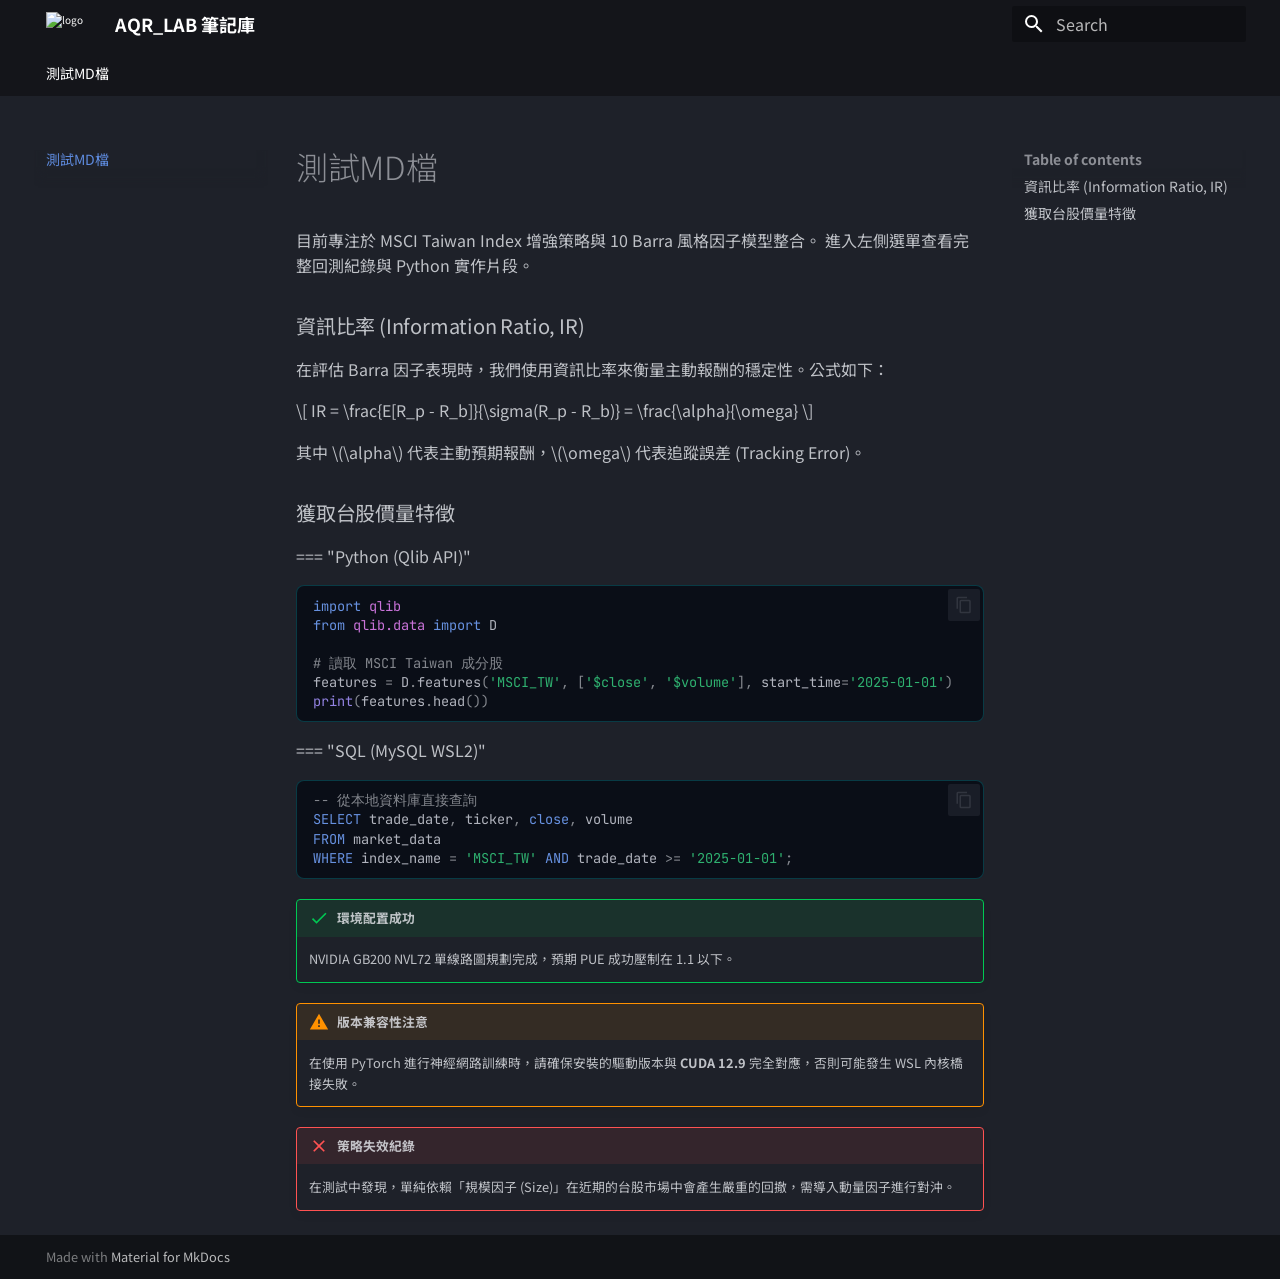
==== commit 99b30390: "new outlook" ====
--- a/notes/index.html
+++ b/notes/index.html
@@ -14,12 +14,12 @@
         
       
       
-      <link rel="icon" href="assets/images/favicon.png">
+      <link rel="icon" href="assets/logo.png">
       <meta name="generator" content="mkdocs-1.6.1, mkdocs-material-9.7.6">
     
     
       
-        <title>量化研究與 AI 筆記庫</title>
+        <title>AQR_LAB 筆記庫</title>
       
     
     
@@ -40,10 +40,12 @@
         
         
         <link rel="preconnect" href="https://fonts.gstatic.com" crossorigin>
-        <link rel="stylesheet" href="https://fonts.googleapis.com/css?family=Roboto:300,300i,400,400i,700,700i%7CRoboto+Mono:400,400i,700,700i&display=fallback">
-        <style>:root{--md-text-font:"Roboto";--md-code-font:"Roboto Mono"}</style>
-      
-    
+        <link rel="stylesheet" href="https://fonts.googleapis.com/css?family=Noto+Sans+TC:300,300i,400,400i,700,700i%7CJetBrains+Mono:400,400i,700,700i&display=fallback">
+        <style>:root{--md-text-font:"Noto Sans TC";--md-code-font:"JetBrains Mono"}</style>
+      
+    
+    
+      <link rel="stylesheet" href="stylesheets/extra.css">
     
     <script>__md_scope=new URL(".",location),__md_hash=e=>[...e].reduce(((e,_)=>(e<<5)-e+_.charCodeAt(0)),0),__md_get=(e,_=localStorage,t=__md_scope)=>JSON.parse(_.getItem(t.pathname+"."+e)),__md_set=(e,_,t=localStorage,a=__md_scope)=>{try{t.setItem(a.pathname+"."+e,JSON.stringify(_))}catch(e){}}</script>
     
@@ -56,10 +58,12 @@
   
     
     
-    
-    
-    
-    <body dir="ltr" data-md-color-scheme="slate" data-md-color-primary="teal" data-md-color-accent="indigo">
+      
+    
+    
+    
+    
+    <body dir="ltr" data-md-color-scheme="slate" data-md-color-primary="black" data-md-color-accent="teal">
   
     
     <input class="md-toggle" data-md-toggle="drawer" type="checkbox" id="__drawer" autocomplete="off">
@@ -68,7 +72,7 @@
     <div data-md-component="skip">
       
         
-        <a href="#_1" class="md-skip">
+        <a href="#md" class="md-skip">
           Skip to content
         </a>
       
@@ -80,14 +84,11 @@
     
       
 
-  
-
-<header class="md-header md-header--shadow" data-md-component="header">
+<header class="md-header" data-md-component="header">
   <nav class="md-header__inner md-grid" aria-label="Header">
-    <a href="." title="量化研究與 AI 筆記庫" class="md-header__button md-logo" aria-label="量化研究與 AI 筆記庫" data-md-component="logo">
-      
-  
-  <svg xmlns="http://www.w3.org/2000/svg" viewBox="0 0 24 24"><path d="M12 8a3 3 0 0 0 3-3 3 3 0 0 0-3-3 3 3 0 0 0-3 3 3 3 0 0 0 3 3m0 3.54C9.64 9.35 6.5 8 3 8v11c3.5 0 6.64 1.35 9 3.54 2.36-2.19 5.5-3.54 9-3.54V8c-3.5 0-6.64 1.35-9 3.54"/></svg>
+    <a href="." title="AQR_LAB 筆記庫" class="md-header__button md-logo" aria-label="AQR_LAB 筆記庫" data-md-component="logo">
+      
+  <img src="assets/logo.png" alt="logo">
 
     </a>
     <label class="md-header__button md-icon" for="__drawer">
@@ -98,13 +99,13 @@
       <div class="md-header__ellipsis">
         <div class="md-header__topic">
           <span class="md-ellipsis">
-            量化研究與 AI 筆記庫
+            AQR_LAB 筆記庫
           </span>
         </div>
         <div class="md-header__topic" data-md-component="header-topic">
           <span class="md-ellipsis">
             
-              研究日誌
+              測試MD檔
             
           </span>
         </div>
@@ -112,7 +113,19 @@
     </div>
     
       
-    
+        <form class="md-header__option" data-md-component="palette">
+  
+    
+    
+    
+    <input class="md-option" data-md-color-media="(prefers-color-scheme: dark)" data-md-color-scheme="slate" data-md-color-primary="black" data-md-color-accent="teal"  aria-hidden="true"  type="radio" name="__palette" id="__palette_0">
+    
+  
+</form>
+      
+    
+    
+      <script>var palette=__md_get("__palette");if(palette&&palette.color){if("(prefers-color-scheme)"===palette.color.media){var media=matchMedia("(prefers-color-scheme: light)"),input=document.querySelector(media.matches?"[data-md-color-media='(prefers-color-scheme: light)']":"[data-md-color-media='(prefers-color-scheme: dark)']");palette.color.media=input.getAttribute("data-md-color-media"),palette.color.scheme=input.getAttribute("data-md-color-scheme"),palette.color.primary=input.getAttribute("data-md-color-primary"),palette.color.accent=input.getAttribute("data-md-color-accent")}for(var[key,value]of Object.entries(palette.color))document.body.setAttribute("data-md-color-"+key,value)}</script>
     
     
     
@@ -166,6 +179,36 @@
       
         
           
+            
+<nav class="md-tabs" aria-label="Tabs" data-md-component="tabs">
+  <div class="md-grid">
+    <ul class="md-tabs__list">
+      
+        
+  
+  
+  
+    
+  
+  
+    <li class="md-tabs__item md-tabs__item--active">
+      <a href="." class="md-tabs__link">
+        
+  
+  
+    
+  
+  測試MD檔
+
+      </a>
+    </li>
+  
+
+      
+    </ul>
+  </div>
+</nav>
+          
         
       
       <main class="md-main" data-md-component="main">
@@ -179,16 +222,17 @@
                     
 
 
-
-<nav class="md-nav md-nav--primary" aria-label="Navigation" data-md-level="0">
+  
+
+
+<nav class="md-nav md-nav--primary md-nav--lifted" aria-label="Navigation" data-md-level="0">
   <label class="md-nav__title" for="__drawer">
-    <a href="." title="量化研究與 AI 筆記庫" class="md-nav__button md-logo" aria-label="量化研究與 AI 筆記庫" data-md-component="logo">
-      
-  
-  <svg xmlns="http://www.w3.org/2000/svg" viewBox="0 0 24 24"><path d="M12 8a3 3 0 0 0 3-3 3 3 0 0 0-3-3 3 3 0 0 0-3 3 3 3 0 0 0 3 3m0 3.54C9.64 9.35 6.5 8 3 8v11c3.5 0 6.64 1.35 9 3.54 2.36-2.19 5.5-3.54 9-3.54V8c-3.5 0-6.64 1.35-9 3.54"/></svg>
+    <a href="." title="AQR_LAB 筆記庫" class="md-nav__button md-logo" aria-label="AQR_LAB 筆記庫" data-md-component="logo">
+      
+  <img src="assets/logo.png" alt="logo">
 
     </a>
-    量化研究與 AI 筆記庫
+    AQR_LAB 筆記庫
   </label>
   
   <ul class="md-nav__list" data-md-scrollfix>
@@ -209,6 +253,24 @@
         
       
       
+        <label class="md-nav__link md-nav__link--active" for="__toc">
+          
+  
+  
+  <span class="md-ellipsis">
+    
+  
+    測試MD檔
+  
+
+    
+  </span>
+  
+  
+
+          <span class="md-nav__icon md-icon"></span>
+        </label>
+      
       <a href="." class="md-nav__link md-nav__link--active">
         
   
@@ -216,7 +278,7 @@
   <span class="md-ellipsis">
     
   
-    研究日誌
+    測試MD檔
   
 
     
@@ -225,6 +287,47 @@
   
 
       </a>
+      
+        
+
+<nav class="md-nav md-nav--secondary" aria-label="Table of contents">
+  
+  
+  
+    
+  
+  
+    <label class="md-nav__title" for="__toc">
+      <span class="md-nav__icon md-icon"></span>
+      Table of contents
+    </label>
+    <ul class="md-nav__list" data-md-component="toc" data-md-scrollfix>
+      
+        <li class="md-nav__item">
+  <a href="#information-ratio-ir" class="md-nav__link">
+    <span class="md-ellipsis">
+      
+        資訊比率 (Information Ratio, IR)
+      
+    </span>
+  </a>
+  
+</li>
+      
+        <li class="md-nav__item">
+  <a href="#_1" class="md-nav__link">
+    <span class="md-ellipsis">
+      
+        獲取台股價量特徵
+      
+    </span>
+  </a>
+  
+</li>
+      
+    </ul>
+  
+</nav>
       
     </li>
   
@@ -250,6 +353,36 @@
     
   
   
+    <label class="md-nav__title" for="__toc">
+      <span class="md-nav__icon md-icon"></span>
+      Table of contents
+    </label>
+    <ul class="md-nav__list" data-md-component="toc" data-md-scrollfix>
+      
+        <li class="md-nav__item">
+  <a href="#information-ratio-ir" class="md-nav__link">
+    <span class="md-ellipsis">
+      
+        資訊比率 (Information Ratio, IR)
+      
+    </span>
+  </a>
+  
+</li>
+      
+        <li class="md-nav__item">
+  <a href="#_1" class="md-nav__link">
+    <span class="md-ellipsis">
+      
+        獲取台股價量特徵
+      
+    </span>
+  </a>
+  
+</li>
+      
+    </ul>
+  
 </nav>
                   </div>
                 </div>
@@ -265,9 +398,42 @@
 
 
 
-<h1 id="_1">研究日誌</h1>
+<h1 id="md">測試MD檔</h1>
 <p>目前專注於 MSCI Taiwan Index 增強策略與 10 Barra 風格因子模型整合。
 進入左側選單查看完整回測紀錄與 Python 實作片段。</p>
+<h3 id="information-ratio-ir">資訊比率 (Information Ratio, IR)</h3>
+<p>在評估 Barra 因子表現時，我們使用資訊比率來衡量主動報酬的穩定性。公式如下：</p>
+<div class="arithmatex">\[
+IR = \frac{E[R_p - R_b]}{\sigma(R_p - R_b)} = \frac{\alpha}{\omega}
+\]</div>
+<p>其中 <span class="arithmatex">\(\alpha\)</span> 代表主動預期報酬，<span class="arithmatex">\(\omega\)</span> 代表追蹤誤差 (Tracking Error)。</p>
+<h3 id="_1">獲取台股價量特徵</h3>
+<p>=== "Python (Qlib API)"
+    <div class="highlight"><pre><span></span><code><a id="__codelineno-0-1" name="__codelineno-0-1" href="#__codelineno-0-1"></a><span class="kn">import</span><span class="w"> </span><span class="nn">qlib</span>
+<a id="__codelineno-0-2" name="__codelineno-0-2" href="#__codelineno-0-2"></a><span class="kn">from</span><span class="w"> </span><span class="nn">qlib.data</span><span class="w"> </span><span class="kn">import</span> <span class="n">D</span>
+<a id="__codelineno-0-3" name="__codelineno-0-3" href="#__codelineno-0-3"></a>
+<a id="__codelineno-0-4" name="__codelineno-0-4" href="#__codelineno-0-4"></a><span class="c1"># 讀取 MSCI Taiwan 成分股</span>
+<a id="__codelineno-0-5" name="__codelineno-0-5" href="#__codelineno-0-5"></a><span class="n">features</span> <span class="o">=</span> <span class="n">D</span><span class="o">.</span><span class="n">features</span><span class="p">(</span><span class="s1">&#39;MSCI_TW&#39;</span><span class="p">,</span> <span class="p">[</span><span class="s1">&#39;$close&#39;</span><span class="p">,</span> <span class="s1">&#39;$volume&#39;</span><span class="p">],</span> <span class="n">start_time</span><span class="o">=</span><span class="s1">&#39;2025-01-01&#39;</span><span class="p">)</span>
+<a id="__codelineno-0-6" name="__codelineno-0-6" href="#__codelineno-0-6"></a><span class="nb">print</span><span class="p">(</span><span class="n">features</span><span class="o">.</span><span class="n">head</span><span class="p">())</span>
+</code></pre></div></p>
+<p>=== "SQL (MySQL WSL2)"
+    <div class="highlight"><pre><span></span><code><a id="__codelineno-1-1" name="__codelineno-1-1" href="#__codelineno-1-1"></a><span class="c1">-- 從本地資料庫直接查詢</span>
+<a id="__codelineno-1-2" name="__codelineno-1-2" href="#__codelineno-1-2"></a><span class="k">SELECT</span><span class="w"> </span><span class="n">trade_date</span><span class="p">,</span><span class="w"> </span><span class="n">ticker</span><span class="p">,</span><span class="w"> </span><span class="k">close</span><span class="p">,</span><span class="w"> </span><span class="n">volume</span><span class="w"> </span>
+<a id="__codelineno-1-3" name="__codelineno-1-3" href="#__codelineno-1-3"></a><span class="k">FROM</span><span class="w"> </span><span class="n">market_data</span><span class="w"> </span>
+<a id="__codelineno-1-4" name="__codelineno-1-4" href="#__codelineno-1-4"></a><span class="k">WHERE</span><span class="w"> </span><span class="n">index_name</span><span class="w"> </span><span class="o">=</span><span class="w"> </span><span class="s1">&#39;MSCI_TW&#39;</span><span class="w"> </span><span class="k">AND</span><span class="w"> </span><span class="n">trade_date</span><span class="w"> </span><span class="o">&gt;=</span><span class="w"> </span><span class="s1">&#39;2025-01-01&#39;</span><span class="p">;</span>
+</code></pre></div></p>
+<div class="admonition success">
+<p class="admonition-title">環境配置成功</p>
+<p>NVIDIA GB200 NVL72 單線路圖規劃完成，預期 PUE 成功壓制在 1.1 以下。</p>
+</div>
+<div class="admonition warning">
+<p class="admonition-title">版本兼容性注意</p>
+<p>在使用 PyTorch 進行神經網路訓練時，請確保安裝的驅動版本與 <strong>CUDA 12.9</strong> 完全對應，否則可能發生 WSL 內核橋接失敗。</p>
+</div>
+<div class="admonition failure">
+<p class="admonition-title">策略失效紀錄</p>
+<p>在測試中發現，單純依賴「規模因子 (Size)」在近期的台股市場中會產生嚴重的回撤，需導入動量因子進行對沖。</p>
+</div>
 
 
 
@@ -287,6 +453,12 @@
           
 <script>var target=document.getElementById(location.hash.slice(1));target&&target.name&&(target.checked=target.name.startsWith("__tabbed_"))</script>
         </div>
+        
+          <button type="button" class="md-top md-icon" data-md-component="top" hidden>
+  
+  <svg xmlns="http://www.w3.org/2000/svg" viewBox="0 0 24 24"><path d="M13 20h-2V8l-5.5 5.5-1.42-1.42L12 4.16l7.92 7.92-1.42 1.42L13 8z"/></svg>
+  Back to top
+</button>
         
       </main>
       
@@ -317,10 +489,14 @@
     
       
       
-      <script id="__config" type="application/json">{"annotate": null, "base": ".", "features": [], "search": "assets/javascripts/workers/search.2c215733.min.js", "tags": null, "translations": {"clipboard.copied": "Copied to clipboard", "clipboard.copy": "Copy to clipboard", "search.result.more.one": "1 more on this page", "search.result.more.other": "# more on this page", "search.result.none": "No matching documents", "search.result.one": "1 matching document", "search.result.other": "# matching documents", "search.result.placeholder": "Type to start searching", "search.result.term.missing": "Missing", "select.version": "Select version"}, "version": null}</script>
+      <script id="__config" type="application/json">{"annotate": null, "base": ".", "features": ["navigation.tabs", "navigation.top", "navigation.tracking", "content.code.copy", "content.code.annotate"], "search": "assets/javascripts/workers/search.2c215733.min.js", "tags": null, "translations": {"clipboard.copied": "Copied to clipboard", "clipboard.copy": "Copy to clipboard", "search.result.more.one": "1 more on this page", "search.result.more.other": "# more on this page", "search.result.none": "No matching documents", "search.result.one": "1 matching document", "search.result.other": "# matching documents", "search.result.placeholder": "Type to start searching", "search.result.term.missing": "Missing", "select.version": "Select version"}, "version": null}</script>
     
     
       <script src="assets/javascripts/bundle.79ae519e.min.js"></script>
+      
+        <script src="javascripts/mathjax.js"></script>
+      
+        <script src="https://cdnjs.cloudflare.com/ajax/libs/mathjax/3.2.2/es5/tex-mml-chtml.js"></script>
       
     
   </body>
--- a/notes/stylesheets/extra.css
+++ b/notes/stylesheets/extra.css
@@ -0,0 +1,27 @@
+/* docs/stylesheets/extra.css */
+
+/* 1. 讓程式碼區塊更有科技感 */
+.md-typeset pre > code {
+    background-color: #0a0e17; /* 呼應首頁的午夜藍背景 */
+    border: 1px solid rgba(0, 240, 255, 0.2);
+    border-radius: 8px;
+}
+
+/* 2. 強調數學公式的顯示 (LaTeX) */
+.md-typeset .MathJax_Display {
+    background-color: rgba(255, 255, 255, 0.02);
+    padding: 15px;
+    border-radius: 8px;
+    border-left: 3px solid #00f0ff; /* 加上科技藍邊框 */
+    overflow-x: auto;
+}
+
+/* 3. 美化提示區塊 (Admonition) */
+.md-typeset .admonition.info, 
+.md-typeset details.info {
+    border-color: #00f0ff;
+}
+.md-typeset .info > .admonition-title, 
+.md-typeset .info > summary {
+    background-color: rgba(0, 240, 255, 0.1);
+}
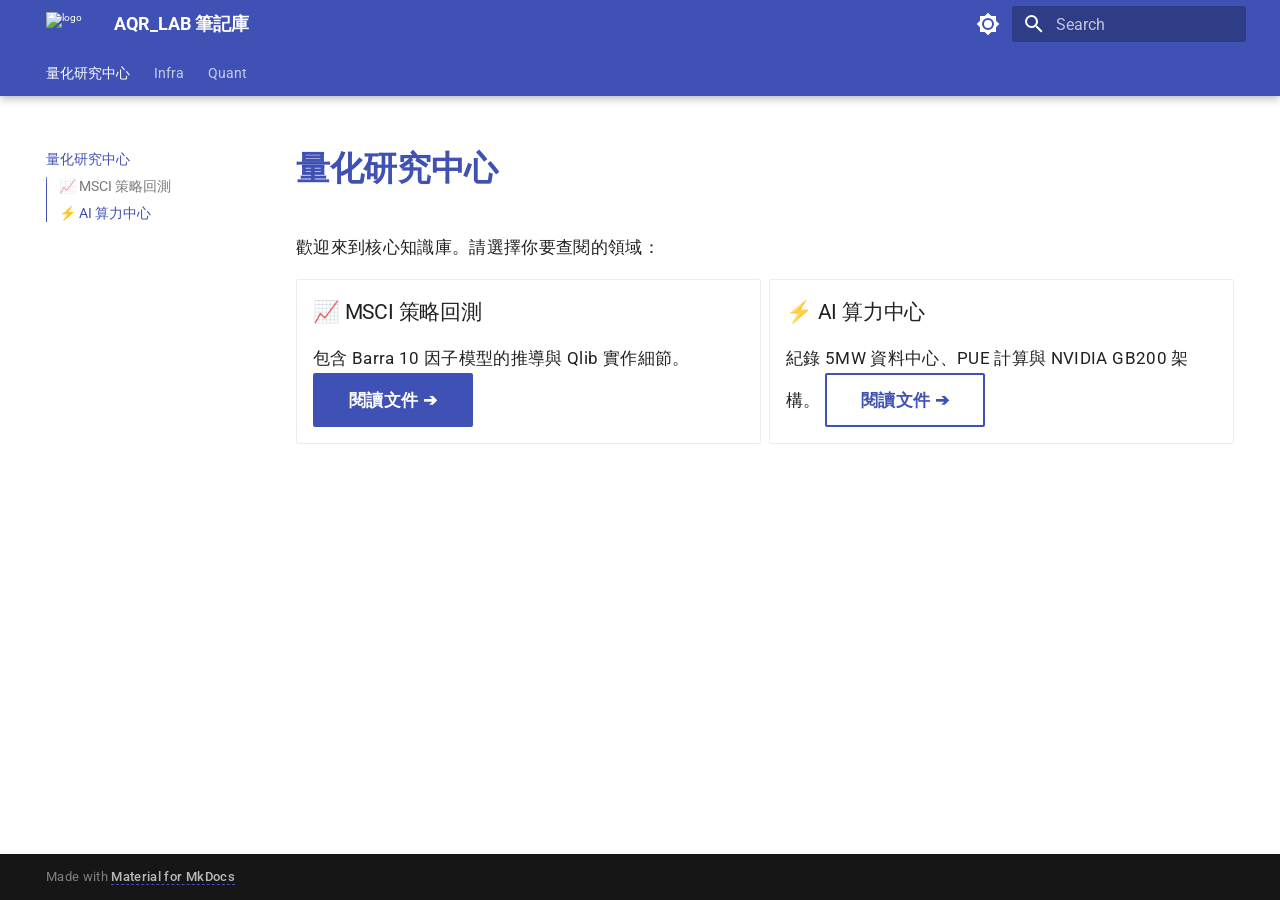
==== commit 90d84e1c: "new type" ====
--- a/notes/index.html
+++ b/notes/index.html
@@ -10,6 +10,8 @@
       
       
       
+        <link rel="next" href="infra/data_center/">
+      
       
         
       
@@ -40,8 +42,8 @@
         
         
         <link rel="preconnect" href="https://fonts.gstatic.com" crossorigin>
-        <link rel="stylesheet" href="https://fonts.googleapis.com/css?family=Noto+Sans+TC:300,300i,400,400i,700,700i%7CJetBrains+Mono:400,400i,700,700i&display=fallback">
-        <style>:root{--md-text-font:"Noto Sans TC";--md-code-font:"JetBrains Mono"}</style>
+        <link rel="stylesheet" href="https://fonts.googleapis.com/css?family=Roboto:300,300i,400,400i,700,700i%7CRoboto+Mono:400,400i,700,700i&display=fallback">
+        <style>:root{--md-text-font:"Roboto";--md-code-font:"Roboto Mono"}</style>
       
     
     
@@ -63,7 +65,7 @@
     
     
     
-    <body dir="ltr" data-md-color-scheme="slate" data-md-color-primary="black" data-md-color-accent="teal">
+    <body dir="ltr" data-md-color-scheme="default" data-md-color-primary="indigo" data-md-color-accent="indigo">
   
     
     <input class="md-toggle" data-md-toggle="drawer" type="checkbox" id="__drawer" autocomplete="off">
@@ -72,7 +74,7 @@
     <div data-md-component="skip">
       
         
-        <a href="#md" class="md-skip">
+        <a href="#_1" class="md-skip">
           Skip to content
         </a>
       
@@ -84,7 +86,9 @@
     
       
 
-<header class="md-header" data-md-component="header">
+  
+
+<header class="md-header md-header--shadow md-header--lifted" data-md-component="header">
   <nav class="md-header__inner md-grid" aria-label="Header">
     <a href="." title="AQR_LAB 筆記庫" class="md-header__button md-logo" aria-label="AQR_LAB 筆記庫" data-md-component="logo">
       
@@ -105,7 +109,7 @@
         <div class="md-header__topic" data-md-component="header-topic">
           <span class="md-ellipsis">
             
-              測試MD檔
+              量化研究中心
             
           </span>
         </div>
@@ -118,7 +122,21 @@
     
     
     
-    <input class="md-option" data-md-color-media="(prefers-color-scheme: dark)" data-md-color-scheme="slate" data-md-color-primary="black" data-md-color-accent="teal"  aria-hidden="true"  type="radio" name="__palette" id="__palette_0">
+    <input class="md-option" data-md-color-media="(prefers-color-scheme: light)" data-md-color-scheme="default" data-md-color-primary="indigo" data-md-color-accent="indigo"  aria-label="切換至深色模式"  type="radio" name="__palette" id="__palette_0">
+    
+      <label class="md-header__button md-icon" title="切換至深色模式" for="__palette_1" hidden>
+        <svg xmlns="http://www.w3.org/2000/svg" viewBox="0 0 24 24"><path d="M12 8a4 4 0 0 0-4 4 4 4 0 0 0 4 4 4 4 0 0 0 4-4 4 4 0 0 0-4-4m0 10a6 6 0 0 1-6-6 6 6 0 0 1 6-6 6 6 0 0 1 6 6 6 6 0 0 1-6 6m8-9.31V4h-4.69L12 .69 8.69 4H4v4.69L.69 12 4 15.31V20h4.69L12 23.31 15.31 20H20v-4.69L23.31 12z"/></svg>
+      </label>
+    
+  
+    
+    
+    
+    <input class="md-option" data-md-color-media="(prefers-color-scheme: dark)" data-md-color-scheme="slate" data-md-color-primary="indigo" data-md-color-accent="indigo"  aria-label="切換至淺色模式"  type="radio" name="__palette" id="__palette_1">
+    
+      <label class="md-header__button md-icon" title="切換至淺色模式" for="__palette_0" hidden>
+        <svg xmlns="http://www.w3.org/2000/svg" viewBox="0 0 24 24"><path d="M12 18c-.89 0-1.74-.2-2.5-.55C11.56 16.5 13 14.42 13 12s-1.44-4.5-3.5-5.45C10.26 6.2 11.11 6 12 6a6 6 0 0 1 6 6 6 6 0 0 1-6 6m8-9.31V4h-4.69L12 .69 8.69 4H4v4.69L.69 12 4 15.31V20h4.69L12 23.31 15.31 20H20v-4.69L23.31 12z"/></svg>
+      </label>
     
   
 </form>
@@ -153,6 +171,8 @@
           <svg xmlns="http://www.w3.org/2000/svg" viewBox="0 0 24 24"><path d="M19 6.41 17.59 5 12 10.59 6.41 5 5 6.41 10.59 12 5 17.59 6.41 19 12 13.41 17.59 19 19 17.59 13.41 12z"/></svg>
         </button>
       </nav>
+      
+        <div class="md-search__suggest" data-md-component="search-suggest"></div>
       
     </form>
     <div class="md-search__output">
@@ -172,14 +192,8 @@
     
   </nav>
   
-</header>
-    
-    <div class="md-container" data-md-component="container">
-      
-      
-        
-          
-            
+    
+      
 <nav class="md-tabs" aria-label="Tabs" data-md-component="tabs">
   <div class="md-grid">
     <ul class="md-tabs__list">
@@ -198,17 +212,63 @@
   
     
   
-  測試MD檔
+  量化研究中心
 
       </a>
     </li>
+  
+
+      
+        
+  
+  
+  
+  
+    
+    
+      <li class="md-tabs__item">
+        <a href="infra/data_center/" class="md-tabs__link">
+          
+  
+  
+  Infra
+
+        </a>
+      </li>
+    
+  
+
+      
+        
+  
+  
+  
+  
+    
+    
+      <li class="md-tabs__item">
+        <a href="quant/msci_taiwan/" class="md-tabs__link">
+          
+  
+  
+  Quant
+
+        </a>
+      </li>
+    
   
 
       
     </ul>
   </div>
 </nav>
-          
+    
+  
+</header>
+    
+    <div class="md-container" data-md-component="container">
+      
+      
         
       
       <main class="md-main" data-md-component="main">
@@ -225,7 +285,9 @@
   
 
 
-<nav class="md-nav md-nav--primary md-nav--lifted" aria-label="Navigation" data-md-level="0">
+  
+
+<nav class="md-nav md-nav--primary md-nav--lifted md-nav--integrated" aria-label="Navigation" data-md-level="0">
   <label class="md-nav__title" for="__drawer">
     <a href="." title="AQR_LAB 筆記庫" class="md-nav__button md-logo" aria-label="AQR_LAB 筆記庫" data-md-component="logo">
       
@@ -260,7 +322,7 @@
   <span class="md-ellipsis">
     
   
-    測試MD檔
+    量化研究中心
   
 
     
@@ -278,7 +340,7 @@
   <span class="md-ellipsis">
     
   
-    測試MD檔
+    量化研究中心
   
 
     
@@ -304,10 +366,10 @@
     <ul class="md-nav__list" data-md-component="toc" data-md-scrollfix>
       
         <li class="md-nav__item">
-  <a href="#information-ratio-ir" class="md-nav__link">
+  <a href="#msci" class="md-nav__link">
     <span class="md-ellipsis">
       
-        資訊比率 (Information Ratio, IR)
+        📈 MSCI 策略回測
       
     </span>
   </a>
@@ -315,10 +377,10 @@
 </li>
       
         <li class="md-nav__item">
-  <a href="#_1" class="md-nav__link">
+  <a href="#ai" class="md-nav__link">
     <span class="md-ellipsis">
       
-        獲取台股價量特徵
+        ⚡ AI 算力中心
       
     </span>
   </a>
@@ -328,6 +390,180 @@
     </ul>
   
 </nav>
+      
+    </li>
+  
+
+    
+      
+      
+  
+  
+  
+  
+    
+    
+    
+    
+      
+      
+        
+      
+    
+    
+    <li class="md-nav__item md-nav__item--nested">
+      
+        
+        
+        <input class="md-nav__toggle md-toggle " type="checkbox" id="__nav_2" >
+        
+          
+          <label class="md-nav__link" for="__nav_2" id="__nav_2_label" tabindex="0">
+            
+  
+  
+  <span class="md-ellipsis">
+    
+  
+    Infra
+  
+
+    
+  </span>
+  
+  
+
+            <span class="md-nav__icon md-icon"></span>
+          </label>
+        
+        <nav class="md-nav" data-md-level="1" aria-labelledby="__nav_2_label" aria-expanded="false">
+          <label class="md-nav__title" for="__nav_2">
+            <span class="md-nav__icon md-icon"></span>
+            
+  
+    Infra
+  
+
+          </label>
+          <ul class="md-nav__list" data-md-scrollfix>
+            
+              
+                
+  
+  
+  
+  
+    <li class="md-nav__item">
+      <a href="infra/data_center/" class="md-nav__link">
+        
+  
+  
+  <span class="md-ellipsis">
+    
+  
+    AI 算力中心
+  
+
+    
+  </span>
+  
+  
+
+      </a>
+    </li>
+  
+
+              
+            
+          </ul>
+        </nav>
+      
+    </li>
+  
+
+    
+      
+      
+  
+  
+  
+  
+    
+    
+    
+    
+      
+      
+        
+      
+    
+    
+    <li class="md-nav__item md-nav__item--nested">
+      
+        
+        
+        <input class="md-nav__toggle md-toggle " type="checkbox" id="__nav_3" >
+        
+          
+          <label class="md-nav__link" for="__nav_3" id="__nav_3_label" tabindex="0">
+            
+  
+  
+  <span class="md-ellipsis">
+    
+  
+    Quant
+  
+
+    
+  </span>
+  
+  
+
+            <span class="md-nav__icon md-icon"></span>
+          </label>
+        
+        <nav class="md-nav" data-md-level="1" aria-labelledby="__nav_3_label" aria-expanded="false">
+          <label class="md-nav__title" for="__nav_3">
+            <span class="md-nav__icon md-icon"></span>
+            
+  
+    Quant
+  
+
+          </label>
+          <ul class="md-nav__list" data-md-scrollfix>
+            
+              
+                
+  
+  
+  
+  
+    <li class="md-nav__item">
+      <a href="quant/msci_taiwan/" class="md-nav__link">
+        
+  
+  
+  <span class="md-ellipsis">
+    
+  
+    MSCI 策略回測
+  
+
+    
+  </span>
+  
+  
+
+      </a>
+    </li>
+  
+
+              
+            
+          </ul>
+        </nav>
       
     </li>
   
@@ -340,54 +576,6 @@
               </div>
             
             
-              
-              <div class="md-sidebar md-sidebar--secondary" data-md-component="sidebar" data-md-type="toc" >
-                <div class="md-sidebar__scrollwrap">
-                  <div class="md-sidebar__inner">
-                    
-
-<nav class="md-nav md-nav--secondary" aria-label="Table of contents">
-  
-  
-  
-    
-  
-  
-    <label class="md-nav__title" for="__toc">
-      <span class="md-nav__icon md-icon"></span>
-      Table of contents
-    </label>
-    <ul class="md-nav__list" data-md-component="toc" data-md-scrollfix>
-      
-        <li class="md-nav__item">
-  <a href="#information-ratio-ir" class="md-nav__link">
-    <span class="md-ellipsis">
-      
-        資訊比率 (Information Ratio, IR)
-      
-    </span>
-  </a>
-  
-</li>
-      
-        <li class="md-nav__item">
-  <a href="#_1" class="md-nav__link">
-    <span class="md-ellipsis">
-      
-        獲取台股價量特徵
-      
-    </span>
-  </a>
-  
-</li>
-      
-    </ul>
-  
-</nav>
-                  </div>
-                </div>
-              </div>
-            
           
           
             <div class="md-content" data-md-component="content">
@@ -398,41 +586,19 @@
 
 
 
-<h1 id="md">測試MD檔</h1>
-<p>目前專注於 MSCI Taiwan Index 增強策略與 10 Barra 風格因子模型整合。
-進入左側選單查看完整回測紀錄與 Python 實作片段。</p>
-<h3 id="information-ratio-ir">資訊比率 (Information Ratio, IR)</h3>
-<p>在評估 Barra 因子表現時，我們使用資訊比率來衡量主動報酬的穩定性。公式如下：</p>
-<div class="arithmatex">\[
-IR = \frac{E[R_p - R_b]}{\sigma(R_p - R_b)} = \frac{\alpha}{\omega}
-\]</div>
-<p>其中 <span class="arithmatex">\(\alpha\)</span> 代表主動預期報酬，<span class="arithmatex">\(\omega\)</span> 代表追蹤誤差 (Tracking Error)。</p>
-<h3 id="_1">獲取台股價量特徵</h3>
-<p>=== "Python (Qlib API)"
-    <div class="highlight"><pre><span></span><code><a id="__codelineno-0-1" name="__codelineno-0-1" href="#__codelineno-0-1"></a><span class="kn">import</span><span class="w"> </span><span class="nn">qlib</span>
-<a id="__codelineno-0-2" name="__codelineno-0-2" href="#__codelineno-0-2"></a><span class="kn">from</span><span class="w"> </span><span class="nn">qlib.data</span><span class="w"> </span><span class="kn">import</span> <span class="n">D</span>
-<a id="__codelineno-0-3" name="__codelineno-0-3" href="#__codelineno-0-3"></a>
-<a id="__codelineno-0-4" name="__codelineno-0-4" href="#__codelineno-0-4"></a><span class="c1"># 讀取 MSCI Taiwan 成分股</span>
-<a id="__codelineno-0-5" name="__codelineno-0-5" href="#__codelineno-0-5"></a><span class="n">features</span> <span class="o">=</span> <span class="n">D</span><span class="o">.</span><span class="n">features</span><span class="p">(</span><span class="s1">&#39;MSCI_TW&#39;</span><span class="p">,</span> <span class="p">[</span><span class="s1">&#39;$close&#39;</span><span class="p">,</span> <span class="s1">&#39;$volume&#39;</span><span class="p">],</span> <span class="n">start_time</span><span class="o">=</span><span class="s1">&#39;2025-01-01&#39;</span><span class="p">)</span>
-<a id="__codelineno-0-6" name="__codelineno-0-6" href="#__codelineno-0-6"></a><span class="nb">print</span><span class="p">(</span><span class="n">features</span><span class="o">.</span><span class="n">head</span><span class="p">())</span>
-</code></pre></div></p>
-<p>=== "SQL (MySQL WSL2)"
-    <div class="highlight"><pre><span></span><code><a id="__codelineno-1-1" name="__codelineno-1-1" href="#__codelineno-1-1"></a><span class="c1">-- 從本地資料庫直接查詢</span>
-<a id="__codelineno-1-2" name="__codelineno-1-2" href="#__codelineno-1-2"></a><span class="k">SELECT</span><span class="w"> </span><span class="n">trade_date</span><span class="p">,</span><span class="w"> </span><span class="n">ticker</span><span class="p">,</span><span class="w"> </span><span class="k">close</span><span class="p">,</span><span class="w"> </span><span class="n">volume</span><span class="w"> </span>
-<a id="__codelineno-1-3" name="__codelineno-1-3" href="#__codelineno-1-3"></a><span class="k">FROM</span><span class="w"> </span><span class="n">market_data</span><span class="w"> </span>
-<a id="__codelineno-1-4" name="__codelineno-1-4" href="#__codelineno-1-4"></a><span class="k">WHERE</span><span class="w"> </span><span class="n">index_name</span><span class="w"> </span><span class="o">=</span><span class="w"> </span><span class="s1">&#39;MSCI_TW&#39;</span><span class="w"> </span><span class="k">AND</span><span class="w"> </span><span class="n">trade_date</span><span class="w"> </span><span class="o">&gt;=</span><span class="w"> </span><span class="s1">&#39;2025-01-01&#39;</span><span class="p">;</span>
-</code></pre></div></p>
-<div class="admonition success">
-<p class="admonition-title">環境配置成功</p>
-<p>NVIDIA GB200 NVL72 單線路圖規劃完成，預期 PUE 成功壓制在 1.1 以下。</p>
+<h1 id="_1">量化研究中心</h1>
+<p>歡迎來到核心知識庫。請選擇你要查閱的領域：</p>
+<div class="grid">
+<div class="card">
+<h3 id="msci">📈 MSCI 策略回測</h3>
+<p>包含 Barra 10 因子模型的推導與 Qlib 實作細節。
+<a class="md-button md-button--primary" href="quant/msci_taiwan/">閱讀文件 ➔</a></p>
 </div>
-<div class="admonition warning">
-<p class="admonition-title">版本兼容性注意</p>
-<p>在使用 PyTorch 進行神經網路訓練時，請確保安裝的驅動版本與 <strong>CUDA 12.9</strong> 完全對應，否則可能發生 WSL 內核橋接失敗。</p>
+<div class="card">
+<h3 id="ai">⚡ AI 算力中心</h3>
+<p>紀錄 5MW 資料中心、PUE 計算與 NVIDIA GB200 架構。
+<a class="md-button" href="infra/data_center/">閱讀文件 ➔</a></p>
 </div>
-<div class="admonition failure">
-<p class="admonition-title">策略失效紀錄</p>
-<p>在測試中發現，單純依賴「規模因子 (Size)」在近期的台股市場中會產生嚴重的回撤，需導入動量因子進行對沖。</p>
 </div>
 
 
@@ -489,7 +655,7 @@
     
       
       
-      <script id="__config" type="application/json">{"annotate": null, "base": ".", "features": ["navigation.tabs", "navigation.top", "navigation.tracking", "content.code.copy", "content.code.annotate"], "search": "assets/javascripts/workers/search.2c215733.min.js", "tags": null, "translations": {"clipboard.copied": "Copied to clipboard", "clipboard.copy": "Copy to clipboard", "search.result.more.one": "1 more on this page", "search.result.more.other": "# more on this page", "search.result.none": "No matching documents", "search.result.one": "1 matching document", "search.result.other": "# matching documents", "search.result.placeholder": "Type to start searching", "search.result.term.missing": "Missing", "select.version": "Select version"}, "version": null}</script>
+      <script id="__config" type="application/json">{"annotate": null, "base": ".", "features": ["navigation.tabs", "navigation.tabs.sticky", "navigation.sections", "navigation.top", "navigation.tracking", "toc.integrate", "content.code.copy", "content.code.annotate", "content.action.edit", "search.suggest", "search.highlight"], "search": "assets/javascripts/workers/search.2c215733.min.js", "tags": null, "translations": {"clipboard.copied": "Copied to clipboard", "clipboard.copy": "Copy to clipboard", "search.result.more.one": "1 more on this page", "search.result.more.other": "# more on this page", "search.result.none": "No matching documents", "search.result.one": "1 matching document", "search.result.other": "# matching documents", "search.result.placeholder": "Type to start searching", "search.result.term.missing": "Missing", "select.version": "Select version"}, "version": null}</script>
     
     
       <script src="assets/javascripts/bundle.79ae519e.min.js"></script>
--- a/notes/stylesheets/extra.css
+++ b/notes/stylesheets/extra.css
@@ -1,27 +1,80 @@
-/* docs/stylesheets/extra.css */
+/* =========================================
+   AQR_LAB 專屬：官方精緻質感 + 中文排版優化
+========================================= */
 
-/* 1. 讓程式碼區塊更有科技感 */
-.md-typeset pre > code {
-    background-color: #0a0e17; /* 呼應首頁的午夜藍背景 */
-    border: 1px solid rgba(0, 240, 255, 0.2);
-    border-radius: 8px;
+/* 1. 全局中文排版 (移除寫死的顏色，交由系統日夜模式控制) */
+.md-typeset {
+    font-family: "Inter", -apple-system, BlinkMacSystemFont, "Segoe UI", Roboto, "Helvetica Neue", Arial, "Noto Sans TC", "PingFang SC", "Microsoft JhengHei", sans-serif;
+    font-size: 0.85rem;      /* 官方精緻感偏好較小字體 */
+    line-height: 1.7;        /* 適合中文閱讀的行距 */
+    letter-spacing: 0.02em;
 }
 
-/* 2. 強調數學公式的顯示 (LaTeX) */
+/* 2. 標題層級優化 (使用主題的主色調變數，支援日夜自動變色) */
+.md-typeset h1, 
+.md-typeset h2 {
+    font-weight: 700;
+    color: var(--md-primary-fg-color); /* 自動跟隨主題色 (例如靛藍色) */
+}
+
+.md-typeset h2 { 
+    margin-top: 2em; 
+    border-bottom: 1px solid var(--md-default-fg-color--lightest); 
+    padding-bottom: 0.3em;
+}
+
+/* 3. 數學公式 (LaTeX) 區塊美化 */
 .md-typeset .MathJax_Display {
-    background-color: rgba(255, 255, 255, 0.02);
+    background-color: var(--md-code-bg-color); /* 自動適應日夜背景 */
     padding: 15px;
     border-radius: 8px;
-    border-left: 3px solid #00f0ff; /* 加上科技藍邊框 */
+    border-left: 3px solid var(--md-primary-fg-color); /* 左側色條標示 */
     overflow-x: auto;
 }
 
-/* 3. 美化提示區塊 (Admonition) */
-.md-typeset .admonition.info, 
-.md-typeset details.info {
-    border-color: #00f0ff;
+/* 4. 程式碼區塊圓角優化 */
+.md-typeset pre > code {
+    border-radius: 0.4rem;
+    box-shadow: 0 4px 6px rgba(0, 0, 0, 0.05);
 }
-.md-typeset .info > .admonition-title, 
-.md-typeset .info > summary {
-    background-color: rgba(0, 240, 255, 0.1);
+
+/* 5. 粗體字優化 (給予極淡的底色凸顯) */
+.md-typeset strong {
+    font-weight: 700;
+    background: var(--md-default-fg-color--lightest);
+    padding: 0 4px;
+    border-radius: 4px;
+}
+
+/* 6. 超連結優化 (乾淨的底線效果) */
+.md-typeset a {
+    text-decoration: none;
+    font-weight: 500;
+    border-bottom: 1px dashed var(--md-typeset-a-color);
+    transition: all 0.2s ease;
+}
+
+.md-typeset a:hover {
+    border-bottom: 1px solid var(--md-typeset-a-color);
+    background: var(--md-default-fg-color--lightest);
+}
+
+/* 7. 官方首頁常見的「網格卡片 (Grid Cards)」 */
+.grid {
+    display: grid;
+    grid-template-columns: repeat(auto-fit, minmax(16rem, 1fr));
+    grid-gap: 1rem;
+    margin: 1.5rem 0;
+}
+
+.grid > .card {
+    border: 1px solid var(--md-default-fg-color--lightest);
+    border-radius: 0.4rem;
+    padding: 1rem;
+    transition: box-shadow 0.2s, transform 0.2s;
+}
+
+.grid > .card:hover {
+    box-shadow: 0 4px 10px rgba(0,0,0,0.1);
+    transform: translateY(-2px);
 }
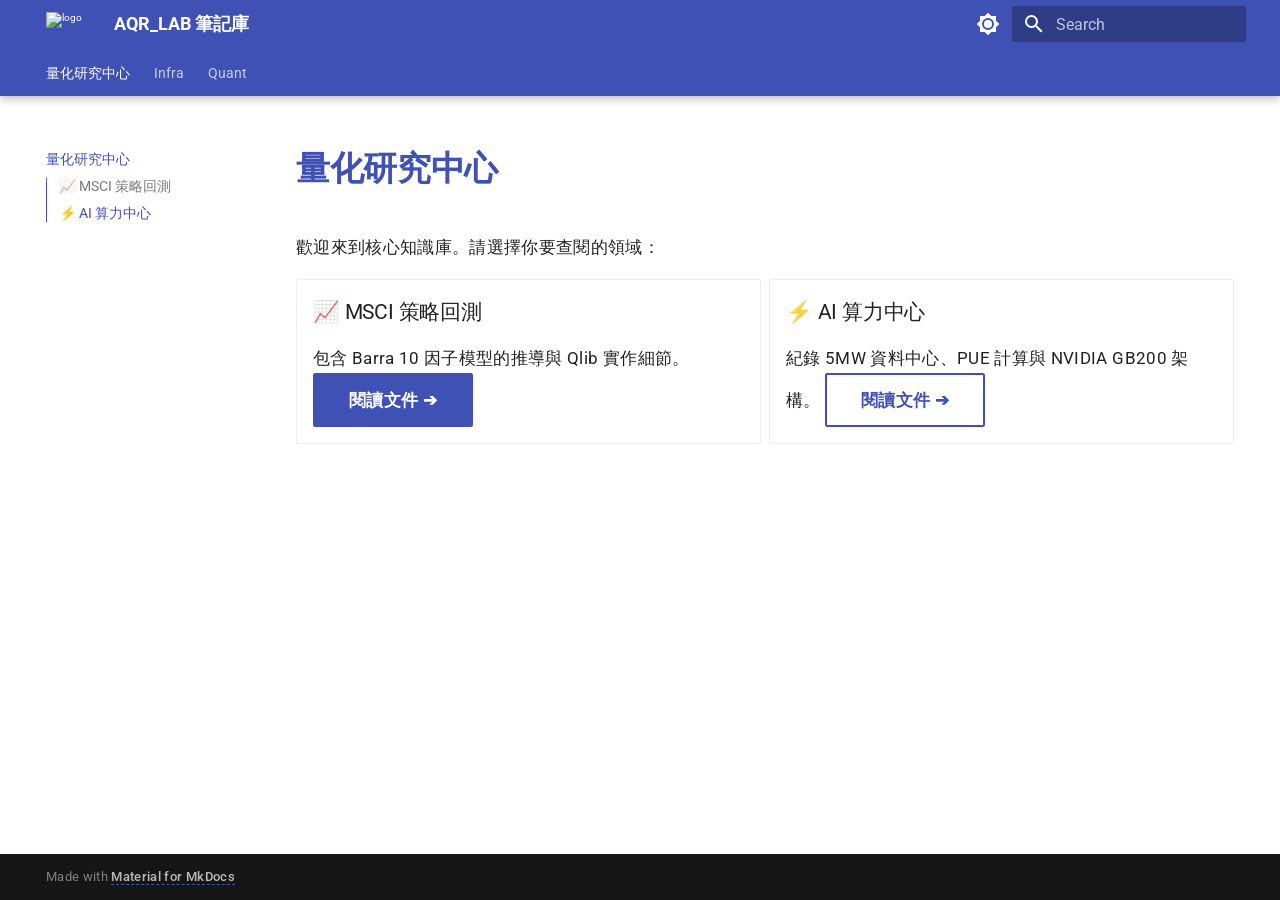
==== commit efdcd280: "add new mkfile" ====
--- a/notes/index.html
+++ b/notes/index.html
@@ -549,6 +549,34 @@
     
   
     MSCI 策略回測
+  
+
+    
+  </span>
+  
+  
+
+      </a>
+    </li>
+  
+
+              
+            
+              
+                
+  
+  
+  
+  
+    <li class="md-nav__item">
+      <a href="quant/project_markdown/" class="md-nav__link">
+        
+  
+  
+  <span class="md-ellipsis">
+    
+  
+    🚀 AI Quant Lab 混合式專案開發全紀錄
   
 
     
